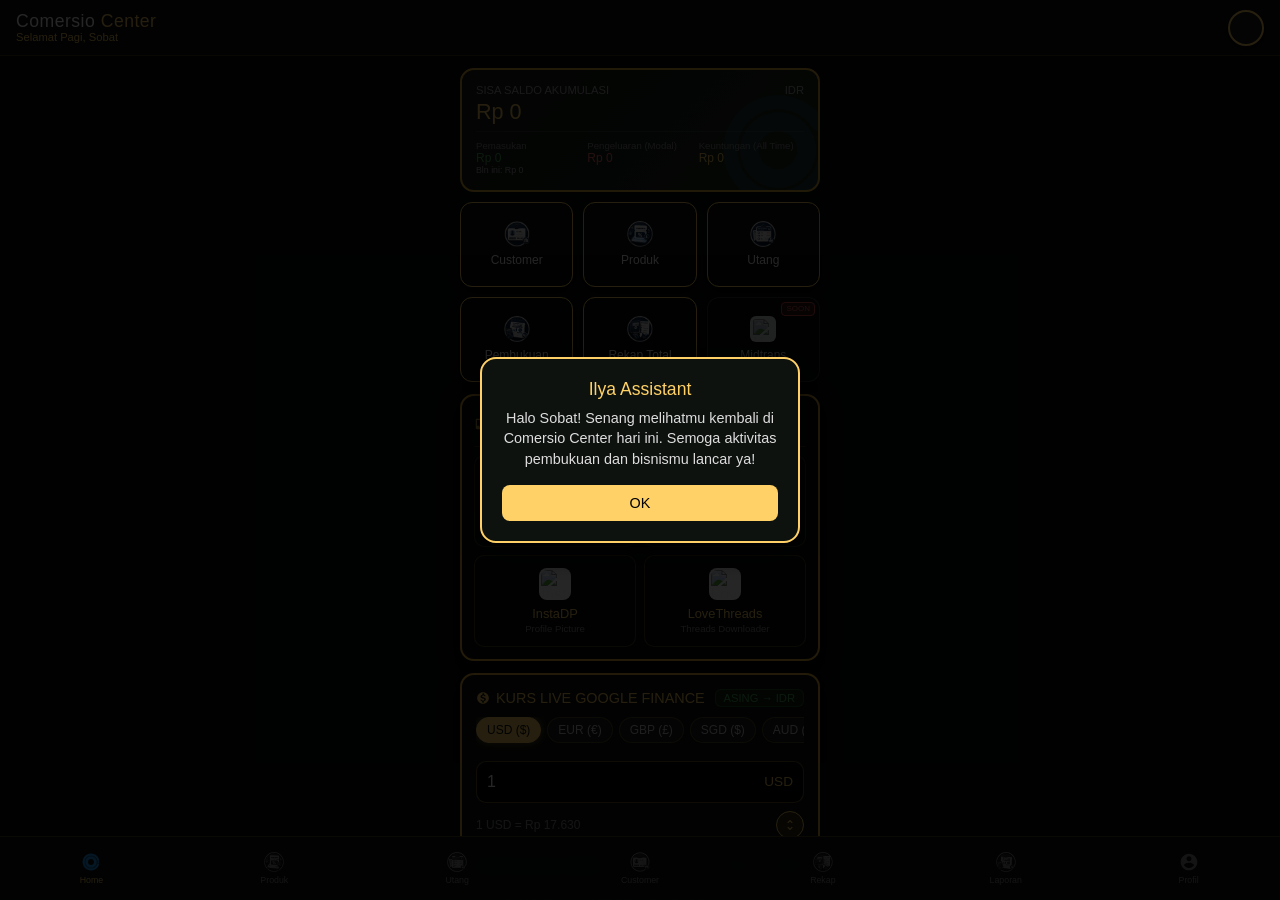
==== index.html @ 16e2926f "Update index.html" ====
<!DOCTYPE html>
<html lang="id">
<head>
<meta charset="UTF-8">
<meta name="viewport" content="width=device-width, initial-scale=1.0, maximum-scale=1.0, user-scalable=no">
<title>Comersio Center</title>
<link rel="stylesheet" href="style.css">
<link rel="manifest" href="manifest.json">
<meta name="theme-color" content="#000000">
<script>
if ('serviceWorker' in navigator) {
  navigator.serviceWorker.register('sw.js')
    .then(() => console.log("Comersio Center siap offline!"))
    .catch(err => console.log("Gagal daftar sw:", err));
}
</script>
<style>
@font-face{ font-family: 'OswaldBold'; src: url('oswald-bold.ttf') format('truetype'); font-weight: 700; font-style: normal; }
@font-face{ font-family: 'FiraCondBold'; src: url('firasanscondensed-bold.otf') format('opentype'); font-weight: 700; font-style: normal; }
@font-face{ font-family: 'FiraCondBook'; src: url('firasanscondensed-book.otf') format('opentype'); font-weight: 400; font-style: normal; }
:root{ --hijau: #2f6b3a; --hijau-terang: #4caf5e; --emas: #e8b13c; --emas-terang: #ffd166; --gelap: #0b0f0c; }
*{ box-sizing: border-box; -webkit-tap-highlight-color: transparent; }
html, body{ margin: 0; padding: 0; height: 100%; overflow: hidden; font-family: 'FiraCondBook', sans-serif; }
body{ position: relative; width: 100%; height: 100vh; background: #0a0a0a; }
.bg-layer{ position: fixed; inset: 0; background-image: url('background.jpg'); background-size: cover; background-position: center center; background-repeat: no-repeat; z-index: 0; }
.bg-dim{ position: fixed; inset: 0; background: rgba(6, 10, 7, 0.78); z-index: 1; }
.board-icon, .mi-icon, .custom-modal-btn svg, .option-btn svg, .cancelButton svg, .bubble-menu-item svg, .bubble-sub svg, .tv-title svg, .tv-arrow svg, .iab-btn svg, .iab-open-ext-btn svg, .popupContent h2 svg, .board-ctrl-btn svg, .board-delete-btn svg, .converter-switch-btn svg, .live-label svg, .patch-chevron svg, .patch-bubble-icon svg { width: 14px; height: 14px; flex-shrink: 0; fill: currentColor; vertical-align: middle; }
.board-icon { width: 14px !important; height: 14px !important; }
.mi-icon { width: 16px !important; height: 16px !important; }
.iab-btn svg { width: 18px !important; height: 18px !important; }
.popupContent h2 svg { width: 20px !important; height: 20px !important; }
.tv-arrow svg { width: 16px !important; height: 16px !important; }
.converter-switch-btn svg { width: 14px !important; height: 14px !important; }
.bubble-sub svg { width: 10px !important; height: 10px !important; }
.board-ctrl-btn svg, .board-delete-btn svg { width: 12px !important; height: 12px !important; }
.live-label svg { width: 8px !important; height: 8px !important; }
.mbanking-topbar { position: fixed; top: 0; left: 0; right: 0; height: 56px; background: rgba(10, 14, 11, 0.95); border-bottom: 1px solid rgba(232, 177, 60, 0.25); display: flex; align-items: center; justify-content: space-between; padding: 0 16px; z-index: 20; backdrop-filter: blur(8px); }
.mbanking-brand-container { display: flex; flex-direction: column; justify-content: center; }
.mbanking-brand { font-family: 'OswaldBold', sans-serif; font-size: 1.1rem; color: #ffffff; letter-spacing: 0.5px; line-height: 1.1; }
.mbanking-brand span { color: var(--emas-terang); }
.mbanking-greeting-top { font-size: 0.7rem; color: var(--emas-terang); font-family: 'FiraCondBold', sans-serif; margin-top: 1px; line-height: 1; }
.profile-circle-btn { width: 36px; height: 36px; border-radius: 50%; border: 2px solid var(--emas-terang); background: #121814; overflow: hidden; display: flex; align-items: center; justify-content: center; cursor: pointer; text-decoration: none; transition: transform 0.2s, box-shadow 0.2s; box-shadow: 0 2px 8px rgba(0,0,0,0.5); padding: 0; }
.profile-circle-btn:hover { transform: scale(1.08); box-shadow: 0 0 12px rgba(255, 209, 102, 0.4); }
.profile-circle-btn img { width: 100%; height: 100%; object-fit: cover; }
.profile-dropdown-wrapper { position: relative; display: inline-block; }
.profile-bubble-menu { position: absolute; top: 45px; right: 0; width: 250px; background: rgba(12, 17, 13, 0.98); border: 2px solid var(--emas-terang); border-radius: 14px; box-shadow: 0 10px 30px rgba(0,0,0,0.8); display: none; flex-direction: column; z-index: 999999; backdrop-filter: blur(10px); overflow: hidden; animation: bubbleIn 0.2s cubic-bezier(0.175, 0.885, 0.32, 1.275) forwards; }
.profile-bubble-menu.active { display: flex; }
@keyframes bubbleIn { from { opacity: 0; transform: translateY(-8px) scale(0.95); } to { opacity: 1; transform: translateY(0) scale(1); } }
.bubble-profile-preview { display: flex; align-items: center; gap: 10px; padding: 12px; background: rgba(232, 177, 60, 0.08); border-bottom: 1px solid rgba(232, 177, 60, 0.2); text-decoration: none; transition: background 0.2s; }
.bubble-profile-preview:hover { background: rgba(232, 177, 60, 0.18); }
.bubble-avatar { width: 40px; height: 40px; border-radius: 50%; border: 1.5px solid var(--emas-terang); background: #121814; overflow: hidden; display: flex; align-items: center; justify-content: center; flex-shrink: 0; }
.bubble-avatar img { width: 100%; height: 100%; object-fit: cover; }
.bubble-info { display: flex; flex-direction: column; min-width: 0; }
.bubble-name { font-family: 'FiraCondBold', sans-serif; font-size: 0.9rem; color: #fff; white-space: nowrap; overflow: hidden; text-overflow: ellipsis; }
.bubble-sub { font-size: 0.7rem; color: var(--emas-terang); display: flex; align-items: center; gap: 3px; }
.bubble-menu-item { display: flex; align-items: center; gap: 10px; padding: 11px 14px; color: #f0f0f0; text-decoration: none; font-family: 'FiraCondBold', sans-serif; font-size: 0.85rem; border-bottom: 1px solid rgba(255, 255, 255, 0.06); background: transparent; border-top: none; border-left: none; border-right: none; width: 100%; text-align: left; cursor: pointer; transition: background 0.2s, color 0.2s; }
.bubble-menu-item:last-child { border-bottom: none; }
.bubble-menu-item:hover { background: rgba(232, 177, 60, 0.15); color: var(--emas-terang); }
.bubble-menu-item.logout { color: #ff5555; }
.bubble-menu-item.logout:hover { background: rgba(255, 85, 85, 0.15); color: #ff6b6b; }
#screen-dashboard{ position: fixed; inset: 0; z-index: 5; display: flex; flex-direction: column; align-items: center; padding-top: 64px; padding-bottom: 80px; overflow-y: auto; }
.mbanking-account-card { position: relative; overflow: hidden; width: 92%; max-width: 360px; margin: 4px auto 10px auto; background: linear-gradient(135deg, #111a13, #1c2b1e); border: 2px solid var(--emas); border-radius: 14px; padding: 14px; box-shadow: 0 6px 20px rgba(0,0,0,0.6); flex-shrink: 0; }
.card-watermark-icon { position: absolute; right: -25px; bottom: -25px; width: 130px; height: 130px; object-fit: contain; opacity: 0.12; pointer-events: none; transform: rotate(-15deg); }
.mbanking-acc-header { display: flex; justify-content: space-between; align-items: center; font-size: 0.7rem; color: #aaa; text-transform: uppercase; font-family: 'FiraCondBold', sans-serif; margin-bottom: 3px; position: relative; z-index: 2; }
.balance-row-wrapper { display: flex; align-items: center; justify-content: space-between; border-bottom: 1px solid rgba(255,255,255,0.1); padding-bottom: 6px; margin-bottom: 8px; position: relative; z-index: 2; }
.mbanking-acc-balance { font-family: 'OswaldBold', sans-serif; font-size: 1.35rem; color: var(--emas-terang); margin: 0; }
.mbanking-acc-footer { display: grid; grid-template-columns: repeat(3, 1fr); gap: 6px; position: relative; z-index: 2; }
.acc-sub-box .sub-label { font-size: 0.6rem; color: #888; }
.acc-sub-box .sub-val { font-family: 'FiraCondBold', sans-serif; font-size: 0.75rem; line-height: 1.2; }
.acc-sub-box .sub-val.income { color: var(--hijau-terang); }
.acc-sub-box .sub-val.expense { color: #ff6b6b; }
.acc-sub-box .sub-val.profit { color: var(--emas-terang); }
.menu-grid-wrap { width: 92%; max-width: 360px; display: grid; grid-template-columns: repeat(3, 1fr); gap: 10px; margin-bottom: 12px; }
.menu-grid-item { font-family: 'FiraCondBold', sans-serif; display: flex; flex-direction: column; align-items: center; justify-content: center; text-decoration: none; text-align: center; color: #f5f5f5; background: rgba(10, 14, 11, 0.85); border: 1.5px solid var(--emas-terang); border-radius: 12px; padding: 12px 6px; font-size: 0.75rem; line-height: 1.25; box-shadow: 0 3px 10px rgba(0,0,0,0.4); transition: transform 0.2s, box-shadow 0.2s, border-color 0.2s; cursor: pointer; user-select: none; min-height: 85px; position: relative; }
.menu-grid-item img, .menu-grid-item svg { width: 26px; height: 26px; object-fit: contain; margin-bottom: 6px; fill: var(--emas-terang); }
.menu-grid-item.bounce { animation: bounceClick 0.4s cubic-bezier(.36,1.7,.4,1.1); }
@keyframes bounceClick { 0% { transform: scale(1); } 30% { transform: scale(0.88); } 55% { transform: scale(1.08); } 100% { transform: scale(1); } }
.menu-grid-item:hover { border-color: var(--emas); box-shadow: 0 0 15px rgba(255, 209, 102, 0.25); transform: translateY(-2px); }
.coming-soon-badge { position: absolute; top: 4px; right: 4px; background: rgba(255, 85, 85, 0.2); border: 1px solid #ff5555; color: #ff6b6b; font-size: 0.5rem; padding: 1px 4px; border-radius: 4px; font-family: 'FiraCondBold', sans-serif; }
#modularBoardsContainer { width: 92%; max-width: 360px; display: flex; flex-direction: column; gap: 12px; margin-bottom: 20px; }
.media-downloader-grid { display: grid; grid-template-columns: repeat(2, 1fr); gap: 8px; }
.media-dl-item { display: flex; flex-direction: column; align-items: center; justify-content: center; text-align: center; text-decoration: none; color: #f5f5f5; background: #080c09; border: 1px solid rgba(255, 209, 102, 0.25); border-radius: 10px; padding: 12px 8px; transition: all 0.2s; cursor: pointer; }
.media-dl-item:hover { border-color: var(--emas-terang); background: rgba(232, 177, 60, 0.08); transform: translateY(-2px); box-shadow: 0 0 12px rgba(255, 209, 102, 0.2); }
.media-dl-item img { width: 32px; height: 32px; border-radius: 8px; margin-bottom: 6px; object-fit: contain; background: #fff; padding: 2px; }
.media-dl-item span { font-family: 'FiraCondBold', sans-serif; font-size: 0.8rem; color: var(--emas-terang); }
.media-dl-item small { font-size: 0.6rem; color: #888; margin-top: 2px; }
.converter-container { width: 100%; background: rgba(12, 17, 13, 0.95); border: 2px solid var(--emas); border-radius: 14px; padding: 14px; box-shadow: 0 6px 20px rgba(0,0,0,0.6); }
.converter-header { font-family: 'FiraCondBold', sans-serif; font-size: 0.9rem; color: var(--emas-terang); text-transform: uppercase; margin-bottom: 10px; display: flex; justify-content: space-between; align-items: center; gap: 8px; }
.converter-header > span:first-child { display: inline-flex; align-items: center; gap: 6px; }
.currency-pills-scroll { display: flex; gap: 6px; overflow-x: auto; padding-bottom: 8px; margin-bottom: 10px; scrollbar-width: none; }
.currency-pills-scroll::-webkit-scrollbar { display: none; }
.currency-pill { background: #151c17; border: 1px solid rgba(232, 177, 60, 0.3); color: #ccc; padding: 5px 10px; border-radius: 20px; font-family: 'FiraCondBold', sans-serif; font-size: 0.75rem; cursor: pointer; white-space: nowrap; transition: all 0.2s; }
.currency-pill.active { background: var(--emas-terang); color: #0b0f0c; border-color: var(--emas-terang); box-shadow: 0 0 10px rgba(255, 209, 102, 0.4); }
.converter-input-row { display: flex; align-items: center; background: #000; border: 1.5px solid rgba(255, 209, 102, 0.4); border-radius: 10px; padding: 0 10px; margin-bottom: 8px; }
.converter-input { flex: 1; height: 40px; background: transparent; border: none; color: #fff; font-family: 'FiraCondBold', sans-serif; font-size: 1rem; outline: none; }
.converter-input-unit { font-family: 'FiraCondBold', sans-serif; color: var(--emas-terang); font-size: 0.85rem; }
.converter-switch-row { display: flex; justify-content: space-between; align-items: center; margin-bottom: 8px; }
.converter-mode-badge { font-size: 0.7rem; color: var(--hijau-terang); font-family: 'FiraCondBold', sans-serif; background: rgba(76, 175, 94, 0.15); padding: 2px 8px; border-radius: 6px; border: 1px solid rgba(76, 175, 94, 0.3); }
.converter-switch-btn { background: rgba(232, 177, 60, 0.15); border: 1px solid var(--emas-terang); color: var(--emas-terang); border-radius: 50%; width: 28px; height: 28px; display: flex; align-items: center; justify-content: center; cursor: pointer; transition: transform 0.2s, background 0.2s; }
.converter-switch-btn:hover { background: rgba(232, 177, 60, 0.3); transform: rotate(180deg); }
.converter-result-box { padding-top: 8px; border-top: 1px dashed rgba(255, 209, 102, 0.3); display: flex; justify-content: space-between; align-items: center; font-size: 0.85rem; color: #aaa; }
.converter-result-val { font-family: 'FiraCondBold', sans-serif; color: var(--hijau-terang); font-size: 1.05rem; }
.asset-ticker-container { margin-top: 10px; padding-top: 10px; border-top: 1px solid rgba(232, 177, 60, 0.25); }
.asset-ticker-title { font-family: 'FiraCondBold', sans-serif; font-size: 0.75rem; color: var(--emas-terang); text-transform: uppercase; margin-bottom: 6px; display: flex; justify-content: space-between; align-items: center; gap: 6px; }
.asset-ticker-title > span:first-child { display: inline-flex; align-items: center; gap: 5px; }
.live-label { display: inline-flex; align-items: center; gap: 4px; font-size: 0.65rem; color: var(--hijau-terang); }
.asset-grid { display: grid; grid-template-columns: repeat(2, 1fr); gap: 6px; }
.asset-card { background: #080c09; border: 1px solid rgba(255, 209, 102, 0.2); border-radius: 8px; padding: 8px; display: flex; flex-direction: column; }
.asset-name { font-size: 0.7rem; color: #aaa; font-family: 'FiraCondBold', sans-serif; }
.asset-price { font-size: 0.85rem; color: #fff; font-family: 'FiraCondBold', sans-serif; margin-top: 2px; }
.note-board-container { width: 100%; background: rgba(12, 17, 13, 0.92); border: 2px solid var(--emas); border-radius: 14px; padding: 14px; box-shadow: 0 6px 20px rgba(0,0,0,0.6); }
.note-board-header { display: flex; justify-content: space-between; align-items: center; margin-bottom: 8px; border-bottom: 1px solid rgba(255, 209, 102, 0.2); padding-bottom: 6px; }
.note-board-title { font-family: 'FiraCondBold', sans-serif; font-size: 0.9rem; color: var(--emas-terang); text-transform: uppercase; display: inline-flex; align-items: center; gap: 6px; }
.single-note-box { background: #000; border: 1px solid rgba(255, 209, 102, 0.3); border-radius: 10px; padding: 10px; min-height: 50px; display: flex; justify-content: space-between; align-items: flex-start; gap: 8px; }
.market-board { width: 100%; background: rgba(10, 14, 11, 0.95); border: 2px solid var(--emas); border-radius: 14px; padding: 12px; box-shadow: 0 6px 20px rgba(0,0,0,0.6); }
.market-board-header { display: flex; align-items: center; justify-content: space-between; border-bottom: 1px solid rgba(232, 177, 60, 0.3); padding-bottom: 6px; margin-bottom: 8px; font-family: 'OswaldBold', sans-serif; color: var(--emas-terang); font-size: 0.9rem; letter-spacing: 0.5px; gap: 8px; }
.market-board-header > span:first-child { display: inline-flex; align-items: center; gap: 6px; }
.live-dot { width: 8px; height: 8px; background-color: #ff3b3b; border-radius: 50%; display: inline-block; box-shadow: 0 0 8px #ff3b3b; animation: pulseLive 1.5s infinite; }
@keyframes pulseLive { 0% { transform: scale(0.95); opacity: 0.8; } 50% { transform: scale(1.2); opacity: 1; } 100% { transform: scale(0.95); opacity: 0.8; } }
.news-ticker-list { display: flex; flex-direction: column; gap: 6px; max-height: 150px; overflow-y: auto; }
.news-item-card { background: #080c09; border: 1px solid rgba(255, 209, 102, 0.2); border-radius: 8px; padding: 8px 10px; text-decoration: none; color: #e0e0e0; display: block; transition: all 0.2s; }
.news-item-card:hover { border-color: var(--emas-terang); background: rgba(232, 177, 60, 0.08); transform: translateX(2px); }
.news-item-title { font-size: 0.8rem; font-family: 'FiraCondBold', sans-serif; color: #fff; margin-bottom: 2px; line-height: 1.2; }
.news-item-time { font-size: 0.65rem; color: var(--emas-terang); }
.tradingview-btn { display: flex; align-items: center; justify-content: space-between; background: linear-gradient(135deg, #112618, #1a3c25); border: 1.5px solid var(--hijau-terang); border-radius: 10px; padding: 10px 12px; text-decoration: none; color: #fff; margin-top: 8px; transition: transform 0.2s, box-shadow 0.2s; }
.tradingview-btn:hover { transform: translateY(-2px); box-shadow: 0 0 12px rgba(76, 175, 94, 0.4); }
.tradingview-left { display: flex; flex-direction: column; }
.tv-title { font-family: 'FiraCondBold', sans-serif; font-size: 0.85rem; color: var(--emas-terang); display: inline-flex; align-items: center; gap: 6px; }
.tv-sub { font-size: 0.65rem; color: #aaa; }
.tv-arrow { color: var(--hijau-terang); display: inline-flex; align-items: center; }
.mbanking-bottom-nav { position: fixed; bottom: 0; left: 0; right: 0; height: 64px; background: rgba(10, 14, 11, 0.96); border-top: 1px solid rgba(232, 177, 60, 0.3); display: grid; grid-template-columns: repeat(7, 1fr); z-index: 99999; backdrop-filter: blur(8px); }
.nav-item { display: flex; flex-direction: column; align-items: center; justify-content: center; text-decoration: none; color: #888; font-family: 'FiraCondBold', sans-serif; font-size: 0.55rem; gap: 3px; padding: 4px 0; transition: color 0.2s; cursor: pointer; background: none; border: none; }
.nav-item img { width: 20px; height: 20px; object-fit: contain; filter: grayscale(100%) opacity(0.6); transition: filter 0.2s; }
.nav-item.active, .nav-item:hover { color: var(--emas-terang); }
.nav-item.active img, .nav-item:hover img { filter: none; }
.in-app-browser { position: fixed; inset: 0; z-index: 9999998; background: #000; display: none; flex-direction: column; }
.in-app-browser.active { display: flex; }
.iab-bar { height: 56px; background: rgba(10, 14, 11, 0.98); border-bottom: 2px solid var(--emas); display: flex; align-items: center; padding: 0 10px; gap: 10px; flex-shrink: 0; backdrop-filter: blur(8px); }
.iab-btn { width: 40px; height: 40px; border-radius: 10px; border: 1.5px solid; background: transparent; display: flex; align-items: center; justify-content: center; cursor: pointer; flex-shrink: 0; transition: all 0.2s; padding: 0; }
.iab-close { border-color: #ff3b3b; color: #ff3b3b; background: rgba(255,59,59,0.15); }
.iab-close:hover, .iab-close:active { background: rgba(255,59,59,0.4); }
.iab-external { border-color: var(--hijau-terang); color: var(--hijau-terang); background: rgba(76,175,94,0.15); }
.iab-external:hover, .iab-external:active { background: rgba(76,175,94,0.4); }
.iab-title { flex: 1; color: var(--emas-terang); font-family: 'FiraCondBold', sans-serif; font-size: 0.9rem; overflow: hidden; text-overflow: ellipsis; white-space: nowrap; text-align: center; padding: 0 4px; }
.iab-frame-wrap { flex: 1; position: relative; background: #fff; overflow: hidden; }
#iabFrame { width: 100%; height: 100%; border: 0; background: #fff; display: block; }
.iab-loading, .iab-blocked { position: absolute; inset: 0; background: #0b0f0c; display: flex; flex-direction: column; align-items: center; justify-content: center; text-align: center; padding: 30px; z-index: 2; }
.iab-loading { display: flex; }
.iab-blocked { display: none; }
.iab-spinner { width: 44px; height: 44px; border: 3px solid rgba(232,177,60,0.25); border-top-color: var(--emas-terang); border-radius: 50%; animation: iabSpin 0.8s linear infinite; }
@keyframes iabSpin { to { transform: rotate(360deg); } }
.iab-blocked-icon { margin-bottom: 12px; color: var(--emas-terang); }
.iab-blocked-icon svg { width: 56px; height: 56px; fill: currentColor; }
.iab-blocked-title { color: #fff; font-family: 'FiraCondBold', sans-serif; font-size: 1rem; margin-bottom: 6px; }
.iab-blocked-sub { color: #aaa; font-size: 0.8rem; margin-bottom: 22px; line-height: 1.4; }
.iab-open-ext-btn { background: var(--emas-terang); color: #000; padding: 12px 26px; border: none; border-radius: 10px; font-family: 'FiraCondBold', sans-serif; font-size: 0.95rem; cursor: pointer; font-weight: bold; box-shadow: 0 4px 14px rgba(255,209,102,0.35); display: inline-flex; align-items: center; gap: 6px; }
.iab-open-ext-btn:hover { transform: translateY(-2px); box-shadow: 0 6px 18px rgba(255,209,102,0.5); }
.popupBox { position: fixed; inset: 0; background: rgba(0,0,0,0.85); display: none; justify-content: center; align-items: center; z-index: 9999999; padding: 20px; }
.popupBox.active { display: flex; }
.popupContent { display: flex; flex-direction: column; width: 100%; max-width: 340px; background: #000; border: 2px solid var(--emas-terang); border-radius: 20px; padding: 20px; max-height: 85vh; overflow-y: auto; }
.popupContent h2 { margin-top: 0; margin-bottom: 12px; font-family: 'FiraCondBold', sans-serif; color: var(--emas-terang); text-align: center; font-size: 1.1rem; display: flex; align-items: center; justify-content: center; gap: 8px; }
.option-btn { width: 100%; background: #111; border: 1.5px solid var(--emas-terang); color: white; padding: 12px; border-radius: 12px; font-family: 'FiraCondBold', sans-serif; font-size: 0.95rem; margin-bottom: 10px; cursor: pointer; transition: background 0.2s; text-align: center; display: inline-flex; align-items: center; justify-content: center; gap: 6px; }
.option-btn:hover { background: rgba(232, 177, 60, 0.2); color: var(--emas-terang); }
.option-btn.logout { border-color: #ff3b3b; color: #ff3b3b; }
.option-btn.logout:hover { background: rgba(255, 59, 59, 0.2); }
.cancelButton { width: 100%; background: #2a2a2a; border: none; color: white; padding: 10px; border-radius: 10px; font-family: 'FiraCondBold', sans-serif; cursor: pointer; margin-top: 5px; display: inline-flex; align-items: center; justify-content: center; gap: 6px; }
.custom-modal-box { background: #0d120f; border: 2px solid var(--emas-terang); border-radius: 16px; padding: 20px; width: 100%; max-width: 320px; text-align: center; box-shadow: 0 10px 30px rgba(0,0,0,0.8); }
.custom-modal-title { font-family: 'FiraCondBold', sans-serif; font-size: 1.1rem; color: var(--emas-terang); margin-bottom: 8px; }
.custom-modal-msg { font-size: 0.9rem; color: #ddd; margin-bottom: 16px; line-height: 1.4; white-space: pre-wrap; }
.custom-modal-input { width: 100%; height: 42px; background: #000; border: 1px solid var(--emas); border-radius: 8px; color: #fff; padding: 0 12px; font-family: 'FiraCondBook', sans-serif; font-size: 0.95rem; margin-bottom: 16px; outline: none; }
.custom-modal-buttons { display: flex; gap: 8px; }
.custom-modal-btn { flex: 1; padding: 10px; border-radius: 8px; font-family: 'FiraCondBold', sans-serif; font-size: 0.9rem; cursor: pointer; border: none; display: inline-flex; align-items: center; justify-content: center; gap: 4px; }
.custom-modal-btn.primary { background: var(--emas-terang); color: #000; }
.custom-modal-btn.secondary { background: #222; color: #aaa; border: 1px solid #444; }
.board-setting-item { display: flex; align-items: center; justify-content: space-between; background: #121814; border: 1px solid rgba(232, 177, 60, 0.3); border-radius: 8px; padding: 6px 10px; margin-bottom: 5px; font-size: 0.8rem; color: #fff; }
.board-setting-item input[type="checkbox"] { width: 16px; height: 16px; min-width: 16px; min-height: 16px; accent-color: var(--emas-terang); margin: 0; cursor: pointer; }
.board-setting-controls { display: flex; gap: 3px; align-items: center; }
.board-ctrl-btn { background: rgba(232, 177, 60, 0.2); border: 1px solid var(--emas); color: var(--emas-terang); width: 24px; height: 22px; border-radius: 4px; cursor: pointer; display: flex; align-items: center; justify-content: center; padding: 0; }
.board-ctrl-btn:hover { background: rgba(232, 177, 60, 0.4); }
.board-delete-btn { background: rgba(255, 59, 59, 0.2); border: 1px solid #ff3b3b; color: #ff3b3b; width: 24px; height: 22px; border-radius: 4px; cursor: pointer; display: flex; align-items: center; justify-content: center; padding: 0; }
.board-delete-btn:hover { background: rgba(255, 59, 59, 0.4); }
#patchNotesPopup .popupContent { max-width: 380px; max-height: 88vh; padding: 18px 16px; }
.patch-accordion-wrap { display: flex; flex-direction: column; gap: 10px; margin-bottom: 14px; }
.patch-item { background: rgba(10, 14, 11, 0.9); border: 1.5px solid rgba(232, 177, 60, 0.35); border-radius: 14px; overflow: hidden; transition: border-color 0.25s ease, box-shadow 0.25s ease; }
.patch-item.active { border-color: var(--emas-terang); box-shadow: 0 0 14px rgba(255, 209, 102, 0.22); }
.patch-item.latest { background: linear-gradient(180deg, rgba(232, 177, 60, 0.08) 0%, rgba(10, 14, 11, 0.9) 100%); }
.patch-header-btn { width: 100%; background: transparent; border: none; color: #fff; padding: 12px 14px; display: flex; align-items: center; gap: 10px; cursor: pointer; font-family: 'FiraCondBold', sans-serif; text-align: left; transition: background 0.2s; }
.patch-header-btn:hover { background: rgba(232, 177, 60, 0.08); }
.patch-bubble-icon { width: 32px; height: 32px; border-radius: 50%; background: rgba(232, 177, 60, 0.15); border: 1.5px solid var(--emas); color: var(--emas-terang); display: flex; align-items: center; justify-content: center; flex-shrink: 0; transition: background 0.25s, color 0.25s, border-color 0.25s, box-shadow 0.25s; }
.patch-item.active .patch-bubble-icon { background: var(--emas-terang); color: #000; border-color: var(--emas-terang); box-shadow: 0 0 12px rgba(255, 209, 102, 0.5); }
.patch-bubble-icon svg { width: 16px !important; height: 16px !important; fill: currentColor; }
.patch-meta { flex: 1; min-width: 0; display: flex; flex-direction: column; }
.patch-title-row { display: flex; align-items: center; gap: 6px; flex-wrap: wrap; }
.patch-version { font-family: 'OswaldBold', sans-serif; font-size: 0.85rem; color: var(--emas-terang); letter-spacing: 0.5px; white-space: nowrap; }
.patch-tag { background: rgba(76, 175, 94, 0.2); border: 1px solid var(--hijau-terang); color: var(--hijau-terang); font-size: 0.55rem; padding: 1px 6px; border-radius: 4px; letter-spacing: 0.5px; white-space: nowrap; }
.patch-date { font-size: 0.65rem; color: #888; margin-top: 2px; font-family: 'FiraCondBook', sans-serif; }
.patch-chevron { width: 24px; height: 24px; display: flex; align-items: center; justify-content: center; color: var(--emas-terang); flex-shrink: 0; transition: transform 0.3s cubic-bezier(.4,0,.2,1); }
.patch-chevron svg { width: 16px !important; height: 16px !important; fill: currentColor; }
.patch-item.active .patch-chevron { transform: rotate(180deg); }
.patch-body { display: grid; grid-template-rows: 0fr; transition: grid-template-rows 0.35s cubic-bezier(.4,0,.2,1); }
.patch-body-inner { min-height: 0; overflow: hidden; }
.patch-item.active .patch-body { grid-template-rows: 1fr; }
.patch-body-pad { padding: 4px 14px 14px 14px; }
.patch-feature-list { display: flex; flex-direction: column; gap: 10px; border-top: 1px dashed rgba(232, 177, 60, 0.2); padding-top: 12px; }
.patch-feature { display: flex; gap: 8px; align-items: flex-start; font-size: 0.8rem; color: #ddd; line-height: 1.45; }
.patch-feature-icon { width: 22px; height: 22px; border-radius: 6px; background: rgba(232, 177, 60, 0.12); border: 1px solid rgba(232, 177, 60, 0.3); color: var(--emas-terang); display: flex; align-items: center; justify-content: center; flex-shrink: 0; margin-top: 1px; }
.patch-feature-icon svg { width: 12px !important; height: 12px !important; fill: currentColor; }
.patch-feature-text { flex: 1; min-width: 0; }
.patch-feature-text b { color: var(--emas-terang); font-family: 'FiraCondBold', sans-serif; font-size: 0.82rem; display: block; margin-bottom: 2px; line-height: 1.3; }
.patch-feature-text div { color: #aaa; font-size: 0.75rem; line-height: 1.4; word-wrap: break-word; }
</style>
</head>
<body>
<div class="bg-layer"></div>
<div class="bg-dim"></div>
<div class="mbanking-topbar">
<div class="mbanking-brand-container">
<div class="mbanking-brand">Comersio <span>Center</span></div>
<div class="mbanking-greeting-top" id="display-greeting">Selamat Datang</div>
</div>
<div style="display:flex; align-items:center; gap:8px;">
<div class="profile-dropdown-wrapper">
<button type="button" class="profile-circle-btn" id="topProfileMenuBtn" title="Menu Profil & Akun" onclick="toggleProfileBubble(event)"></button>
<div class="profile-bubble-menu" id="profileBubbleMenu">
<a href="profile.html" class="bubble-profile-preview">
<div class="bubble-avatar" id="bubbleAvatarContainer"></div>
<div class="bubble-info">
<span class="bubble-name" id="bubbleUserName">Sobat</span>
<span class="bubble-sub">Ubah Profil <svg viewBox="0 0 24 24"><path d="M12 4l-1.41 1.41L16.17 11H4v2h12.17l-5.58 5.59L12 20l8-8z"/></svg></span>
</div>
</a>
<button type="button" class="bubble-menu-item" onclick="closeProfileBubble(); editSaldoBase();">
<svg class="mi-icon" viewBox="0 0 24 24"><path d="M21 18v1a2 2 0 0 1-2 2H5a2 2 0 0 1-2-2V5a2 2 0 0 1 2-2h14a2 2 0 0 1 2 2v1h-9a2 2 0 0 0-2 2v8a2 2 0 0 0 2 2h9zm-9-2h10V8H12v8zm4-2.5a1.5 1.5 0 1 1 0-3 1.5 1.5 0 0 1 0 3z"/></svg>
<span>Atur Saldo Dasar</span>
</button>
<button type="button" class="bubble-menu-item" onclick="closeProfileBubble(); openStartDatePicker();">
<svg class="mi-icon" viewBox="0 0 24 24"><path d="M19 3h-1V1h-2v2H8V1H6v2H5c-1.11 0-1.99.9-1.99 2L3 19c0 1.1.89 2 2 2h14c1.1 0 2-.9 2-2V5c0-1.1-.9-2-2-2zm0 16H5V8h14v11zM7 10h5v5H7z"/></svg>
<span>Atur Bulan Mulai Profit</span>
</button>
<button type="button" class="bubble-menu-item" onclick="closeProfileBubble(); openBoardCustomizer();">
<svg class="mi-icon" viewBox="0 0 24 24"><path d="M19.14 12.94c.04-.3.06-.61.06-.94 0-.32-.02-.64-.07-.94l2.03-1.58a.49.49 0 0 0 .12-.61l-1.92-3.32a.488.488 0 0 0-.59-.22l-2.39.96c-.5-.38-1.03-.7-1.62-.94l-.36-2.54a.484.484 0 0 0-.48-.41h-3.84c-.24 0-.43.17-.47.41l-.36 2.54c-.59.24-1.13.57-1.62.94l-2.39-.96c-.22-.08-.47 0-.59.22L2.74 8.87c-.12.21-.08.47.12.61l2.03 1.58c-.05.3-.09.63-.09.94s.02.64.07.94l-2.03 1.58a.49.49 0 0 0-.12.61l1.92 3.32c.12.22.37.29.59.22l2.39-.96c.5.38 1.03.7 1.62.94l.36 2.54c.05.24.24.41.48.41h3.84c.24 0 .44-.17.47-.41l.36-2.54c.59-.24 1.13-.56 1.62-.94l2.39.96c.22.08.47 0 .59-.22l1.92-3.32c.12-.22.07-.47-.12-.61l-2.01-1.58zM12 15.6c-1.98 0-3.6-1.62-3.6-3.6s1.62-3.6 3.6-3.6 3.6 1.62 3.6 3.6-1.62 3.6-3.6 3.6z"/></svg>
<span>Atur Tampilan &amp; Board</span>
</button>
<button type="button" class="bubble-menu-item" onclick="closeProfileBubble(); openPatchNotesModal();">
<svg class="mi-icon" viewBox="0 0 24 24"><path d="M12 2.5s-4 4-4 9.5c0 2.5 1 4.5 2.5 6l-1.5 3 3-1 2 1 3-1-1.5-3c1.5-1.5 2.5-3.5 2.5-6 0-5.5-4-9.5-4-9.5s-.5.2-1 .5c-.5-.3-1-.5-1-.5zm0 10c-.83 0-1.5-.67-1.5-1.5S11.17 9.5 12 9.5s1.5.67 1.5 1.5-.67 1.5-1.5 1.5z"/></svg>
<span>Update Patch List</span>
</button>
<button type="button" class="bubble-menu-item" onclick="closeProfileBubble(); saveComersioData();">
<svg class="mi-icon" viewBox="0 0 24 24"><path d="M17 3H5a2 2 0 0 0-2 2v14a2 2 0 0 0 2 2h14c1.1 0 2-.9 2-2V7l-4-4zm-5 16c-1.66 0-3-1.34-3-3s1.34-3 3-3 3 1.34 3 3-1.34 3-3 3zm3-10H5V5h10v4z"/></svg>
<span>Save Data</span>
</button>
<button type="button" class="bubble-menu-item" onclick="closeProfileBubble(); document.getElementById('loadFile').click();">
<svg class="mi-icon" viewBox="0 0 24 24"><path d="M20 6h-8l-2-2H4c-1.1 0-1.99.9-1.99 2L2 18c0 1.1.9 2 2 2h16c1.1 0 2-.9 2-2V8c0-1.1-.9-2-2-2zm0 12H4V8h16v10z"/></svg>
<span>Load Data</span>
</button>
<button type="button" class="bubble-menu-item logout" onclick="closeProfileBubble(); logoutComersio();">
<svg class="mi-icon" viewBox="0 0 24 24"><path d="M17 7l-1.41 1.41L18.17 11H8v2h10.17l-2.58 2.58L17 17l5-5zM4 5h8V3H4c-1.1 0-2 .9-2 2v14c0 1.1.9 2 2 2h8v-2H4V5z"/></svg>
<span>Logout</span>
</button>
</div>
</div>
</div>
</div>
<div id="screen-dashboard">
<div class="mbanking-account-card">
<img src="icon.png" alt="" class="card-watermark-icon">
<div class="mbanking-acc-header"><span>Sisa Saldo Akumulasi</span><span>IDR</span></div>
<div class="balance-row-wrapper"><div class="mbanking-acc-balance" id="display-saldo">Rp 0</div></div>
<div class="mbanking-acc-footer">
<div class="acc-sub-box"><div class="sub-label">Pemasukan</div><div class="sub-val income" id="display-income">Rp 0</div></div>
<div class="acc-sub-box"><div class="sub-label">Pengeluaran (Modal)</div><div class="sub-val expense" id="display-expense">Rp 0</div></div>
<div class="acc-sub-box"><div class="sub-label" id="label-profit-title">Keuntungan</div><div class="sub-val profit" id="display-profit">Rp 0</div></div>
</div>
</div>
<div class="menu-grid-wrap">
<a href="customer.html" class="menu-grid-item"><img src="nama.png" alt=""><span>Customer</span></a>
<a href="product.html" class="menu-grid-item"><img src="voucher.png" alt=""><span>Produk</span></a>
<a href="debt.html" class="menu-grid-item"><img src="debt.png" alt=""><span>Utang</span></a>
<a href="monthly.html" class="menu-grid-item"><img src="pembukuan.png" alt=""><span>Pembukuan</span></a>
<a href="recap.html" class="menu-grid-item"><img src="rekap.png" alt=""><span>Rekap Total</span></a>
<a href="javascript:void(0)" onclick="showCustomAlert('Fitur pembayaran & integrasi Midtrans sedang dalam tahap pengembangan (Coming Soon).', 'Midtrans Coming Soon')" class="menu-grid-item" style="border-color: rgba(255,255,255,0.2); opacity: 0.85;">
<div class="coming-soon-badge">SOON</div>
<img src="https://www.google.com/s2/favicons?domain=midtrans.com&sz=128" alt="Midtrans" style="background:#fff; padding:3px; border-radius:6px; filter:grayscale(30%);" onerror="this.onerror=null; this.src='https://midtrans.com/favicon.ico';">
<span>Midtrans</span>
</a>
</div>
<div id="modularBoardsContainer"></div>
</div>
<nav class="mbanking-bottom-nav">
<a href="index.html" class="nav-item active"><img src="icon.png" alt="Home"><span>Home</span></a>
<a href="product.html" class="nav-item"><img src="voucher.png" alt="Produk"><span>Produk</span></a>
<a href="debt.html" class="nav-item"><img src="debt.png" alt="Utang"><span>Utang</span></a>
<a href="customer.html" class="nav-item"><img src="nama.png" alt="Customer"><span>Customer</span></a>
<a href="recap.html" class="nav-item"><img src="rekap.png" alt="Rekap"><span>Rekap</span></a>
<a href="monthly.html" class="nav-item"><img src="pembukuan.png" alt="Laporan"><span>Laporan</span></a>
<a href="profile.html" class="nav-item" title="Pengaturan Profil">
<svg viewBox="0 0 24 24" style="width:20px; height:20px; fill:currentColor; filter:none;"><path d="M12 2C6.48 2 2 6.48 2 12s4.48 10 10 10 10-4.48 10-10S17.52 2 12 2zm0 3c1.66 0 3 1.34 3 3s-1.34 3-3 3-3-1.34-3-3 1.34-3 3-3zm0 14.2c-2.5 0-4.71-1.28-6-3.22.03-1.99 4-3.08 6-3.08 1.99 0 5.97 1.09 6 3.08-1.29 1.94-3.5 3.22-6 3.22z"/></svg>
<span>Profil</span>
</a>
</nav>
<div id="inAppBrowser" class="in-app-browser">
<div class="iab-bar">
<button type="button" class="iab-btn iab-close" onclick="closeInAppBrowser()" title="Tutup">
<svg viewBox="0 0 24 24"><path d="M19 6.41L17.59 5 12 10.59 6.41 5 5 6.41 10.59 12 5 17.59 6.41 19 12 13.41 17.59 19 19 17.59 13.41 12z"/></svg>
</button>
<div class="iab-title" id="iabTitle">Media</div>
<button type="button" class="iab-btn iab-external" onclick="iabOpenExternal()" title="Buka di Browser">
<svg viewBox="0 0 24 24"><path d="M19 19H5V5h7V3H5a2 2 0 0 0-2 2v14a2 2 0 0 0 2 2h14c1.1 0 2-.9 2-2v-7h-2v7zM14 3v2h3.59l-9.83 9.83 1.41 1.41L19 6.41V10h2V3h-7z"/></svg>
</button>
</div>
<div class="iab-frame-wrap">
<iframe id="iabFrame" src="about:blank" referrerpolicy="no-referrer"></iframe>
<div class="iab-loading" id="iabLoading">
<div class="iab-spinner"></div>
<div style="color:#aaa; font-size:0.85rem; margin-top:14px; font-family:'FiraCondBold';">Memuat halaman...</div>
</div>
<div class="iab-blocked" id="iabBlocked">
<div class="iab-blocked-icon"><svg viewBox="0 0 24 24"><path d="M18 8h-1V6c0-2.76-2.24-5-5-5S7 3.24 7 6v2H6c-1.1 0-2 .9-2 2v10c0 1.1.9 2 2 2h12c1.1 0 2-.9 2-2V10c0-1.1-.9-2-2-2zm-6 9c-1.1 0-2-.9-2-2s.9-2 2-2 2 .9 2 2-.9 2-2 2zm3.1-9H8.9V6c0-1.71 1.39-3.1 3.1-3.1 1.71 0 3.1 1.39 3.1 3.1v2z"/></svg></div>
<div class="iab-blocked-title">Situs ini tidak bisa dibuka di dalam app</div>
<div class="iab-blocked-sub">Karena alasan keamanan dari situs tersebut.<br>Silakan buka di browser HP kamu.</div>
<button type="button" class="iab-open-ext-btn" onclick="iabOpenExternal()">
<svg viewBox="0 0 24 24"><path d="M11.99 2C6.47 2 2 6.48 2 12s4.47 10 9.99 10C17.52 22 22 17.52 22 12S17.52 2 11.99 2z"/></svg> Buka di Browser
</button>
</div>
</div>
</div>
<div id="customModalOverlay" class="popupBox">
<div class="custom-modal-box">
<div class="custom-modal-title" id="customModalTitle">Informasi</div>
<div class="custom-modal-msg" id="customModalMsg">Pesan konfirmasi...</div>
<div id="customModalInputWrapper" style="display:none;">
<input type="text" id="customModalInputField" class="custom-modal-input" placeholder="Ketik disini...">
</div>
<div class="custom-modal-buttons" id="customModalBtnContainer">
<button type="button" class="custom-modal-btn primary" id="customModalOkBtn" onclick="closeCustomModal(true)">OK</button>
<button type="button" class="custom-modal-btn secondary" id="customModalCancelBtn" onclick="closeCustomModal(false)" style="display:none;">Batal</button>
</div>
</div>
</div>
<div id="patchNotesPopup" class="popupBox">
<div class="popupContent">
<h2>
<svg viewBox="0 0 24 24"><path d="M12 2.5s-4 4-4 9.5c0 2.5 1 4.5 2.5 6l-1.5 3 3-1 2 1 3-1-1.5-3c1.5-1.5 2.5-3.5 2.5-6 0-5.5-4-9.5-4-9.5s-.5.2-1 .5c-.5-.3-1-.5-1-.5zm0 10c-.83 0-1.5-.67-1.5-1.5S11.17 9.5 12 9.5s1.5.67 1.5 1.5-.67 1.5-1.5 1.5z"/></svg> Update Patch List
</h2>
<div style="text-align: center; font-size: 0.72rem; color: #888; margin-bottom: 14px; font-family: 'FiraCondBold', sans-serif;">
Ketuk tiap patch untuk lihat detail perubahan
</div>
<div id="patchAccordionWrap" class="patch-accordion-wrap"></div>
<button type="button" class="option-btn" onclick="closePatchNotesModal()" style="background: var(--emas-terang); color: #000; font-weight: bold; margin-bottom:0;">Tutup</button>
</div>
</div>
<div id="startDatePickerPopup" class="popupBox">
<div class="popupContent">
<h2>BULAN MULAI PROFIT</h2>
<div style="font-size:0.8rem; color:#aaa; margin-bottom:12px; text-align:center;">Pilih <b>bulan &amp; tahun mulai</b>. Profit dihitung <b style="color:#4caf5e;">DARI bulan itu SAMPAI BULAN TERBARU</b>.</div>
<input type="month" id="profitStartDateInput" class="custom-modal-input" style="margin-bottom:12px; text-align:center;">
<button type="button" class="option-btn" onclick="saveProfitStartDate()" style="background:var(--emas); color:#000;">Simpan Bulan Mulai</button>
<button type="button" class="option-btn" onclick="resetProfitStartDate()" style="background:#333; color:#fff;">Reset (Hitung Semua)</button>
<button type="button" class="cancelButton" onclick="closeStartDatePicker()">Batal</button>
</div>
</div>
<input type="file" id="loadFile" accept=".json" hidden>
<div id="boardCustomizerPopup" class="popupBox">
<div class="popupContent">
<h2>KUSTOMISASI BOARD</h2>
<div style="font-size:0.75rem; color:#aaa; margin-bottom:8px; text-align:center;">Atur posisi, visibilitas, atau tambah board.</div>
<button type="button" class="option-btn" onclick="addNewCustomBoardPrompt()" style="background:var(--hijau); font-size:0.8rem; padding:6px; margin-bottom:8px;">
<svg viewBox="0 0 24 24"><path d="M19 13h-6v6h-2v-6H5v-2h6V5h2v6h6v2z"/></svg> Tambah Board Custom
</button>
<div id="boardCustomizerList" style="display:flex; flex-direction:column; gap:4px; max-height:190px; overflow-y:auto; margin-bottom:10px;"></div>
<button type="button" class="option-btn" onclick="saveBoardSettings()" style="background:var(--emas); color:#000; padding:10px;">Simpan Perubahan</button>
<button type="button" class="cancelButton" onclick="closeBoardCustomizer()">Batal</button>
</div>
</div>
<script>
const SVG = {
  inbox: '<svg class="board-icon" viewBox="0 0 24 24"><path d="M19 3H5c-1.11 0-2 .9-2 2v14c0 1.1.89 2 2 2h14c1.1 0 2-.9 2-2V5c0-1.1-.9-2-2-2zm0 12h-4c0 1.66-1.35 3-3 3s-3-1.34-3-3H5V5h14v10z"/></svg>',
  currency: '<svg class="board-icon" viewBox="0 0 24 24"><path d="M12 2C6.48 2 2 6.48 2 12s4.48 10 10 10 10-4.48 10-10S17.52 2 12 2zm1.41 16.09V20h-2.67v-1.93c-1.71-.36-3.16-1.46-3.27-3.4h1.96c.1 1.05 1.18 1.79 2.51 1.79 1.44 0 2.28-.72 2.28-1.72 0-.83-.62-1.37-2.18-1.72l-1.15-.26c-2.05-.46-3.18-1.55-3.18-3.23 0-1.87 1.48-2.99 3.32-3.3V4h2.67v1.96c1.71.4 2.75 1.53 2.85 3.25h-1.94c-.11-.88-.96-1.65-2.18-1.65-1.18 0-2.05.58-2.05 1.51 0 .78.62 1.26 2.05 1.58l1.34.31c2.16.48 3.13 1.5 3.13 3.28 0 2.02-1.5 3.12-3.48 3.39z"/></svg>',
  chartLine: '<svg class="board-icon" viewBox="0 0 24 24"><path d="M3.5 18.49l6-6.01 4 4L22 6.92l-1.41-1.41-7.09 7.97-4-4L2 16.99z"/></svg>',
  note: '<svg class="board-icon" viewBox="0 0 24 24"><path d="M3 17.25V21h3.75L17.81 9.94l-3.75-3.75L3 17.25zM20.71 7.04a1.003 1.003 0 0 0 0-1.42l-2.34-2.34a1.003 1.003 0 0 0-1.42 0l-1.83 1.83 3.75 3.75 1.84-1.82z"/></svg>',
  save: '<svg class="board-icon" viewBox="0 0 24 24"><path d="M17 3H5a2 2 0 0 0-2 2v14a2 2 0 0 0 2 2h14c1.1 0 2-.9 2-2V7l-4-4zm-5 16c-1.66 0-3-1.34-3-3s1.34-3 3-3 3 1.34 3 3-1.34 3-3 3zm3-10H5V5h10v4z"/></svg>',
  phone: '<svg class="board-icon" viewBox="0 0 24 24"><path d="M20 2H4c-1.1 0-2 .9-2 2v18l4-4h14c1.1 0 2-.9 2-2V4c0-1.1-.9-2-2-2z"/></svg>',
  chart: '<svg class="board-icon" viewBox="0 0 24 24"><path d="M5 9.2h3V19H5zM10.6 5h2.8v14h-2.8zm5.6 8H19v6h-2.8z"/></svg>',
  crypto: '<svg class="board-icon" viewBox="0 0 24 24"><path d="M11.8 10.9c-2.27-.59-3-1.2-3-2.15 0-1.09 1.01-1.85 2.7-1.85 1.78 0 2.44.85 2.5 2.1h2.21c-.07-1.72-1.12-3.3-3.21-3.81V3h-3v2.16c-1.94.42-3.5 1.68-3.5 3.61 0 2.31 1.91 3.46 4.7 4.13 2.5.6 3 1.48 3 2.41 0 .69-.49 1.79-2.7 1.79-2.06 0-2.87-.92-2.98-2.1h-2.2c.12 2.19 1.76 3.42 3.68 3.83V21h3v-2.15c1.95-.37 3.5-1.5 3.5-3.55 0-2.84-2.43-3.81-4.7-4.4z"/></svg>',
  wave: '<svg class="board-icon" viewBox="0 0 24 24"><path d="M17 16.99c-1.35 0-2.2.42-2.95.8-.65.33-1.18.6-2.05.6-.9 0-1.4-.25-2.05-.6-.75-.38-1.57-.8-2.95-.8s-2.2.42-2.95.8c-.65.33-1.17.6-2.05.6v1.95c1.35 0 2.2-.42 2.95-.8.65-.33 1.17-.6 2.05-.6s1.4.25 2.05.6c.75.38 1.57.8 2.95.8s2.2-.42 2.95-.8c.65-.33 1.18-.6 2.05-.6.9 0 1.4.25 2.05.6.75.38 1.58.8 2.95.8v-1.95c-.9 0-1.4-.25-2.05-.6-.75-.38-1.6-.8-2.95-.8z"/></svg>',
  trophy: '<svg class="board-icon" viewBox="0 0 24 24"><path d="M19 5h-2V3H7v2H5c-1.1 0-2 .9-2 2v1c0 2.55 1.92 4.63 4.39 4.94.63 1.5 1.98 2.63 3.61 2.96V19H7v2h10v-2h-4v-3.1c1.63-.33 2.98-1.46 3.61-2.96C19.08 12.63 21 10.55 21 8V7c0-1.1-.9-2-2-2zM5 8V7h2v3.82C5.84 10.4 5 9.3 5 8zm14 0c0 1.3-.84 2.4-2 2.82V7h2v1z"/></svg>',
  globe: '<svg class="board-icon" viewBox="0 0 24 24"><path d="M11.99 2C6.47 2 2 6.48 2 12s4.47 10 9.99 10C17.52 22 22 17.52 22 12S17.52 2 11.99 2z"/></svg>',
  pin: '<svg class="board-icon" viewBox="0 0 24 24"><path d="M14 4v5c0 1.12.37 2.16 1 3H9c.65-.86 1-1.9 1-3V4h4zm3-2H7c-.55 0-1 .45-1 1s.45 1 1 1h1v5c0 1.66-1.34 3-3 3v2h5.97v7l1 1 1-1v-7H19v-2c-1.66 0-3-1.34-3-3V4h1c.55 0 1-.45 1-1s-.45-1-1-1z"/></svg>',
  arrowRight: '<svg viewBox="0 0 24 24"><path d="M12 4l-1.41 1.41L16.17 11H4v2h12.17l-5.58 5.59L12 20l8-8z"/></svg>',
  upDown: '<svg viewBox="0 0 24 24"><path d="M12 5.83L15.17 9l1.41-1.41L12 3 7.41 7.59 8.83 9 12 5.83zm0 12.34L8.83 15l-1.41 1.41L12 21l4.59-4.59L15.17 15 12 18.17z"/></svg>',
  up: '<svg viewBox="0 0 24 24"><path d="M7.41 15.41L12 10.83l4.59 4.58L18 14l-6-6-6 6z"/></svg>',
  down: '<svg viewBox="0 0 24 24"><path d="M7.41 8.59L12 13.17l4.59-4.58L18 10l-6 6-6-6z"/></svg>',
  trash: '<svg viewBox="0 0 24 24"><path d="M6 19c0 1.1.9 2 2 2h8c1.1 0 2-.9 2-2V7H6v12zM19 4h-3.5l-1-1h-5l-1 1H5v2h14V4z"/></svg>',
  dot: '<svg viewBox="0 0 24 24"><circle cx="12" cy="12" r="6"/></svg>',
  rocket: '<svg viewBox="0 0 24 24"><path d="M12 2.5s-4 4-4 9.5c0 2.5 1 4.5 2.5 6l-1.5 3 3-1 2 1 3-1-1.5-3c1.5-1.5 2.5-3.5 2.5-6 0-5.5-4-9.5-4-9.5s-.5.2-1 .5c-.5-.3-1-.5-1-.5zm0 10c-.83 0-1.5-.67-1.5-1.5S11.17 9.5 12 9.5s1.5.67 1.5 1.5-.67 1.5-1.5 1.5z"/></svg>',
  star: '<svg viewBox="0 0 24 24"><path d="M12 2L9.19 8.62 2 9.24l5.46 4.73L5.82 21 12 17.27 18.18 21l-1.64-7.03L22 9.24l-7.19-.62L12 2z"/></svg>',
  bookmark: '<svg viewBox="0 0 24 24"><path d="M17 3H7c-1.1 0-1.99.9-1.99 2L5 21l7-3 7 3V5c0-1.1-.9-2-2-2z"/></svg>',
  user: '<svg viewBox="0 0 24 24"><path d="M12 2C6.48 2 2 6.48 2 12s4.48 10 10 10 10-4.48 10-10S17.52 2 12 2zm0 3c1.66 0 3 1.34 3 3s-1.34 3-3 3-3-1.34-3-3 1.34-3 3-3zm0 14.2c-2.5 0-4.71-1.28-6-3.22.03-1.99 4-3.08 6-3.08 1.99 0 5.97 1.09 6 3.08-1.29 1.94-3.5 3.22-6 3.22z"/></svg>',
  bug: '<svg viewBox="0 0 24 24"><path d="M20 8h-2.81a5.985 5.985 0 0 0-1.82-1.96L17 4.41 15.59 3l-2.17 2.17C12.96 5.06 12.49 5 12 5s-.96.06-1.41.17L8.41 3 7 4.41l1.62 1.63C7.88 6.55 7.26 7.22 6.81 8H4v2h2.09c-.05.33-.09.66-.09 1v1H4v2h2v1c0 .34.04.67.09 1H4v2h2.81c1.04 1.79 2.97 3 5.19 3s4.15-1.21 5.19-3H20v-2h-2.09c.05-.33.09-.66.09-1v-1h2v-2h-2v-1c0-.34-.04-.67-.09-1H20V8z"/></svg>',
  chevronDown: '<svg viewBox="0 0 24 24"><path d="M7.41 8.59L12 13.17l4.59-4.58L18 10l-6 6-6-6z"/></svg>'
};
let openPatchIndex = 0;
let modalCallback = null;
function renderPatchAccordion(){
  const wrap = document.getElementById("patchAccordionWrap");
  if(!wrap) return;
  wrap.innerHTML = "";
  if(typeof PATCH_NOTES_DATA === "undefined") { wrap.innerHTML = "<div style='color:#ff5555; text-align:center; padding:10px;'>Gagal memuat patch-data.js</div>"; return; }
  PATCH_NOTES_DATA.forEach((patch, idx) => {
    const isOpen = (idx === openPatchIndex);
    const item = document.createElement("div");
    item.className = "patch-item" + (isOpen ? " active" : "") + (patch.isLatest ? " latest" : "");
    const tagHtml = patch.tag ? `<span class="patch-tag">${patch.tag}</span>` : "";
    const featuresHtml = patch.features.map(f => ` <div class="patch-feature"> <div class="patch-feature-icon">${f.icon}</div> <div class="patch-feature-text"> <b>${f.title}</b> <div>${f.desc}</div> </div> </div> `).join("");
    item.innerHTML = ` <button type="button" class="patch-header-btn" onclick="togglePatchItem(${idx})"> <div class="patch-bubble-icon">${SVG.rocket}</div> <div class="patch-meta"> <div class="patch-title-row"> <span class="patch-version">${patch.version}</span> ${tagHtml} </div> <div class="patch-date">${patch.date}</div> </div> <div class="patch-chevron">${SVG.chevronDown}</div> </button> <div class="patch-body"> <div class="patch-body-inner"> <div class="patch-body-pad"> <div class="patch-feature-list">${featuresHtml}</div> </div> </div> </div> `;
    wrap.appendChild(item);
  });
}
function togglePatchItem(idx){
  const items = document.querySelectorAll("#patchAccordionWrap .patch-item");
  items.forEach((item, i) => { if(i === idx) item.classList.toggle("active"); else item.classList.remove("active"); });
  openPatchIndex = idx;
  setTimeout(() => { const activeItem = document.querySelector("#patchAccordionWrap .patch-item.active"); if(activeItem){ activeItem.scrollIntoView({ behavior: "smooth", block: "nearest" }); } }, 380);
}
function showCustomAlert(message, title = "Informasi") {
  return new Promise((resolve) => {
    document.getElementById("customModalTitle").innerText = title;
    document.getElementById("customModalMsg").innerText = message;
    document.getElementById("customModalInputWrapper").style.display = "none";
    document.getElementById("customModalCancelBtn").style.display = "none";
    document.getElementById("customModalOverlay").classList.add("active");
    modalCallback = (res) => resolve(res);
  });
}
function showCustomConfirm(message, title = "Konfirmasi") {
  return new Promise((resolve) => {
    document.getElementById("customModalTitle").innerText = title;
    document.getElementById("customModalMsg").innerText = message;
    document.getElementById("customModalInputWrapper").style.display = "none";
    document.getElementById("customModalCancelBtn").style.display = "block";
    document.getElementById("customModalOverlay").classList.add("active");
    modalCallback = (res) => resolve(res);
  });
}
function showCustomPrompt(message, defaultValue = "", title = "Masukan") {
  return new Promise((resolve) => {
    document.getElementById("customModalTitle").innerText = title;
    document.getElementById("customModalMsg").innerText = message;
    const inputField = document.getElementById("customModalInputField");
    inputField.value = defaultValue;
    document.getElementById("customModalInputWrapper").style.display = "block";
    document.getElementById("customModalCancelBtn").style.display = "block";
    document.getElementById("customModalOverlay").classList.add("active");
    setTimeout(() => inputField.focus(), 100);
    modalCallback = (res) => { if(res) { resolve(inputField.value); } else { resolve(null); } };
  });
}
function closeCustomModal(result) {
  document.getElementById("customModalOverlay").classList.remove("active");
  if(modalCallback) { modalCallback(result); modalCallback = null; }
}
const username = localStorage.getItem("username") || "Sobat";
function toggleProfileBubble(e) { if(e) e.stopPropagation(); document.getElementById("profileBubbleMenu").classList.toggle("active"); }
function closeProfileBubble() { const menu = document.getElementById("profileBubbleMenu"); if(menu) menu.classList.remove("active"); }
window.addEventListener("click", function() { closeProfileBubble(); });
window.addEventListener("DOMContentLoaded", () => {
  const topProfileMenuBtn = document.getElementById("topProfileMenuBtn");
  const bubbleAvatarContainer = document.getElementById("bubbleAvatarContainer");
  const bubbleUserName = document.getElementById("bubbleUserName");
  if(bubbleUserName) bubbleUserName.innerText = username;
  if (!topProfileMenuBtn || !bubbleAvatarContainer) return;
  let savedPic = localStorage.getItem("profile_picture") || localStorage.getItem("user_avatar") || "";
  savedPic = String(savedPic).trim();
  const isInvalid = !savedPic || savedPic === "null" || savedPic === "undefined" || savedPic === "data:," || savedPic.length < 10;
  if (isInvalid) { topProfileMenuBtn.innerHTML = ""; bubbleAvatarContainer.innerHTML = ""; return; }
  const testImg = new Image();
  testImg.onload = function() { const imgHTML = '<img src="' + savedPic + '" alt="Profile">'; topProfileMenuBtn.innerHTML = imgHTML; bubbleAvatarContainer.innerHTML = imgHTML; };
  testImg.onerror = function() { topProfileMenuBtn.innerHTML = ""; bubbleAvatarContainer.innerHTML = ""; };
  testImg.src = savedPic;
});
function openPatchNotesModal() {
  openPatchIndex = 0;
  if(typeof PATCH_NOTES_DATA === "undefined") {
    const script = document.createElement("script");
    script.src = "patch-data.js";
    script.onload = () => { renderPatchAccordion(); };
    document.body.appendChild(script);
  } else { renderPatchAccordion(); }
  document.getElementById("patchNotesPopup").classList.add("active");
  setTimeout(() => { const wrap = document.getElementById("patchAccordionWrap"); if(wrap) wrap.scrollTop = 0; }, 50);
}
function closePatchNotesModal() { document.getElementById("patchNotesPopup").classList.remove("active"); }
function setDynamicGreeting() {
  const now = new Date();
  const hour = now.getHours();
  let timeGreet = "Selamat Datang";
  if (hour >= 3 && hour < 11) timeGreet = "Selamat Pagi";
  else if (hour >= 11 && hour < 15) timeGreet = "Selamat Siang";
  else if (hour >= 15 && hour < 18) timeGreet = "Selamat Sore";
  else timeGreet = "Selamat Malam";
  document.getElementById("display-greeting").innerText = `${timeGreet}, ${username}`;
  let lastGreetDate = localStorage.getItem("ilya_greet_date");
  let todayStr = new Date().toDateString();
  if(lastGreetDate !== todayStr) {
    localStorage.setItem("ilya_greet_date", todayStr);
    setTimeout(() => { showCustomAlert(`Halo ${username}! Senang melihatmu kembali di Comersio Center hari ini. Semoga aktivitas pembukuan dan bisnismu lancar ya!`, "Ilya Assistant"); }, 600);
  }
}
setDynamicGreeting();
let iabCurrentUrl = "";
let iabBlockedTimer = null;
function openInAppBrowser(url, title) {
  iabCurrentUrl = url;
  document.getElementById("iabTitle").innerText = title || url;
  const frame = document.getElementById("iabFrame");
  const loading = document.getElementById("iabLoading");
  const blocked = document.getElementById("iabBlocked");
  loading.style.display = "flex";
  blocked.style.display = "none";
  frame.src = "about:blank";
  document.getElementById("inAppBrowser").classList.add("active");
  frame.onload = function() {
    let isBlocked = false;
    try { const doc = frame.contentDocument; if (doc && doc.location && doc.location.href === "about:blank") isBlocked = true; } catch (e) {}
    if (isBlocked) { loading.style.display = "none"; blocked.style.display = "flex"; } else { loading.style.display = "none"; }
  };
  setTimeout(() => { frame.src = url; }, 100);
  if (iabBlockedTimer) clearTimeout(iabBlockedTimer);
  iabBlockedTimer = setTimeout(() => { if (loading.style.display === "flex") { loading.style.display = "none"; blocked.style.display = "flex"; } }, 8000);
}
function closeInAppBrowser() {
  document.getElementById("inAppBrowser").classList.remove("active");
  const frame = document.getElementById("iabFrame");
  frame.onload = null;
  frame.src = "about:blank";
  if (iabBlockedTimer) { clearTimeout(iabBlockedTimer); iabBlockedTimer = null; }
}
function iabOpenExternal() {
  if (!iabCurrentUrl) return;
  const win = window.open(iabCurrentUrl, "_blank", "noopener,noreferrer");
  if (!win || win.closed || typeof win.closed === 'undefined') location.href = iabCurrentUrl;
  else win.focus();
}
function openExternalLink(e, url, title) {
  if (e) e.preventDefault();
  openInAppBrowser(url, title);
  return false;
}
function parseTgl(val) {
  if (val === null || val === undefined || val === "") return null;
  if (val instanceof Date) return isNaN(val.getTime()) ? null : val;
  if (typeof val === "number") { let ts = val; if (ts < 10000000000) ts = ts * 1000; let d = new Date(ts); return isNaN(d.getTime()) ? null : d; }
  let s = String(val).trim();
  if (!s) return null;
  let m1 = s.match(/^(\d{1,2})[\/\-](\d{1,2})[\/\-](\d{2,4})/);
  if (m1) { let d = parseInt(m1[1],10), mo = parseInt(m1[2],10)-1, y = parseInt(m1[3],10); if(y<100) y+=2000; let dt=new Date(y,mo,d); if(!isNaN(dt.getTime())) return dt; }
  let m2 = s.match(/^(\d{4})[\/\-](\d{1,2})[\/\-](\d{1,2})/);
  if (m2) { let dt=new Date(parseInt(m2[1],10), parseInt(m2[2],10)-1, parseInt(m2[3],10)); if(!isNaN(dt.getTime())) return dt; }
  let m3 = s.match(/^(\d{4})[\/\-](\d{1,2})$/);
  if (m3) { let dt=new Date(parseInt(m3[1],10), parseInt(m3[2],10)-1, 1); if(!isNaN(dt.getTime())) return dt; }
  let d = new Date(s);
  return isNaN(d.getTime()) ? null : d;
}
function getWaktuField(obj) { if (!obj) return null; return obj.waktu || obj.waktuLog || obj.tanggal || obj.tgl || obj.date || obj.created_at || obj.createdAt || obj.timestamp || obj.time || null; }
function numField(obj, ...keys) { if (!obj) return 0; for (let k of keys) { if (obj[k] !== undefined && obj[k] !== null && obj[k] !== "") { let v = parseFloat(obj[k]); if (!isNaN(v)) return v; } } return 0; }
function bulanKeIndex(bulanVal) {
  if (bulanVal === undefined || bulanVal === null) return -1;
  if (typeof bulanVal === "number") return bulanVal > 11 ? bulanVal - 1 : bulanVal;
  let s = String(bulanVal).trim().toLowerCase();
  if (!s) return -1;
  const NAMA_ID = ["januari","februari","maret","april","mei","juni","juli","agustus","september","oktober","november","desember"];
  const NAMA_EN = ["january","february","march","april","may","june","july","august","september","october","november","december"];
  const NAMA_SHORT_ID = ["jan","feb","mar","apr","mei","jun","jul","agu","sep","okt","nov","des"];
  const NAMA_SHORT_EN = ["jan","feb","mar","apr","may","jun","jul","aug","sep","oct","nov","dec"];
  let idx = NAMA_ID.indexOf(s); if (idx !== -1) return idx;
  idx = NAMA_EN.indexOf(s); if (idx !== -1) return idx;
  idx = NAMA_SHORT_ID.indexOf(s); if (idx !== -1) return idx;
  idx = NAMA_SHORT_EN.indexOf(s); if (idx !== -1) return idx;
  let n = parseInt(s, 10); if (!isNaN(n)) return n > 11 ? n - 1 : n;
  return -1;
}
function namaBulanIndonesia(idx) { const NAMA = ["Januari","Februari","Maret","April","Mei","Juni","Juli","Agustus","September","Oktober","November","Desember"]; return NAMA[idx] || "-"; }
function loadDashboardFinance() {
  let baseSaldoRaw = localStorage.getItem("comersio_base_saldo");
  let baseSaldo = (baseSaldoRaw !== null && baseSaldoRaw !== "") ? parseFloat(baseSaldoRaw) : 0;
  let totalIncomeAllTime = 0, totalIncomeThisMonth = 0, totalModalOut = 0, totalProfit = 0;
  const now = new Date(), currentMonth = now.getMonth(), currentYear = now.getFullYear();
  let startDateStr = localStorage.getItem("comersio_profit_start_date") || "";
  let startYear = null, startMonth = null;
  if (startDateStr) { let m = startDateStr.match(/^(\d{4})[\/\-](\d{1,2})/); if (m) { startYear = parseInt(m[1],10); startMonth = parseInt(m[2],10)-1; } }
  function isSameMonth(dateVal) { let d = parseTgl(dateVal); if (!d) return false; return d.getMonth() === currentMonth && d.getFullYear() === currentYear; }
  function cekProfitMasuk(tahunItem, bulanItem) { if (startYear === null || startMonth === null) return true; if (tahunItem > startYear) return true; if (tahunItem < startYear) return false; return bulanItem >= startMonth; }
  function isAfterStartMonth(dateVal) { if (startYear === null || startMonth === null) return true; let d = parseTgl(dateVal); if (!d) return true; return cekProfitMasuk(d.getFullYear(), d.getMonth()); }
  try {
    let debtsData = JSON.parse(localStorage.getItem("debts")) || {};
    for (let custId in debtsData) {
      let items = debtsData[custId];
      if (!Array.isArray(items)) continue;
      items.forEach(item => {
        if (item.excluded) return;
        let harga = numField(item,"harga","hargaJual","price","total");
        let modal = numField(item,"modal","hargaModal","cost","hpp");
        let dibayar = numField(item,"dibayar","bayar","paid","amount");
        let tip = numField(item,"tip","tips");
        let waktu = getWaktuField(item);
        let masuk = dibayar + tip;
        totalIncomeAllTime += masuk;
        if (isSameMonth(waktu)) totalIncomeThisMonth += masuk;
        totalModalOut += modal;
        let itemProfit = (harga - modal) + tip;
        if (isAfterStartMonth(waktu)) totalProfit += itemProfit;
      });
    }
  } catch(e) {}
  try {
    let monthlyData = JSON.parse(localStorage.getItem("monthlyLogs")) || JSON.parse(localStorage.getItem("monthly")) || [];
    if (Array.isArray(monthlyData)) {
      monthlyData.forEach(row => {
        if (!row || typeof row !== "object") return;
        let bulanVal = row.bulan !== undefined ? row.bulan : row.month;
        let tahunVal = row.tahun !== undefined ? row.tahun : row.year;
        let isSummary = (bulanVal !== null && bulanVal !== undefined || tahunVal !== null && tahunVal !== undefined) && (row.pemasukan !== undefined || row.totalMasuk !== undefined || row.income !== undefined || row.totalPemasukan !== undefined);
        if (isSummary) {
          let bulanIdx = bulanKeIndex(bulanVal);
          let tahunNum = parseInt(tahunVal, 10);
          if (isNaN(tahunNum)) { let d = parseTgl(getWaktuField(row)); tahunNum = d ? d.getFullYear() : currentYear; }
          if (bulanIdx < 0) bulanIdx = 0;
          let pemasukan = numField(row,"pemasukan","totalMasuk","income","totalPemasukan");
          let modalRow = numField(row,"modal","pengeluaran","expense","totalModal","hpp");
          let profitRow = numField(row,"profit","keuntungan","laba","totalProfit");
          totalIncomeAllTime += pemasukan;
          if (bulanIdx === currentMonth && tahunNum === currentYear) totalIncomeThisMonth += pemasukan;
          totalModalOut += modalRow;
          if (cekProfitMasuk(tahunNum, bulanIdx)) totalProfit += profitRow;
          return;
        }
        let bayar = numField(row,"dibayar","bayar","pemasukan","income");
        let tip = numField(row,"tip","tips");
        let modal = numField(row,"modal","hargaModal","cost","hpp");
        let harga = numField(row,"harga","hargaJual","price","total");
        let waktu = getWaktuField(row);
        let masuk = bayar + tip;
        totalIncomeAllTime += masuk;
        if (isSameMonth(waktu)) totalIncomeThisMonth += masuk;
        totalModalOut += modal;
        let rowProfit;
        if (harga > 0 || modal > 0) rowProfit = (harga - modal) + tip;
        else rowProfit = numField(row,"profit","keuntungan","laba");
        if (isAfterStartMonth(waktu)) totalProfit += rowProfit;
      });
    }
  } catch(e) {}
  let finalSaldo = baseSaldo - totalModalOut + totalIncomeAllTime;
  const formatIDR = (n) => { if (isNaN(n)) n = 0; if (n < 0) return "-Rp " + Math.abs(Math.round(n)).toLocaleString('id-ID'); return "Rp " + Math.round(n).toLocaleString('id-ID'); };
  document.getElementById("display-saldo").innerText = formatIDR(finalSaldo);
  document.getElementById("display-income").innerHTML = `<span style="font-size:0.75rem;">${formatIDR(totalIncomeAllTime)}</span><div style="font-size:0.55rem; color:#aaa; font-weight:normal;">Bln ini: ${formatIDR(totalIncomeThisMonth)}</div>`;
  document.getElementById("display-expense").innerText = formatIDR(totalModalOut);
  const labelEl = document.getElementById("label-profit-title");
  if(labelEl) {
    if (startYear !== null && startMonth !== null) {
      let nowLabel = namaBulanIndonesia(currentMonth) + " " + currentYear;
      let startLabel = namaBulanIndonesia(startMonth) + " " + startYear;
      labelEl.innerText = `Keuntungan (${startLabel} - ${nowLabel})`;
      labelEl.style.fontSize = "0.55rem";
    } else {
      labelEl.innerText = "Keuntungan (All Time)";
      labelEl.style.fontSize = "0.6rem";
    }
  }
  document.getElementById("display-profit").innerText = formatIDR(totalProfit);
}
async function editSaldoBase() {
  let currentBase = localStorage.getItem("comersio_base_saldo") || "";
  let input = await showCustomPrompt("Masukkan nominal Saldo Dasar (Awal/Kas):", currentBase, "Atur Saldo Dasar");
  if (input !== null) {
    if(input.trim() === "") { localStorage.setItem("comersio_base_saldo", "0"); }
    else { let parsed = parseFloat(input); if (!isNaN(parsed)) localStorage.setItem("comersio_base_saldo", parsed); else { await showCustomAlert("Format angka tidak valid!", "Kesalahan"); return; } }
    loadDashboardFinance();
    await showCustomAlert("Saldo dasar berhasil diperbarui!", "Berhasil");
  }
}
function openStartDatePicker() {
  let currentVal = localStorage.getItem("comersio_profit_start_date") || "";
  if (currentVal) { let m = currentVal.match(/^(\d{4})[\/\-](\d{1,2})/); if (m) currentVal = m[1] + "-" + m[2].padStart(2, "0"); }
  document.getElementById("profitStartDateInput").value = currentVal;
  document.getElementById("startDatePickerPopup").classList.add("active");
}
function closeStartDatePicker() { document.getElementById("startDatePickerPopup").classList.remove("active"); }
async function saveProfitStartDate() {
  let selectedMonth = document.getElementById("profitStartDateInput").value;
  if(selectedMonth) {
    localStorage.setItem("comersio_profit_start_date", selectedMonth);
    closeStartDatePicker();
    loadDashboardFinance();
    let m = selectedMonth.match(/^(\d{4})[\/\-](\d{1,2})/);
    let lbl = selectedMonth;
    if (m) { let idx = parseInt(m[2],10)-1; lbl = namaBulanIndonesia(idx) + " " + m[1]; }
    await showCustomAlert(`Profit dihitung DARI ${lbl} SAMPAI BULAN TERBARU.`, "Berhasil");
  } else { await showCustomAlert("Pilih bulan & tahun terlebih dahulu!", "Peringatan"); }
}
async function resetProfitStartDate() {
  localStorage.removeItem("comersio_profit_start_date");
  closeStartDatePicker();
  loadDashboardFinance();
  await showCustomAlert("Hitungan profit dikembalikan ke All Time!", "Berhasil");
}
loadDashboardFinance();
let defaultBoardsConfig = [
  { id: "mediadownloader", name: "Media Downloader", visible: true, order: 0, isCustom: false },
  { id: "converter", name: "Money Converter & Kurs Aset", visible: true, order: 1, isCustom: false },
  { id: "note", name: "Catatan Utama", visible: true, order: 2, isCustom: false },
  { id: "bloomberg", name: "Bloomberg Economy", visible: true, order: 3, isCustom: false },
  { id: "coingecko", name: "CoinGecko Market & News", visible: true, order: 4, isCustom: false },
  { id: "cryptowave", name: "Cryptowave Indonesia", visible: true, order: 5, isCustom: false },
  { id: "indostock", name: "Berita Stock Indonesia", visible: true, order: 6, isCustom: false },
  { id: "football", name: "DetikSport Terkini", visible: true, order: 7, isCustom: false }
];
function getBoardsConfig() {
  let saved = localStorage.getItem("comersio_boards_config");
  if(saved) {
    try {
      let parsed = JSON.parse(saved);
      if(!parsed.some(b => b.id === "mediadownloader")) { parsed.unshift({ id: "mediadownloader", name: "Media Downloader", visible: true, order: -1, isCustom: false }); parsed.forEach((b,i) => { b.order = i; }); }
      if(!parsed.some(b => b.id === "coingecko")) parsed.push({ id: "coingecko", name: "CoinGecko Market & News", visible: true, order: parsed.length, isCustom: false });
      if(!parsed.some(b => b.id === "football")) parsed.push({ id: "football", name: "DetikSport Terkini", visible: true, order: parsed.length, isCustom: false });
      parsed.forEach(b => { if (b.id === "football" && b.name === "Berita Bola Terkini") b.name = "DetikSport Terkini"; });
      return parsed;
    } catch(e) {}
  }
  return defaultBoardsConfig;
}
function renderAllBoards() {
  const container = document.getElementById("modularBoardsContainer");
  container.innerHTML = "";
  let config = getBoardsConfig();
  config.sort((a, b) => a.order - b.order);
  config.forEach(b => {
    if(!b.visible) return;
    if(b.id === "mediadownloader") container.appendChild(createMediaDownloaderBoardElement());
    else if(b.id === "converter") container.appendChild(createConverterBoardElement());
    else if(b.id === "note") container.appendChild(createNoteBoardElement());
    else if(b.id === "bloomberg") container.appendChild(createBloombergBoardElement());
    else if(b.id === "coingecko") container.appendChild(createCoinGeckoBoardElement());
    else if(b.id === "cryptowave") container.appendChild(createCryptowaveBoardElement());
    else if(b.id === "indostock") container.appendChild(createIndoStockBoardElement());
    else if(b.id === "football") container.appendChild(createFootballBoardElement());
    else if(b.isCustom) container.appendChild(createCustomBoardElement(b));
  });
}
function createMediaDownloaderBoardElement() {
  const div = document.createElement("div");
  div.className = "market-board";
  div.innerHTML = `<div class="market-board-header"><span>${SVG.inbox} MEDIA DOWNLOADER</span><span style="font-size: 0.7rem; color: var(--emas-terang);">TikTok, IG, Threads &amp; Profile</span></div> <div class="media-downloader-grid"> <a href="javascript:void(0)" onclick="return openExternalLink(event, 'https://snaptik.fi/id/download-tiktok-video', 'SnapTik')" class="media-dl-item"><img src="https://www.google.com/s2/favicons?domain=snaptik.fi&sz=64" alt="SnapTik" onerror="this.onerror=null;this.src='https://snaptik.fi/favicon.ico';"><span>SnapTik</span><small>TikTok Downloader</small></a> <a href="javascript:void(0)" onclick="return openExternalLink(event, 'https://fastdl.app/id3Uw', 'FastDL')" class="media-dl-item"><img src="https://www.google.com/s2/favicons?domain=fastdl.app&sz=64" alt="FastDL" onerror="this.onerror=null;this.src='https://fastdl.app/favicon.ico';"><span>FastDL</span><small>IG Downloader</small></a> <a href="javascript:void(0)" onclick="return openExternalLink(event, 'https://www.instadp.com/', 'InstaDP')" class="media-dl-item"><img src="https://www.google.com/s2/favicons?domain=instadp.com&sz=64" alt="InstaDP" onerror="this.onerror=null;this.src='https://www.instadp.com/favicon.ico';"><span>InstaDP</span><small>Profile Picture</small></a> <a href="javascript:void(0)" onclick="return openExternalLink(event, 'https://lovethreads.net/en', 'LoveThreads')" class="media-dl-item"><img src="https://lovethreads.net/icons/favicon-32x32.png" alt="LoveThreads" onerror="this.onerror=null;this.src='https://lovethreads.net/icons/favicon.ico';"><span>LoveThreads</span><small>Threads Downloader</small></a> </div>`;
  return div;
}
function createConverterBoardElement() {
  const div = document.createElement("div");
  div.className = "converter-container";
  div.innerHTML = `<div class="converter-header"><span>${SVG.currency} Kurs Live Google Finance</span><span class="converter-mode-badge" id="converterModeLabel">Asing &rarr; IDR</span></div> <div class="currency-pills-scroll" id="currencyPillsContainer"> <div class="currency-pill active" data-curr="USD" onclick="selectCurrency('USD')">USD ($)</div> <div class="currency-pill" data-curr="EUR" onclick="selectCurrency('EUR')">EUR (&euro;)</div> <div class="currency-pill" data-curr="GBP" onclick="selectCurrency('GBP')">GBP (&pound;)</div> <div class="currency-pill" data-curr="SGD" onclick="selectCurrency('SGD')">SGD ($)</div> <div class="currency-pill" data-curr="AUD" onclick="selectCurrency('AUD')">AUD ($)</div> <div class="currency-pill" data-curr="MYR" onclick="selectCurrency('MYR')">MYR (RM)</div> <div class="currency-pill" data-curr="CNY" onclick="selectCurrency('CNY')">CNY (&yen;)</div> <div class="currency-pill" data-curr="THB" onclick="selectCurrency('THB')">THB (&#3647;)</div> <div class="currency-pill" data-curr="JPY" onclick="selectCurrency('JPY')">JPY (&yen;)</div> <div class="currency-pill" data-curr="KRW" onclick="selectCurrency('KRW')">KRW (&#8361;)</div> </div> <div class="converter-input-row"><input type="number" id="converterInput" class="converter-input" placeholder="Masukkan nominal..." value="1" oninput="convertCurrency()"><span class="converter-input-unit" id="inputUnitLabel">USD</span></div> <div class="converter-switch-row"><span style="font-size: 0.75rem; color: #888;" id="currentRateInfo">Memuat kurs...</span><div class="converter-switch-btn" onclick="toggleConverterDirection()" title="Balik Arah">${SVG.upDown}</div></div> <div class="converter-result-box"><span id="converterResultDesc">Hasil Konversi (IDR):</span><span class="converter-result-val" id="converterResult">Menghitung...</span></div> <div class="asset-ticker-container"><div class="asset-ticker-title"><span>${SVG.chartLine} Komoditas &amp; Aset Real-Time (IDR)</span><span class="live-label">${SVG.dot} LIVE</span></div> <div class="asset-grid"> <div class="asset-card"><span class="asset-name">Bitcoin (BTC)</span><span class="asset-price" id="assetBtc">Memuat...</span></div> <div class="asset-card"><span class="asset-name">Ethereum (ETH)</span><span class="asset-price" id="assetEth">Memuat...</span></div> <div class="asset-card"><span class="asset-name">Gold / Emas (XAU)</span><span class="asset-price" id="assetGold">Memuat...</span></div> <div class="asset-card"><span class="asset-name">Nikel (Nickel)</span><span class="asset-price" id="assetNickel">Memuat...</span></div> </div> </div>`;
  setTimeout(() => { convertCurrency(); fetchGoogleFinanceRates(); }, 50);
  return div;
}
function createNoteBoardElement() {
  const div = document.createElement("div");
  div.className = "note-board-container";
  div.innerHTML = `<div class="note-board-header"><span class="note-board-title">${SVG.note} Catatan Utama</span></div> <div class="single-note-box" style="flex-direction: column; gap: 8px;"> <input type="text" id="noteTitle" class="custom-modal-input" placeholder="Judul catatan..." style="height:34px; font-size:0.85rem; margin-bottom:0; width:100%;"> <textarea id="noteContent" class="custom-modal-input" placeholder="Isi catatan..." style="height:90px; font-size:0.85rem; resize:none; margin-bottom:0; width:100%; padding-top:10px; font-family:inherit;"></textarea> <div style="display:flex; gap:8px; width:100%; margin-top:4px;"> <button type="button" class="custom-modal-btn primary" style="font-size:0.75rem; padding:8px; flex:1;" onclick="saveDashboardNote()">${SVG.save} Simpan</button> <button type="button" class="custom-modal-btn" style="background:#25D366; color:#fff; font-size:0.75rem; padding:8px; flex:1; border:none;" onclick="sendNoteToWA()">${SVG.phone} Kirim WA</button> </div> </div>`;
  setTimeout(() => loadActiveNoteBoard(), 50);
  return div;
}
function createBloombergBoardElement() {
  const div = document.createElement("div");
  div.className = "market-board";
  div.innerHTML = `<div class="market-board-header"><span>${SVG.chart} BLOOMBERG ECONOMY</span><span style="display: flex; align-items: center; gap: 6px; font-size: 0.7rem; color: #aaa;"><span class="live-dot"></span> LIVE</span></div> <div class="news-ticker-list"> <a href="javascript:void(0)" onclick="return openExternalLink(event, 'https://www.bloomberg.com/markets', 'Bloomberg Markets')" class="news-item-card"><div class="news-item-title">Global Markets Rally as Central Banks Signal Rate Adjustments</div><div class="news-item-time">Bloomberg &bull; 5 mins ago</div></a> <a href="javascript:void(0)" onclick="return openExternalLink(event, 'https://www.bloomberg.com/economics', 'Bloomberg Economics')" class="news-item-card"><div class="news-item-title">USD Index Strengthens Amid Stronger Employment Data Reports</div><div class="news-item-time">Bloomberg &bull; 18 mins ago</div></a> </div>`;
  return div;
}
function createCoinGeckoBoardElement() {
  const div = document.createElement("div");
  div.className = "market-board";
  div.innerHTML = `<div class="market-board-header"><span>${SVG.crypto} COINGECKO MARKET &amp; NEWS</span><span style="display: flex; align-items: center; gap: 6px; font-size: 0.7rem; color: #aaa;"><span class="live-dot"></span> LIVE</span></div> <div class="asset-ticker-container" style="margin-top: 0; padding-top: 0; border-top: none; margin-bottom: 8px;"><div class="asset-grid"> <div class="asset-card"><span class="asset-name">Solana (SOL)</span><span class="asset-price" id="cgSol">Memuat...</span></div> <div class="asset-card"><span class="asset-name">Binance Coin (BNB)</span><span class="asset-price" id="cgBnb">Memuat...</span></div> </div></div> <div class="news-ticker-list"> <a href="javascript:void(0)" onclick="return openExternalLink(event, 'https://www.coingecko.com/en/news', 'CoinGecko News')" class="news-item-card"><div class="news-item-title">Crypto Market Update: Altcoins Gain Momentum</div><div class="news-item-time">CoinGecko News &bull; Real-time</div></a> <a href="javascript:void(0)" onclick="return openExternalLink(event, 'https://www.coingecko.com/en/news', 'CoinGecko News')" class="news-item-card"><div class="news-item-title">DeFi TVL Rebounds Following Major Protocol Upgrades</div><div class="news-item-time">CoinGecko Insights &bull; Terbaru</div></a> </div>`;
  setTimeout(() => fetchCoinGeckoMiniPrices(), 50);
  return div;
}
async function fetchCoinGeckoMiniPrices() {
  try {
    const usdIdr = liveRates["USD"] || 17630;
    const res = await fetch("https://api.coingecko.com/api/v3/simple/price?ids=solana,binancecoin&vs_currencies=usd");
    const data = await res.json();
    if(data.solana && document.getElementById("cgSol")) document.getElementById("cgSol").innerText = "Rp " + Math.round(data.solana.usd * usdIdr).toLocaleString('id-ID');
    if(data.binancecoin && document.getElementById("cgBnb")) document.getElementById("cgBnb").innerText = "Rp " + Math.round(data.binancecoin.usd * usdIdr).toLocaleString('id-ID');
  } catch(e) {}
}
function createCryptowaveBoardElement() {
  const div = document.createElement("div");
  div.className = "market-board";
  div.innerHTML = `<div class="market-board-header"><span>${SVG.wave} CRYPTOWAVE INDONESIA</span><span style="display: flex; align-items: center; gap: 6px; font-size: 0.7rem; color: #aaa;"><span class="live-dot"></span> LIVE</span></div> <div class="news-ticker-list" style="margin-bottom: 6px;"> <a href="javascript:void(0)" onclick="return openExternalLink(event, 'https://cryptowave.co.id', 'Cryptowave')" class="news-item-card"><div class="news-item-title">Bitcoin Lanjut Reli, Melesat ke Harga Tinggi Didukung Volume ETF</div><div class="news-item-time">Cryptowave.co.id &bull; Berita Terbaru</div></a> <a href="javascript:void(0)" onclick="return openExternalLink(event, 'https://cryptowave.co.id', 'Cryptowave')" class="news-item-card"><div class="news-item-title">Data Ekonomi Makro &amp; Suku Bunga Pengaruhi Pasar Kripto Global</div><div class="news-item-time">Cryptowave.co.id &bull; Analisis</div></a> </div> <a href="javascript:void(0)" onclick="return openExternalLink(event, 'https://id.tradingview.com', 'TradingView')" class="tradingview-btn"><div class="tradingview-left"><span class="tv-title">${SVG.chartLine} TradingView Indonesia</span><span class="tv-sub">Buka Chart &amp; Analisis Pasar Real-Time</span></div><span class="tv-arrow">${SVG.arrowRight}</span></a>`;
  return div;
}
function createIndoStockBoardElement() {
  const div = document.createElement("div");
  div.className = "market-board";
  div.innerHTML = `<div class="market-board-header"><span>${SVG.chartLine} BERITA STOCK INDONESIA</span><span style="display: flex; align-items: center; gap: 6px; font-size: 0.7rem; color: #aaa;"><span class="live-dot"></span> IDX</span></div> <div class="news-ticker-list"> <a href="javascript:void(0)" onclick="return openExternalLink(event, 'https://www.idx.co.id', 'IDX')" class="news-item-card"><div class="news-item-title">IHSG Ditutup Hijau Didukung Saham Big Banks &amp; Emiten Komoditas</div><div class="news-item-time">IDX News &bull; Berita Pasar</div></a> <a href="javascript:void(0)" onclick="return openExternalLink(event, 'https://www.idx.co.id', 'IDX')" class="news-item-card"><div class="news-item-title">Daftar Saham Top Gainers &amp; Corporate Action Emiten Pekan Ini</div><div class="news-item-time">Bursa Efek Indonesia &bull; Market Update</div></a> </div>`;
  return div;
}
function createFootballBoardElement() {
  const div = document.createElement("div");
  div.className = "market-board";
  div.innerHTML = `<div class="market-board-header"><span>${SVG.trophy} DETIKSPORT TERKINI</span><span style="display: flex; align-items: center; gap: 6px; font-size: 0.7rem; color: #aaa;"><span class="live-dot"></span> REAL-TIME</span></div> <div class="news-ticker-list" id="footballNewsList"><div class="news-item-card"><div class="news-item-title">Memuat berita DetikSport...</div></div></div> <a href="javascript:void(0)" onclick="return openExternalLink(event, 'https://sport.detik.com/', 'DetikSport')" class="tradingview-btn" style="margin-top:8px;"><div class="tradingview-left"><span class="tv-title">${SVG.globe} Buka sport.detik.com</span><span class="tv-sub">Semua berita olahraga DetikSport</span></div><span class="tv-arrow">${SVG.arrowRight}</span></a>`;
  setTimeout(() => fetchFootballNews(), 50);
  return div;
}
function formatWaktuRelatif(dateStr) {
  try {
    const d = new Date(dateStr);
    if (isNaN(d.getTime())) return "Baru saja";
    const diffMin = Math.floor((Date.now() - d.getTime()) / 60000);
    if (diffMin < 1) return "Baru saja";
    if (diffMin < 60) return diffMin + " menit lalu";
    if (diffMin < 1440) return Math.floor(diffMin / 60) + " jam lalu";
    return Math.floor(diffMin / 1440) + " hari lalu";
  } catch(e) { return "Baru saja"; }
}
function renderFootballItems(items) {
  const listEl = document.getElementById("footballNewsList");
  if (!listEl) return;
  let html = "";
  const maxItems = Math.min(4, items.length);
  for (let i = 0; i < maxItems; i++) {
    const item = items[i];
    let title = (item.title || "Berita DetikSport").replace(/\s*-\s*detik\s*sport$/i, "").trim();
    const waktu = formatWaktuRelatif(item.pubDate);
    const link = item.link || "https://sport.detik.com/";
    const safeUrl = link.replace(/'/g, "\\'").replace(/"/g, '\\"');
    html += `<a href="javascript:void(0)" onclick="return openExternalLink(event, '${safeUrl}', 'DetikSport')" class="news-item-card"><div class="news-item-title">${title}</div><div class="news-item-time">DetikSport &bull; ${waktu}</div></a>`;
  }
  listEl.innerHTML = html;
}
async function fetchFootballNews() {
  const listEl = document.getElementById("footballNewsList");
  if (!listEl) return;
  const googleNewsRss = "https://news.google.com/rss/search?q=site:sport.detik.com&hl=id&gl=ID&ceid=ID:id";
  try {
    const r2jUrl = "https://api.rss2json.com/v1/api.json?rss_url=" + encodeURIComponent(googleNewsRss);
    const res = await fetch(r2jUrl);
    const data = await res.json();
    if (data.status === "ok" && Array.isArray(data.items) && data.items.length > 0) { renderFootballItems(data.items); return; }
  } catch(e) {}
  try {
    const proxyUrl = "https://api.allorigins.win/raw?url=" + encodeURIComponent(googleNewsRss);
    const res = await fetch(proxyUrl);
    const xmlText = await res.text();
    const parser = new DOMParser();
    const xml = parser.parseFromString(xmlText, "text/xml");
    const itemNodes = xml.querySelectorAll("item");
    if (itemNodes.length > 0) {
      const items = [];
      for (let i = 0; i < itemNodes.length; i++) {
        const node = itemNodes[i];
        items.push({ title: node.querySelector("title") ? node.querySelector("title").textContent : "Berita DetikSport", link: node.querySelector("link") ? node.querySelector("link").textContent : "https://sport.detik.com/", pubDate: node.querySelector("pubDate") ? node.querySelector("pubDate").textContent : new Date().toISOString() });
      }
      renderFootballItems(items); return;
    }
  } catch(e) {}
  listEl.innerHTML = `<div class="news-item-card"><div class="news-item-title" style="color:#ff6b6b;">Gagal memuat berita DetikSport.</div><div class="news-item-time">Tap tombol di bawah buat buka langsung.</div></div>`;
}
function createCustomBoardElement(boardObj) {
  const div = document.createElement("div");
  div.className = "market-board";
  const safeUrl = (boardObj.url || 'https://google.com').replace(/'/g, "\\'");
  const safeName = (boardObj.name || 'Custom').replace(/'/g, "\\'");
  div.innerHTML = `<div class="market-board-header"><span>${SVG.pin} ${boardObj.name}</span><span style="font-size: 0.7rem; color: var(--emas-terang);">CUSTOM</span></div> <div class="news-ticker-list"> <a href="javascript:void(0)" onclick="return openExternalLink(event, '${safeUrl}', '${safeName}')" class="news-item-card"><div class="news-item-title">Kunjungi Link / Berita Terkait: ${boardObj.name}</div><div class="news-item-time">Klik untuk membuka tautan eksternal</div></a> </div>`;
  return div;
}
let liveRates = { USD: 17630, EUR: 19100, GBP: 22400, SGD: 13200, AUD: 11500, MYR: 4050, CNY: 2450, THB: 515, JPY: 118, KRW: 13.2 };
let selectedCurrency = "USD";
let isIdrToForeign = false;
async function fetchGoogleFinanceRates() {
  try {
    const response = await fetch("https://open.er-api.com/v6/latest/USD");
    const data = await response.json();
    if(data && data.rates && data.rates.IDR) {
      const baseGoogleRate = data.rates.IDR;
      liveRates["USD"] = baseGoogleRate;
      for(let curr in liveRates) { if(curr !== "USD" && data.rates[curr]) { let usdVal = 1 / data.rates[curr]; liveRates[curr] = Math.round(usdVal * baseGoogleRate * 100) / 100; } }
    }
  } catch (err) {}
  convertCurrency();
  fetchLiveAssetPrices();
  fetchCoinGeckoMiniPrices();
}
async function fetchLiveAssetPrices() {
  try {
    const usdIdr = liveRates["USD"] || 17630;
    const cryptoRes = await fetch("https://api.coingecko.com/api/v3/simple/price?ids=bitcoin,ethereum&vs_currencies=usd");
    const cryptoData = await cryptoRes.json();
    if(cryptoData.bitcoin && document.getElementById("assetBtc")) { document.getElementById("assetBtc").innerText = "Rp " + Math.round(cryptoData.bitcoin.usd * usdIdr).toLocaleString('id-ID'); }
    if(cryptoData.ethereum && document.getElementById("assetEth")) { document.getElementById("assetEth").innerText = "Rp " + Math.round(cryptoData.ethereum.usd * usdIdr).toLocaleString('id-ID'); }
    const goldRes = await fetch("https://api.metals.dev/v1/latest?api_key=demo&currency=USD");
    const goldData = await goldRes.json();
    if(goldData && goldData.metals && goldData.metals.gold) {
      const goldUsdPerGram = goldData.metals.gold / 31.1035;
      const goldIdrPerGram = Math.round(goldUsdPerGram * usdIdr);
      if(document.getElementById("assetGold")) { document.getElementById("assetGold").innerText = "Rp " + goldIdrPerGram.toLocaleString('id-ID') + "/g"; }
    }
    const nickelRes = await fetch("https://api.metals.dev/v1/latest?api_key=demo&currency=USD");
    const nickelData = await nickelRes.json();
    if(nickelData && nickelData.metals && nickelData.metals.nickel) {
      if(document.getElementById("assetNickel")) { document.getElementById("assetNickel").innerText = "Rp " + Math.round(nickelData.metals.nickel * usdIdr).toLocaleString('id-ID') + "/kg"; }
    }
  } catch(e) { console.log("Error fetch asset live:", e); }
}
function selectCurrency(curr) {
  selectedCurrency = curr;
  document.querySelectorAll('.currency-pill').forEach(pill => { if(pill.getAttribute('data-curr') === curr) pill.classList.add('active'); else pill.classList.remove('active'); });
  convertCurrency();
}
function toggleConverterDirection() {
  isIdrToForeign = !isIdrToForeign;
  const label = document.getElementById("converterModeLabel");
  const unitLabel = document.getElementById("inputUnitLabel");
  const input = document.getElementById("converterInput");
  if(isIdrToForeign) { if(label) label.innerText = "IDR \u2192 Asing"; if(unitLabel) unitLabel.innerText = "IDR"; if(input) input.value = Math.round(liveRates["USD"] || 17630); }
  else { if(label) label.innerText = "Asing \u2192 IDR"; if(unitLabel) unitLabel.innerText = selectedCurrency; if(input) input.value = "1"; }
  convertCurrency();
}
function convertCurrency() {
  const inputEl = document.getElementById("converterInput");
  if(!inputEl) return;
  const val = parseFloat(inputEl.value) || 0;
  const rate = liveRates[selectedCurrency] || 17630;
  const resultEl = document.getElementById("converterResult");
  const descEl = document.getElementById("converterResultDesc");
  const rateInfo = document.getElementById("currentRateInfo");
  const unitLabel = document.getElementById("inputUnitLabel");
  if(!isIdrToForeign) {
    if(unitLabel) unitLabel.innerText = selectedCurrency;
    if(rateInfo) rateInfo.innerText = `1 ${selectedCurrency} = Rp ${rate.toLocaleString('id-ID', {maximumFractionDigits:0})}`;
    const converted = val * rate;
    if(descEl) descEl.innerText = `Hasil Konversi (IDR):`;
    if(resultEl) resultEl.innerText = "Rp " + converted.toLocaleString("id-ID", {maximumFractionDigits: 2});
  } else {
    if(unitLabel) unitLabel.innerText = "IDR";
    if(rateInfo) rateInfo.innerText = `1 ${selectedCurrency} = Rp ${rate.toLocaleString('id-ID', {maximumFractionDigits:0})}`;
    const converted = val / rate;
    if(descEl) descEl.innerText = `Hasil Konversi (${selectedCurrency}):`;
    if(resultEl) resultEl.innerText = `${selectedCurrency} ` + converted.toLocaleString("id-ID", {maximumFractionDigits: 2});
  }
}
fetchGoogleFinanceRates();
function loadActiveNoteBoard() {
  const titleEl = document.getElementById("noteTitle");
  const contentEl = document.getElementById("noteContent");
  if(!titleEl || !contentEl) return;
  const savedNoteV2 = localStorage.getItem("comersio_active_board_note_v2");
  if(savedNoteV2) {
    try { const parsed = JSON.parse(savedNoteV2); titleEl.value = parsed.title || ""; contentEl.value = parsed.content || ""; } catch(e) {}
  } else {
    const oldNote = localStorage.getItem("comersio_active_board_note");
    if(oldNote) contentEl.value = oldNote;
  }
}
async function saveDashboardNote() {
  const title = document.getElementById("noteTitle").value;
  const content = document.getElementById("noteContent").value;
  localStorage.setItem("comersio_active_board_note_v2", JSON.stringify({title, content}));
  localStorage.setItem("comersio_active_board_note", content);
  await showCustomAlert("Catatan berhasil disimpan!", "Berhasil");
}
function sendNoteToWA() {
  const title = document.getElementById("noteTitle").value;
  const content = document.getElementById("noteContent").value;
  if(!title && !content) { showCustomAlert("Catatan masih kosong!", "Peringatan"); return; }
  let waText = "";
  if(title) waText += `*${title}*\n\n`;
  if(content) waText += content;
  window.open(`https://wa.me/?text=${encodeURIComponent(waText)}`, "_blank");
}
let tempBoardsConfig = [];
function openBoardCustomizer() {
  tempBoardsConfig = JSON.parse(JSON.stringify(getBoardsConfig()));
  tempBoardsConfig.sort((a, b) => a.order - b.order);
  renderCustomizerList();
  document.getElementById("boardCustomizerPopup").classList.add("active");
}
function closeBoardCustomizer() { document.getElementById("boardCustomizerPopup").classList.remove("active"); }
function renderCustomizerList() {
  const container = document.getElementById("boardCustomizerList");
  container.innerHTML = "";
  tempBoardsConfig.forEach((b, idx) => {
    const item = document.createElement("div");
    item.className = "board-setting-item";
    item.innerHTML = `<label style="display:flex; align-items:center; gap:6px; cursor:pointer; flex:1; overflow:hidden;"><input type="checkbox" ${b.visible ? 'checked' : ''} onchange="toggleBoardVisible(${idx}, this.checked)"><span style="white-space:nowrap; overflow:hidden; text-overflow:ellipsis; font-size:0.8rem;">${b.name} ${b.isCustom ? '(Custom)' : ''}</span></label> <div class="board-setting-controls"> <button type="button" class="board-ctrl-btn" onclick="moveBoardOrder(${idx}, -1)" title="Up">${SVG.up}</button> <button type="button" class="board-ctrl-btn" onclick="moveBoardOrder(${idx}, 1)" title="Down">${SVG.down}</button> ${b.isCustom ? `<button type="button" class="board-delete-btn" onclick="deleteCustomBoard(${idx})" title="Hapus">${SVG.trash}</button>` : ''} </div>`;
    container.appendChild(item);
  });
}
function toggleBoardVisible(index, isChecked) { tempBoardsConfig[index].visible = isChecked; }
function moveBoardOrder(index, direction) {
  let targetIndex = index + direction;
  if(targetIndex < 0 || targetIndex >= tempBoardsConfig.length) return;
  let temp = tempBoardsConfig[index];
  tempBoardsConfig[index] = tempBoardsConfig[targetIndex];
  tempBoardsConfig[targetIndex] = temp;
  tempBoardsConfig.forEach((item, i) => { item.order = i; });
  renderCustomizerList();
}
async function addNewCustomBoardPrompt() {
  let name = await showCustomPrompt("Masukkan nama Board custom:", "", "Tambah Board");
  if(!name || name.trim() === "") return;
  let url = await showCustomPrompt("Masukkan tautan URL:", "https://", "URL Web");
  if(!url) url = "https://google.com";
  let newId = "custom_" + Date.now();
  tempBoardsConfig.push({ id: newId, name: name.trim(), visible: true, order: tempBoardsConfig.length, isCustom: true, url: url.trim() });
  renderCustomizerList();
  await showCustomAlert("Board custom ditambahkan! Klik 'Simpan Perubahan'.", "Berhasil");
}
async function deleteCustomBoard(index) {
  let conf = await showCustomConfirm(`Hapus board "${tempBoardsConfig[index].name}"?`, "Konfirmasi Hapus");
  if(conf) { tempBoardsConfig.splice(index, 1); tempBoardsConfig.forEach((item, i) => { item.order = i; }); renderCustomizerList(); }
}
async function saveBoardSettings() {
  localStorage.setItem("comersio_boards_config", JSON.stringify(tempBoardsConfig));
  closeBoardCustomizer();
  renderAllBoards();
  await showCustomAlert("Pengaturan board disimpan!", "Berhasil");
}
renderAllBoards();
document.querySelectorAll('.menu-grid-item').forEach(item => {
  if(item.hasAttribute('href') && item.getAttribute('href').endsWith('.html')){
    item.addEventListener('click', function(e){
      e.preventDefault();
      const href = this.getAttribute('href');
      this.classList.add('bounce');
      setTimeout(() => { window.location.href = href; }, 300);
    });
  }
});
/* =====================================================
   SAVE / LOAD DATA — FIXED VERSION
   Menerima: format lama (flat), wrapper {data}, format baru {storage}
   ===================================================== */
const BACKUP_FORMAT = "comersio-json";
const BACKUP_VERSION = 2;
const BACKUP_SKIP_KEYS = new Set(["ilya_greet_date"]);
const BACKUP_KEY_ALIASES = {
  active_board_note: "comersio_active_board_note",
  notes_archive: "comersio_notes_archive",
  boards_config: "comersio_boards_config",
  base_saldo: "comersio_base_saldo",
  profit_start_date: "comersio_profit_start_date"
};
const BACKUP_JSON_KEYS = ["customers","debts","products","monthly","monthlyLogs","comersio_notes_archive","comersio_boards_config","comersio_active_board_note_v2"];
const BACKUP_CORE_DEFAULTS = { customers: "[]", debts: "{}", products: "[]", monthly: "[]" };

function normalizeBackup(raw){
  if(!raw || typeof raw !== "object" || Array.isArray(raw))
    throw new Error("Format tidak dikenali (root bukan object)");

  const out = {};
  const put = (k, v) => {
    if(v === undefined || v === null) return;
    out[k] = (typeof v === "string") ? v : JSON.stringify(v);
  };

  const hasStorage = raw.storage && typeof raw.storage === "object" && !Array.isArray(raw.storage);
  const hasData    = raw.data    && typeof raw.data    === "object" && !Array.isArray(raw.data);

  // 1) FLAT keys (format lama / campuran) — proses SEMUA key selain meta
  const flatKeys = Object.keys(raw).filter(k =>
    !BACKUP_SKIP_KEYS.has(k) &&
    k !== "__format" && k !== "__version" && k !== "__savedAt" &&
    k !== "storage" && k !== "profile" && k !== "data"
  );
  flatKeys.sort((a, b) => {
    const aAlias = BACKUP_KEY_ALIASES[a] !== undefined ? 0 : 1;
    const bAlias = BACKUP_KEY_ALIASES[b] !== undefined ? 0 : 1;
    return aAlias - bAlias;
  });
  flatKeys.forEach(k => put(BACKUP_KEY_ALIASES[k] || k, raw[k]));

  // 2) Wrapper {data: {...}}
  if(hasData){
    Object.keys(raw.data).forEach(k => {
      if(BACKUP_SKIP_KEYS.has(k)) return;
      put(BACKUP_KEY_ALIASES[k] || k, raw.data[k]);
    });
  }

  // 3) Profile object
  if(raw.profile && typeof raw.profile === "object" && !Array.isArray(raw.profile)){
    put("username", raw.profile.username);
    put("email", raw.profile.email);
    put("title", raw.profile.title);
    const pic = raw.profile.profile_picture || raw.profile.user_avatar;
    if(pic) put("profile_picture", pic);
  }

  // 4) STORAGE (format baru) — prioritas tertinggi
  if(hasStorage){
    const storageKeys = Object.keys(raw.storage).filter(k => !BACKUP_SKIP_KEYS.has(k));
    storageKeys.sort((a, b) => {
      const aAlias = BACKUP_KEY_ALIASES[a] !== undefined ? 0 : 1;
      const bAlias = BACKUP_KEY_ALIASES[b] !== undefined ? 0 : 1;
      return aAlias - bAlias;
    });
    storageKeys.forEach(k => put(BACKUP_KEY_ALIASES[k] || k, raw.storage[k]));
  }

  // 5) Validasi JSON keys
  BACKUP_JSON_KEYS.forEach(k => {
    if(!(k in out)) return;
    try {
      const parsed = JSON.parse(out[k]);
      if(parsed === null) delete out[k];
      else out[k] = JSON.stringify(parsed);
    } catch(e){ delete out[k]; }
  });

  // 6) Sinkron note lama <-> baru
  if(out.comersio_active_board_note !== undefined && out.comersio_active_board_note_v2 === undefined){
    out.comersio_active_board_note_v2 = JSON.stringify({ title: "", content: out.comersio_active_board_note });
  } else if(out.comersio_active_board_note_v2 !== undefined && out.comersio_active_board_note === undefined){
    try {
      const parsed = JSON.parse(out.comersio_active_board_note_v2);
      out.comersio_active_board_note = String(parsed.content || "");
    } catch(e){}
  }

  // 7) Saldo harus angka
  if(out.comersio_base_saldo !== undefined && isNaN(parseFloat(out.comersio_base_saldo)))
    delete out.comersio_base_saldo;

  // 8) Foto profil disamakan
  const pic = out.profile_picture || out.user_avatar;
  if(pic){ out.profile_picture = pic; out.user_avatar = pic; }

  const sorted = {};
  Object.keys(out).sort().forEach(k => { sorted[k] = out[k]; });
  return sorted;
}

function buildBackup(){
  const storage = {};
  for(let i = 0; i < localStorage.length; i++){
    const k = localStorage.key(i);
    if(!k || BACKUP_SKIP_KEYS.has(k)) continue;
    try { storage[k] = localStorage.getItem(k); } catch(e){}
  }
  return {
    __format: BACKUP_FORMAT,
    __version: BACKUP_VERSION,
    __savedAt: new Date().toISOString(),
    storage: normalizeBackup({ storage })
  };
}

function applyBackup(raw){
  const storage = normalizeBackup(raw);
  let count = 0;
  Object.keys(storage).forEach(k => {
    try { localStorage.setItem(k, storage[k]); count++; } catch(e){}
  });
  Object.keys(BACKUP_CORE_DEFAULTS).forEach(k => {
    if(localStorage.getItem(k) === null) localStorage.setItem(k, BACKUP_CORE_DEFAULTS[k]);
  });
  return count;
}

function saveComersioData(){
  const blob = new Blob([JSON.stringify(buildBackup(), null, 2)], { type: "application/json" });
  const link = document.createElement("a");
  link.href = URL.createObjectURL(blob);
  link.download = "Comersio.json";
  link.click();
}

document.getElementById("loadFile").addEventListener("change", function(e){
  const input = e.target;
  const file = input.files[0];
  if(!file) return;
  const reader = new FileReader();
  reader.onload = async function(event){
    input.value = "";
    let data;
    try {
      data = JSON.parse(event.target.result);
    } catch(parseErr) {
      await showCustomAlert(
        "File tidak bisa dibaca sebagai JSON.\n\nPastikan file berekstensi .json dan tidak korup.\n\nDetail: " + parseErr.message,
        "Kesalahan Baca File"
      );
      return;
    }
    try {
      const wasOld = !(data && data.__format === BACKUP_FORMAT);
      const count = applyBackup(data);
      if(count === 0) {
        await showCustomAlert(
          "File terbaca tapi TIDAK ADA data yang bisa disimpan.\n\nKemungkinan file kosong atau formatnya tidak dikenali.",
          "Peringatan"
        );
        return;
      }
      await showCustomAlert(
        `Data berhasil di-load (${count} entri)${wasOld ? " dan dikonversi ke format baru" : ""}.\n\nHalaman akan dimuat ulang.`,
        "Berhasil"
      );
      location.reload();
    } catch(err) {
      await showCustomAlert("Gagal load data: " + (err.message || err), "Kesalahan Load");
    }
  };
  reader.readAsText(file);
});

async function logoutComersio(){
  let conf = await showCustomConfirm("Yakin ingin keluar?", "Konfirmasi Logout");
  if(conf) {
    localStorage.removeItem("username");
    localStorage.removeItem("email");
    localStorage.removeItem("title");
    localStorage.removeItem("profile_picture");
    localStorage.removeItem("user_avatar");
    window.location.href = "login.html";
  }
}
</script>
</body>
</html>
---- style.css ----
@font-face {
    font-family:"Bernier";
    src:url("BERNIERRegular-Regular.otf");
}

@font-face {
    font-family:"TimesCustom";
    src:url("times new roman.ttf");
}

*{
    margin:0;
    padding:0;
    box-sizing:border-box;
}

html{
    scroll-behavior:smooth;
}

body{
    background:#050505;
    overflow-x:hidden;
    padding:20px;
    transition:0.3s;
}

/* =========================
   LOGIN
========================= */

.loginBody{
    display:flex;
    justify-content:center;
    align-items:center;
    min-height:100vh;
}

.loginContainer{
    width:340px;
    background:#1f1f1f;
    border:4px solid #ffe600;
    border-radius:28px;
    padding:25px;

    display:flex;
    flex-direction:column;

    gap:15px;

    box-shadow:
    0 0 25px rgba(255,230,0,0.18);
}

.loginLogo{
    width:90px;
    margin:auto;
}

.loginTitle{
    text-align:center;
    color:#ffe600;
    font-family:"Bernier";
    font-size:30px;
    letter-spacing:1px;
}

.loginContainer input{
    padding:14px;
    border-radius:14px;
    border:none;
    outline:none;

    background:#0e0e0e;
    color:white;

    font-size:15px;

    font-family:"TimesCustom";
}

.loginContainer button{
    padding:14px;
    border:none;
    border-radius:14px;

    background:#ffe600;
    color:black;

    font-size:16px;

    font-weight:bold;

    cursor:pointer;
}

/* ALERT */

.bubbleAlert{
    position:fixed;

    bottom:-100px;
    left:50%;

    transform:translateX(-50%);

    background:#ff2e2e;
    color:white;

    padding:14px 28px;

    border-radius:50px;

    transition:0.4s;

    font-weight:bold;

    z-index:999999;
}

.bubbleAlert.show{
    bottom:30px;
}

/* =========================
   NAV TRIGGER
========================= */

.navTrigger{
    position:fixed;

    left:-35px;
    top:50%;

    transform:translateY(-50%);

    width:75px;
    height:75px;

    background:#1f1f1f;

    border:4px solid #1e90ff;

    border-radius:50%;

    display:flex;
    justify-content:center;
    align-items:center;

    z-index:10002;

    cursor:pointer;

    transition:0.2s;
}

.navTrigger img{
    width:50px;
    height:50px;
    object-fit:contain;
}

body.navActive .navTrigger{
    opacity:0;
    pointer-events:none;
}

/* =========================
   OVERLAY
========================= */

.overlay{
    position:fixed;

    inset:0;

    background:rgba(0,0,0,0.18);

    opacity:0;
    visibility:hidden;

    transition:0.3s;

    z-index:9998;
}

.overlay.active{
    opacity:1;
    visibility:visible;
}

/* =========================
   NAVBAR
========================= */

.navbar{
    position:fixed;

    top:0;
    left:-320px;

    width:280px;
    height:100vh;

    background:#1f1f1f;

    border-right:4px solid #ffe600;

    border-radius:0 25px 25px 0;

    z-index:10001;

    transition:0.3s;

    overflow-y:auto;

    padding-bottom:20px;
}

.navbar.active{
    left:0;
}

/* CLOSE */

.closeNavbar{
    position:absolute;

    right:18px;
    top:12px;

    color:#ffe600;

    font-size:30px;

    cursor:pointer;

    font-weight:bold;
}

/* PROFILE */

.navbarHeader{
    display:flex;

    gap:12px;

    padding:25px 18px;

    align-items:center;
}

.navLogo{
    width:65px;
    height:65px;

    object-fit:contain;
}

.navText{
    color:white;

    font-family:"TimesCustom";

    font-size:13px;

    line-height:22px;
}

/* NAV MENU */

.navbarMenu{
    padding:10px;
}

.navMenuBox{
    width:100%;

    min-height:65px;

    background:#2a2a2a;

    border:3px solid #ffe600;

    border-radius:18px;

    display:flex;

    align-items:center;

    gap:12px;

    padding:10px 12px;

    margin-bottom:12px;

    cursor:pointer;

    text-decoration:none;

    transition:0.2s;
}

.navMenuBox img{
    width:45px;
    height:45px;

    border-radius:50%;

    object-fit:cover;
}

.navMenuBox span{
    color:#dce8ff;

    font-family:"Bernier";

    font-size:15px;

    line-height:17px;
}

.navbar.active ~ .navTrigger{

    opacity:0;

    pointer-events:none;

}

/* =========================
   HEADER
========================= */

.headerBox{
    width:100%;

    min-height:120px;

    background:#202020;

    border:4px solid #ffe600;

    border-radius:30px;

    display:flex;

    align-items:center;

    padding:15px 20px;

    margin-bottom:30px;

    transition:0.3s;
}

.mainLogo{
    width:75px;
}

.headerRight{
    margin-left:15px;
}

.headerRight h1{
    color:#ffe600;

    font-family:"Bernier";

    font-size:30px;

    line-height:32px;
}

.headerRight p{
    color:white;

    font-family:"TimesCustom";

    font-size:14px;

    line-height:18px;

    margin-top:6px;
}

/* OPSI */

.opsiTrack{
    text-align:center;

    color:#ffe600;

    font-family:"Bernier";

    font-size:28px;

    margin-bottom:25px;
}

/* MENU */

.menuBox{
    width:100%;

    background:#202020;

    border:4px solid #ffe600;

    border-radius:28px;

    display:flex;

    align-items:center;

    gap:15px;

    padding:14px;

    margin-bottom:18px;

    cursor:pointer;

    transition:0.2s;
}

.menuBox img{
    width:60px;
    height:60px;

    object-fit:cover;

    border-radius:50%;
}

.menuBox h3{
    color:#dce8ff;

    font-family:"Bernier";

    font-size:18px;

    line-height:22px;
}

/* BUTTON EFFECT */

.menuBox:hover,
.navMenuBox:hover,
.navTrigger:hover,
.loginContainer button:hover{
    transform:translateY(-3px);
}

.menuBox:active,
.navMenuBox:active,
.navTrigger:active,
.loginContainer button:active{
    transform:scale(0.97);
}

/* =========================
   CUSTOMER PAGE
========================= */

.customerListBox{
    width:100%;

    min-height:250px;

    background:#202020;

    border:4px solid #ffe600;

    border-radius:30px;

    padding:18px;
}

.customerListBox h2{
    text-align:center;

    color:#dce8ff;

    font-family:"Bernier";

    font-size:22px;

    margin-bottom:20px;
}

/* CUSTOMER DATA */

#customerList{
    width:100%;

    display:flex;

    flex-direction:column;

    gap:15px;
}

.customerItem{
    width:100%;

    min-height:65px;

    background:#2a2a2a;

    border:3px solid #ffe600;

    border-radius:18px;

    padding:12px;

    display:flex;

    flex-direction:column;

    justify-content:center;
}

.customerItem h3{
    color:#dce8ff;

    font-family:"Bernier";

    font-size:16px;

    margin-bottom:3px;
}

.customerItem p{
    color:white;

    font-family:"TimesCustom";

     font-size:15px;
}

.menuBox{

    text-decoration:none;

    color:white;

}

/* BUTTON TAMBAH */

.addCustomerButton{
    width:100%;

    background:#202020;

    border:4px solid #ffe600;

    border-radius:24px;

    margin-top:25px;

    padding:16px;

    text-align:center;

    color:#dce8ff;

    font-family:"Bernier";

    font-size:18px;

    cursor:pointer;

    transition:0.2s;
}

/* POPUP */

.popupBox{
    position:fixed;

    inset:0;

    background:rgba(0,0,0,0.45);

    display:none;

    justify-content:center;

    align-items:center;

    z-index:99999;
}

.popupBox.active{
    display:flex;
}

.popupContent{
    width:90%;
    max-width:380px;

    background:#1f1f1f;

    border:4px solid #ffe600;

    border-radius:28px;

    padding:22px;
}

.popupContent h2{
    text-align:center;

    color:#dce8ff;

    font-family:"Bernier";

    font-size:20px;

    margin-bottom:12px;
}

.popupContent input{
    width:100%;

    height:55px;

    border:none;
    outline:none;

    border-radius:18px;

    padding:15px;

    margin-bottom:15px;

    font-size:14px;

    border:4px solid #0057d8;

    font-family:"TimesCustom";
}

/* =========================
   BUTTON GROUP
========================= */

.popupButtonGroup{

    display:flex;

    flex-direction:column;

    gap:12px;

    margin-top:10px;

}

.cancelButton{

    width:100%;

    height:50px;

    border:none;

    border-radius:16px;

    background:#ff3b3b;

    color:white;

    font-size:16px;

    font-family:"TimesCustom";

    cursor:pointer;

    transition:0.2s;

}

.addButton{

    width:100%;

    height:50px;

    border:none;

    border-radius:16px;

    background:#4caf50;

    color:white;

    font-size:16px;

    font-family:"TimesCustom";

    cursor:pointer;

    transition:0.2s;

}

.cancelButton:hover,
.addButton:hover{

    transform:translateY(-2px);

}

.cancelButton:active,
.addButton:active{

    transform:scale(0.97);

}

/* FOOTER */

.footerBox{
    width:100%;

    background:#202020;

    border:4px solid #ffe600;

    border-radius:25px;

    padding:25px 15px;

    color:white;

    text-align:center;

    font-family:"TimesCustom";

    margin-top:35px;
}

.footerBox p{
    font-size:14px;

    line-height:20px;

    margin-bottom:8px;
}

/* BLUR */

body.navActive .headerBox,
body.navActive .opsiTrack,
body.navActive .menuBox,
body.navActive .footerBox,
body.navActive .customerListBox,
body.navActive .addCustomerButton{
    filter:blur(4px);
    opacity:0.6;
    pointer-events:none;
}

/* =========================
   POPUP FIX TOTAL
========================= */

.popupBox{

    position:fixed;

    inset:0;

    background:rgba(0,0,0,0.45);

    display:none;

    justify-content:center;

    align-items:center;

    padding:20px;

    z-index:99999;

}

.popupBox.active{

    display:flex;

}

.popupContent{

    width:100%;

    max-width:320px;

    background:#1f1f1f;

    border:4px solid #ffe600;

    border-radius:28px;

    padding:22px;

    margin:auto;

    display:flex;

    flex-direction:column;

    gap:12px;

}

.popupContent h2{

    text-align:center;

    color:#dce8ff;

    font-family:"Bernier";

    font-size:20px;

    margin:0;

}

.popupContent input{

    width:100%;

    height:50px;

    border:none;

    outline:none;

    border-radius:16px;

    padding:12px 15px;

    font-size:14px;

    border:4px solid #5d74d6;

    background:#3b3b3b;

    color:white;

    font-family:"TimesCustom";

}

.popupContent input::placeholder{

    color:rgba(255,255,255,0.45);

}

.cancelButton{

    width:100%;

    height:50px;

    border:none;

    border-radius:16px;

    background:#ff3b3b;

    color:white;

    font-size:16px;

    font-family:"TimesCustom";

    cursor:pointer;

    margin-top:5px;

}

.addButton{

    width:100%;

    height:50px;

    border:none;

    border-radius:16px;

    background:#4caf50;

    color:white;

    font-size:16px;

    font-family:"TimesCustom";

    cursor:pointer;

}

/* =========================
   DEBT PAGE
========================= */

.billTop{

    display:flex;

    justify-content:space-between;

    align-items:center;

    margin-bottom:20px;

}

.billTop h2{

    margin:0;

}

.billTop span{

    color:white;

    font-family:"TimesCustom";

    font-size:13px;

}

.sheetBox{

    width:100%;

    min-height:500px;

    background:white;

    border:3px solid #000;

    padding:10px;

    overflow:auto;

}

.sheetBox table{

    width:100%;

    border-collapse:collapse;

}

.sheetBox th{

    font-family:"TimesCustom";

    font-size:18px;

    color:black;

    padding:8px;

    text-align:left;

}

.sheetBox td{

    font-family:"TimesCustom";

    font-size:16px;

    color:black;

    padding:6px;

}

/* SELECT */

.popupContent select{

    width:100%;

    height:55px;

    border:none;

    outline:none;

    border-radius:16px;

    padding:12px;

    font-size:14px;

    border:4px solid #5d74d6;

    background:#3b3b3b;

    color:white;

    font-family:"TimesCustom";

    margin-bottom:15px;

}

.billTop{

    display:flex;

    justify-content:space-between;

    align-items:center;

    margin-bottom:15px;

}

.billTop span{

    color:white;

    font-size:13px;

    font-family:"TimesCustom";

}

.sheetBox{

    background:white;

    border-radius:10px;

    padding:10px;

    overflow-x:auto;

}

.sheetBox table{

    width:100%;

    border-collapse:collapse;

    color:black;

    font-family:"TimesCustom";

}

.sheetBox th{

    padding:10px;

    font-size:16px;

    border-bottom:2px solid black;

    text-align:center;

}

.sheetBox td{

    padding:10px;

    font-size:14px;

    border-bottom:1px solid #999;

    text-align:center;

}

.totalDebtBox{

    margin-top:15px;

    text-align:right;

    color:black;

    font-size:18px;

    font-family:"Bernier";

}

.popupContent select{

    width:100%;

    height:50px;

    border:none;

    outline:none;

    border-radius:16px;

    padding:10px;

    margin-bottom:15px;

    border:4px solid #5d74d6;

    background:#3b3b3b;

    color:white;

    font-family:"TimesCustom";

    font-size:14px;

}

/* =========================
   SELECT CUSTOMER
========================= */

.activeCustomerSelect{

    width:100%;

    margin-top:10px;

    height:45px;

    border:none;

    outline:none;

    border-radius:14px;

    padding:10px;

    background:#2a2a2a;

    color:white;

    border:3px solid #ffe600;

    font-family:"TimesCustom";

    font-size:13px;

}

/* =========================
   TABLE
========================= */

.sheetBox{

    width:100%;

    overflow-x:auto;

    margin-top:15px;

}

.sheetBox table{

    width:100%;

    border-collapse:collapse;

    font-size:9px;

}

.sheetBox th{

    background:#ffe600;

    color:black;

    padding:6px 3px;

    font-family:"Bernier";

    font-size:9px;

}

.sheetBox td{

    background:#2a2a2a;

    color:white;

    padding:6px 3px;

    text-align:center;

    border-bottom:2px solid #111;

    word-break:break-word;

    font-family:"TimesCustom";

    font-size:9px;

    line-height:11px;

}

.editableBayar{

    color:#ffe600;

    cursor:pointer;

    font-weight:bold;

}

/* =========================
   TOTAL
========================= */

.totalDebtBox{

    margin-top:18px;

    background:#2a2a2a;

    border:3px solid #ffe600;

    border-radius:18px;

    padding:15px;

    color:white;

    font-family:"Bernier";

    text-align:center;

    font-size:17px;

}

.paymentMethod{

    width:100%;

    min-height:60px;

    background:#2a2a2a;

    border:3px solid #ffe600;

    border-radius:18px;

    display:flex;

    justify-content:center;

    align-items:center;

    gap:10px;

    margin-bottom:12px;

    cursor:pointer;

    color:white;

    font-family:"Bernier";

    font-size:16px;

}

.paymentMethod img{

    width:40px;
    height:40px;

    object-fit:contain;

}

.qrisImage{

    width:100%;

    border-radius:20px;

    margin-top:20px;

}

.paymentList{

    margin-top:20px;

    display:flex;

    flex-direction:column;

    gap:15px;

}

.paymentList p{

    background:#2a2a2a;

    padding:15px;

    border-radius:18px;

    color:white;

    line-height:24px;

    font-size:14px;

}

.editableBayar{

    transition:0.2s;

}

.editableBayar:hover{

    background:#1a1a1a;

}
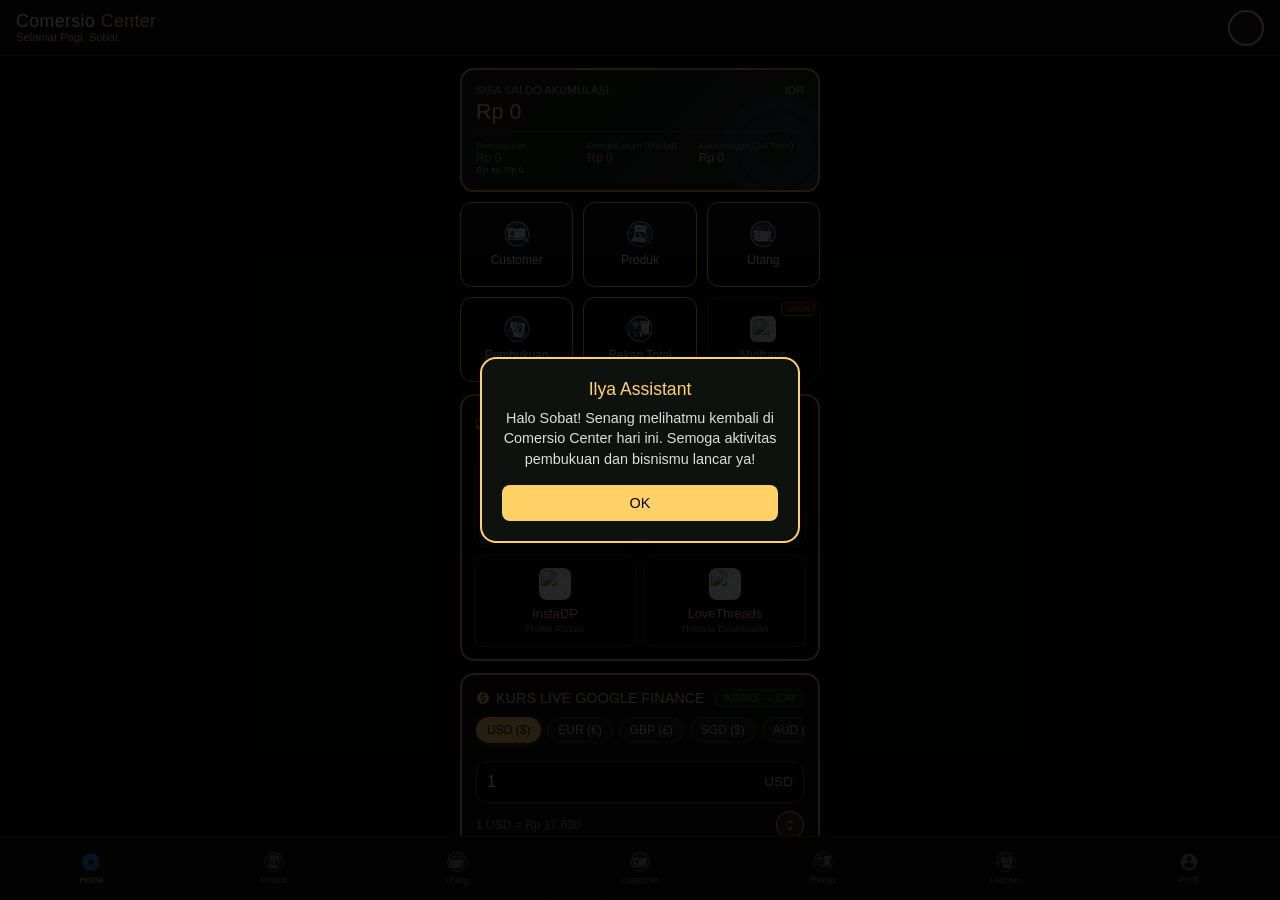
==== commit 9aa01b34: "Update index.html" ====
--- a/index.html
+++ b/index.html
@@ -580,6 +580,10 @@
   return -1;
 }
 function namaBulanIndonesia(idx) { const NAMA = ["Januari","Februari","Maret","April","Mei","Juni","Juli","Agustus","September","Oktober","November","Desember"]; return NAMA[idx] || "-"; }
+
+/* =========================================================
+   FIXED: loadDashboardFinance sekarang baca DEBTS + ARCHIVED_DEBTS
+========================================================= */
 function loadDashboardFinance() {
   let baseSaldoRaw = localStorage.getItem("comersio_base_saldo");
   let baseSaldo = (baseSaldoRaw !== null && baseSaldoRaw !== "") ? parseFloat(baseSaldoRaw) : 0;
@@ -587,14 +591,33 @@
   const now = new Date(), currentMonth = now.getMonth(), currentYear = now.getFullYear();
   let startDateStr = localStorage.getItem("comersio_profit_start_date") || "";
   let startYear = null, startMonth = null;
-  if (startDateStr) { let m = startDateStr.match(/^(\d{4})[\/\-](\d{1,2})/); if (m) { startYear = parseInt(m[1],10); startMonth = parseInt(m[2],10)-1; } }
-  function isSameMonth(dateVal) { let d = parseTgl(dateVal); if (!d) return false; return d.getMonth() === currentMonth && d.getFullYear() === currentYear; }
-  function cekProfitMasuk(tahunItem, bulanItem) { if (startYear === null || startMonth === null) return true; if (tahunItem > startYear) return true; if (tahunItem < startYear) return false; return bulanItem >= startMonth; }
-  function isAfterStartMonth(dateVal) { if (startYear === null || startMonth === null) return true; let d = parseTgl(dateVal); if (!d) return true; return cekProfitMasuk(d.getFullYear(), d.getMonth()); }
-  try {
-    let debtsData = JSON.parse(localStorage.getItem("debts")) || {};
-    for (let custId in debtsData) {
-      let items = debtsData[custId];
+  
+  if (startDateStr) { 
+    let m = startDateStr.match(/^(\d{4})[\/\-](\d{1,2})/); 
+    if (m) { startYear = parseInt(m[1],10); startMonth = parseInt(m[2],10)-1; } 
+  }
+  
+  function isSameMonth(dateVal) { 
+    let d = parseTgl(dateVal); if (!d) return false; 
+    return d.getMonth() === currentMonth && d.getFullYear() === currentYear; 
+  }
+  function cekProfitMasuk(tahunItem, bulanItem) { 
+    if (startYear === null || startMonth === null) return true; 
+    if (tahunItem > startYear) return true; 
+    if (tahunItem < startYear) return false; 
+    return bulanItem >= startMonth; 
+  }
+  function isAfterStartMonth(dateVal) { 
+    if (startYear === null || startMonth === null) return true; 
+    let d = parseTgl(dateVal); if (!d) return true; 
+    return cekProfitMasuk(d.getFullYear(), d.getMonth()); 
+  }
+
+  // Fungsi helper untuk proses data dari object (debts atau archivedDebts)
+  function processTransactionData(dataSet) {
+    if (!dataSet) return;
+    for (let custId in dataSet) {
+      let items = dataSet[custId];
       if (!Array.isArray(items)) continue;
       items.forEach(item => {
         if (item.excluded) return;
@@ -603,15 +626,32 @@
         let dibayar = numField(item,"dibayar","bayar","paid","amount");
         let tip = numField(item,"tip","tips");
         let waktu = getWaktuField(item);
+        
         let masuk = dibayar + tip;
         totalIncomeAllTime += masuk;
         if (isSameMonth(waktu)) totalIncomeThisMonth += masuk;
+        
         totalModalOut += modal;
+        
         let itemProfit = (harga - modal) + tip;
         if (isAfterStartMonth(waktu)) totalProfit += itemProfit;
       });
     }
-  } catch(e) {}
+  }
+
+  // 1. Proses transaksi aktif
+  try {
+    let debtsData = JSON.parse(localStorage.getItem("debts")) || {};
+    processTransactionData(debtsData);
+  } catch(e) { console.error("Error reading debts:", e); }
+
+  // 2. Proses transaksi arsip (lunas)
+  try {
+    let archivedData = JSON.parse(localStorage.getItem("archivedDebts")) || {};
+    processTransactionData(archivedData);
+  } catch(e) { console.error("Error reading archivedDebts:", e); }
+
+  // 3. Proses log bulanan manual (jika ada)
   try {
     let monthlyData = JSON.parse(localStorage.getItem("monthlyLogs")) || JSON.parse(localStorage.getItem("monthly")) || [];
     if (Array.isArray(monthlyData)) {
@@ -650,6 +690,7 @@
       });
     }
   } catch(e) {}
+
   let finalSaldo = baseSaldo - totalModalOut + totalIncomeAllTime;
   const formatIDR = (n) => { if (isNaN(n)) n = 0; if (n < 0) return "-Rp " + Math.abs(Math.round(n)).toLocaleString('id-ID'); return "Rp " + Math.round(n).toLocaleString('id-ID'); };
   document.getElementById("display-saldo").innerText = formatIDR(finalSaldo);
@@ -1033,10 +1074,6 @@
     });
   }
 });
-/* =====================================================
-   SAVE / LOAD DATA — FIXED VERSION
-   Menerima: format lama (flat), wrapper {data}, format baru {storage}
-   ===================================================== */
 const BACKUP_FORMAT = "comersio-json";
 const BACKUP_VERSION = 2;
 const BACKUP_SKIP_KEYS = new Set(["ilya_greet_date"]);
@@ -1049,121 +1086,47 @@
 };
 const BACKUP_JSON_KEYS = ["customers","debts","products","monthly","monthlyLogs","comersio_notes_archive","comersio_boards_config","comersio_active_board_note_v2"];
 const BACKUP_CORE_DEFAULTS = { customers: "[]", debts: "{}", products: "[]", monthly: "[]" };
-
 function normalizeBackup(raw){
-  if(!raw || typeof raw !== "object" || Array.isArray(raw))
-    throw new Error("Format tidak dikenali (root bukan object)");
-
+  if(!raw || typeof raw !== "object" || Array.isArray(raw)) throw new Error("Format tidak dikenali (root bukan object)");
   const out = {};
-  const put = (k, v) => {
-    if(v === undefined || v === null) return;
-    out[k] = (typeof v === "string") ? v : JSON.stringify(v);
-  };
-
+  const put = (k, v) => { if(v === undefined || v === null) return; out[k] = (typeof v === "string") ? v : JSON.stringify(v); };
   const hasStorage = raw.storage && typeof raw.storage === "object" && !Array.isArray(raw.storage);
   const hasData    = raw.data    && typeof raw.data    === "object" && !Array.isArray(raw.data);
-
-  // 1) FLAT keys (format lama / campuran) — proses SEMUA key selain meta
-  const flatKeys = Object.keys(raw).filter(k =>
-    !BACKUP_SKIP_KEYS.has(k) &&
-    k !== "__format" && k !== "__version" && k !== "__savedAt" &&
-    k !== "storage" && k !== "profile" && k !== "data"
-  );
-  flatKeys.sort((a, b) => {
-    const aAlias = BACKUP_KEY_ALIASES[a] !== undefined ? 0 : 1;
-    const bAlias = BACKUP_KEY_ALIASES[b] !== undefined ? 0 : 1;
-    return aAlias - bAlias;
-  });
+  const flatKeys = Object.keys(raw).filter(k => !BACKUP_SKIP_KEYS.has(k) && k !== "__format" && k !== "__version" && k !== "__savedAt" && k !== "storage" && k !== "profile" && k !== "data");
+  flatKeys.sort((a, b) => { const aAlias = BACKUP_KEY_ALIASES[a] !== undefined ? 0 : 1; const bAlias = BACKUP_KEY_ALIASES[b] !== undefined ? 0 : 1; return aAlias - bAlias; });
   flatKeys.forEach(k => put(BACKUP_KEY_ALIASES[k] || k, raw[k]));
-
-  // 2) Wrapper {data: {...}}
-  if(hasData){
-    Object.keys(raw.data).forEach(k => {
-      if(BACKUP_SKIP_KEYS.has(k)) return;
-      put(BACKUP_KEY_ALIASES[k] || k, raw.data[k]);
-    });
-  }
-
-  // 3) Profile object
+  if(hasData){ Object.keys(raw.data).forEach(k => { if(BACKUP_SKIP_KEYS.has(k)) return; put(BACKUP_KEY_ALIASES[k] || k, raw.data[k]); }); }
   if(raw.profile && typeof raw.profile === "object" && !Array.isArray(raw.profile)){
-    put("username", raw.profile.username);
-    put("email", raw.profile.email);
-    put("title", raw.profile.title);
+    put("username", raw.profile.username); put("email", raw.profile.email); put("title", raw.profile.title);
     const pic = raw.profile.profile_picture || raw.profile.user_avatar;
     if(pic) put("profile_picture", pic);
   }
-
-  // 4) STORAGE (format baru) — prioritas tertinggi
   if(hasStorage){
     const storageKeys = Object.keys(raw.storage).filter(k => !BACKUP_SKIP_KEYS.has(k));
-    storageKeys.sort((a, b) => {
-      const aAlias = BACKUP_KEY_ALIASES[a] !== undefined ? 0 : 1;
-      const bAlias = BACKUP_KEY_ALIASES[b] !== undefined ? 0 : 1;
-      return aAlias - bAlias;
-    });
+    storageKeys.sort((a, b) => { const aAlias = BACKUP_KEY_ALIASES[a] !== undefined ? 0 : 1; const bAlias = BACKUP_KEY_ALIASES[b] !== undefined ? 0 : 1; return aAlias - bAlias; });
     storageKeys.forEach(k => put(BACKUP_KEY_ALIASES[k] || k, raw.storage[k]));
   }
-
-  // 5) Validasi JSON keys
-  BACKUP_JSON_KEYS.forEach(k => {
-    if(!(k in out)) return;
-    try {
-      const parsed = JSON.parse(out[k]);
-      if(parsed === null) delete out[k];
-      else out[k] = JSON.stringify(parsed);
-    } catch(e){ delete out[k]; }
-  });
-
-  // 6) Sinkron note lama <-> baru
-  if(out.comersio_active_board_note !== undefined && out.comersio_active_board_note_v2 === undefined){
-    out.comersio_active_board_note_v2 = JSON.stringify({ title: "", content: out.comersio_active_board_note });
-  } else if(out.comersio_active_board_note_v2 !== undefined && out.comersio_active_board_note === undefined){
-    try {
-      const parsed = JSON.parse(out.comersio_active_board_note_v2);
-      out.comersio_active_board_note = String(parsed.content || "");
-    } catch(e){}
-  }
-
-  // 7) Saldo harus angka
-  if(out.comersio_base_saldo !== undefined && isNaN(parseFloat(out.comersio_base_saldo)))
-    delete out.comersio_base_saldo;
-
-  // 8) Foto profil disamakan
+  BACKUP_JSON_KEYS.forEach(k => { if(!(k in out)) return; try { const parsed = JSON.parse(out[k]); if(parsed === null) delete out[k]; else out[k] = JSON.stringify(parsed); } catch(e){ delete out[k]; } });
+  if(out.comersio_active_board_note !== undefined && out.comersio_active_board_note_v2 === undefined){ out.comersio_active_board_note_v2 = JSON.stringify({ title: "", content: out.comersio_active_board_note }); }
+  else if(out.comersio_active_board_note_v2 !== undefined && out.comersio_active_board_note === undefined){ try { const parsed = JSON.parse(out.comersio_active_board_note_v2); out.comersio_active_board_note = String(parsed.content || ""); } catch(e){} }
+  if(out.comersio_base_saldo !== undefined && isNaN(parseFloat(out.comersio_base_saldo))) delete out.comersio_base_saldo;
   const pic = out.profile_picture || out.user_avatar;
   if(pic){ out.profile_picture = pic; out.user_avatar = pic; }
-
-  const sorted = {};
-  Object.keys(out).sort().forEach(k => { sorted[k] = out[k]; });
+  const sorted = {}; Object.keys(out).sort().forEach(k => { sorted[k] = out[k]; });
   return sorted;
 }
-
 function buildBackup(){
   const storage = {};
-  for(let i = 0; i < localStorage.length; i++){
-    const k = localStorage.key(i);
-    if(!k || BACKUP_SKIP_KEYS.has(k)) continue;
-    try { storage[k] = localStorage.getItem(k); } catch(e){}
-  }
-  return {
-    __format: BACKUP_FORMAT,
-    __version: BACKUP_VERSION,
-    __savedAt: new Date().toISOString(),
-    storage: normalizeBackup({ storage })
-  };
-}
-
+  for(let i = 0; i < localStorage.length; i++){ const k = localStorage.key(i); if(!k || BACKUP_SKIP_KEYS.has(k)) continue; try { storage[k] = localStorage.getItem(k); } catch(e){} }
+  return { __format: BACKUP_FORMAT, __version: BACKUP_VERSION, __savedAt: new Date().toISOString(), storage: normalizeBackup({ storage }) };
+}
 function applyBackup(raw){
   const storage = normalizeBackup(raw);
   let count = 0;
-  Object.keys(storage).forEach(k => {
-    try { localStorage.setItem(k, storage[k]); count++; } catch(e){}
-  });
-  Object.keys(BACKUP_CORE_DEFAULTS).forEach(k => {
-    if(localStorage.getItem(k) === null) localStorage.setItem(k, BACKUP_CORE_DEFAULTS[k]);
-  });
+  Object.keys(storage).forEach(k => { try { localStorage.setItem(k, storage[k]); count++; } catch(e){} });
+  Object.keys(BACKUP_CORE_DEFAULTS).forEach(k => { if(localStorage.getItem(k) === null) localStorage.setItem(k, BACKUP_CORE_DEFAULTS[k]); });
   return count;
 }
-
 function saveComersioData(){
   const blob = new Blob([JSON.stringify(buildBackup(), null, 2)], { type: "application/json" });
   const link = document.createElement("a");
@@ -1171,7 +1134,6 @@
   link.download = "Comersio.json";
   link.click();
 }
-
 document.getElementById("loadFile").addEventListener("change", function(e){
   const input = e.target;
   const file = input.files[0];
@@ -1180,45 +1142,22 @@
   reader.onload = async function(event){
     input.value = "";
     let data;
-    try {
-      data = JSON.parse(event.target.result);
-    } catch(parseErr) {
-      await showCustomAlert(
-        "File tidak bisa dibaca sebagai JSON.\n\nPastikan file berekstensi .json dan tidak korup.\n\nDetail: " + parseErr.message,
-        "Kesalahan Baca File"
-      );
-      return;
-    }
+    try { data = JSON.parse(event.target.result); } catch(parseErr) { await showCustomAlert("File tidak bisa dibaca sebagai JSON.\n\nPastikan file berekstensi .json dan tidak korup.\n\nDetail: " + parseErr.message, "Kesalahan Baca File"); return; }
     try {
       const wasOld = !(data && data.__format === BACKUP_FORMAT);
       const count = applyBackup(data);
-      if(count === 0) {
-        await showCustomAlert(
-          "File terbaca tapi TIDAK ADA data yang bisa disimpan.\n\nKemungkinan file kosong atau formatnya tidak dikenali.",
-          "Peringatan"
-        );
-        return;
-      }
-      await showCustomAlert(
-        `Data berhasil di-load (${count} entri)${wasOld ? " dan dikonversi ke format baru" : ""}.\n\nHalaman akan dimuat ulang.`,
-        "Berhasil"
-      );
+      if(count === 0) { await showCustomAlert("File terbaca tapi TIDAK ADA data yang bisa disimpan.\n\nKemungkinan file kosong atau formatnya tidak dikenali.", "Peringatan"); return; }
+      await showCustomAlert(`Data berhasil di-load (${count} entri)${wasOld ? " dan dikonversi ke format baru" : ""}.\n\nHalaman akan dimuat ulang.`, "Berhasil");
       location.reload();
-    } catch(err) {
-      await showCustomAlert("Gagal load data: " + (err.message || err), "Kesalahan Load");
-    }
+    } catch(err) { await showCustomAlert("Gagal load data: " + (err.message || err), "Kesalahan Load"); }
   };
   reader.readAsText(file);
 });
-
 async function logoutComersio(){
   let conf = await showCustomConfirm("Yakin ingin keluar?", "Konfirmasi Logout");
   if(conf) {
-    localStorage.removeItem("username");
-    localStorage.removeItem("email");
-    localStorage.removeItem("title");
-    localStorage.removeItem("profile_picture");
-    localStorage.removeItem("user_avatar");
+    localStorage.removeItem("username"); localStorage.removeItem("email"); localStorage.removeItem("title");
+    localStorage.removeItem("profile_picture"); localStorage.removeItem("user_avatar");
     window.location.href = "login.html";
   }
 }
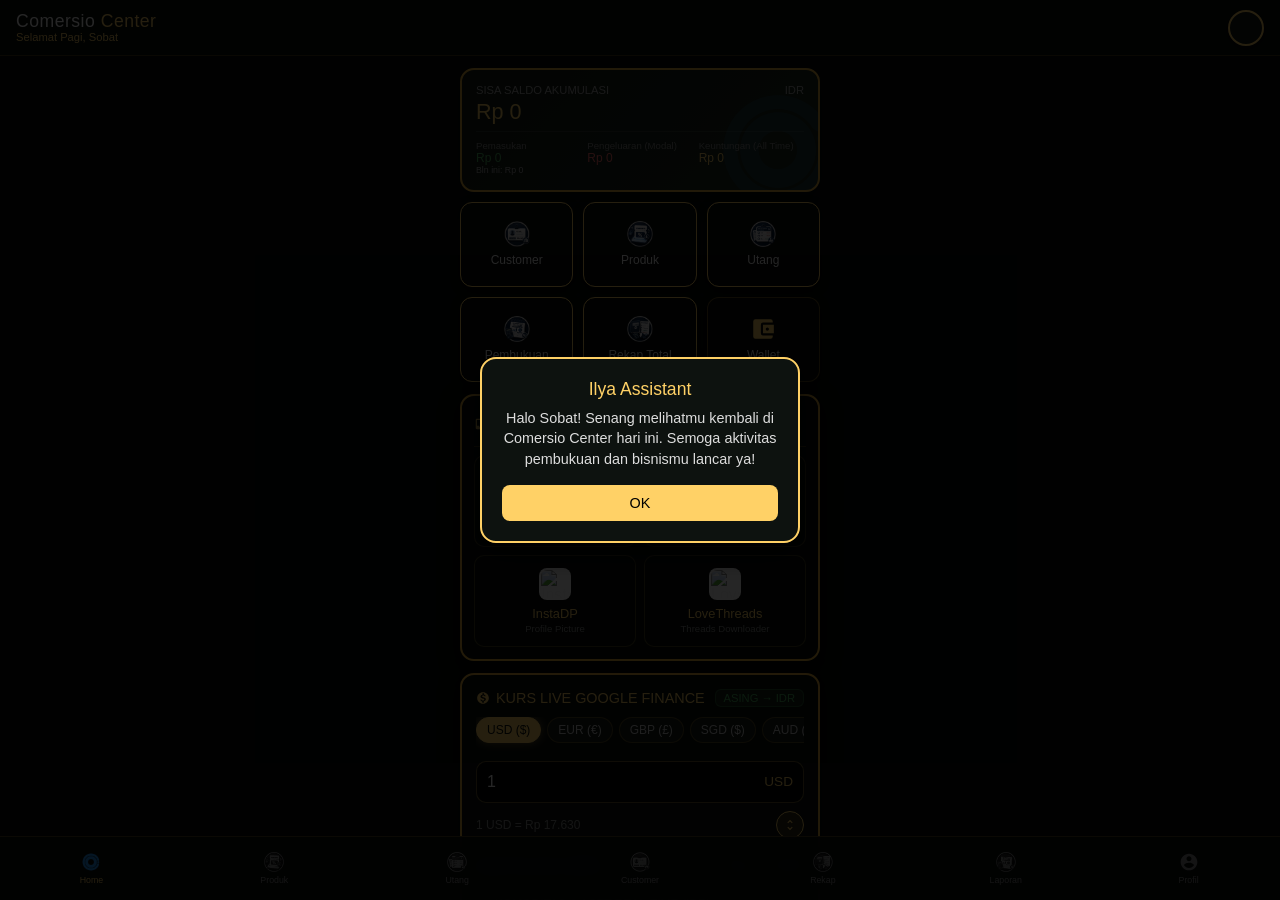
==== commit dd5b0bf7: "Add files via upload" ====
--- a/index.html
+++ b/index.html
@@ -208,6 +208,25 @@
 .patch-feature-text { flex: 1; min-width: 0; }
 .patch-feature-text b { color: var(--emas-terang); font-family: 'FiraCondBold', sans-serif; font-size: 0.82rem; display: block; margin-bottom: 2px; line-height: 1.3; }
 .patch-feature-text div { color: #aaa; font-size: 0.75rem; line-height: 1.4; word-wrap: break-word; }
+
+/* WALLET STYLES */
+.wallet-grid { display: grid; grid-template-columns: repeat(2, 1fr); gap: 10px; }
+.wallet-card {
+    background: #121814;
+    border: 1.5px solid rgba(232, 177, 60, 0.3);
+    border-radius: 12px;
+    padding: 12px;
+    display: flex; flex-direction: column; align-items: center; justify-content: center;
+    gap: 8px; cursor: pointer; transition: all 0.2s; position: relative;
+}
+.wallet-card:hover { border-color: var(--emas-terang); background: rgba(232,177,60,0.1); transform: translateY(-2px); }
+.wallet-card img { width: 32px; height: 32px; object-fit: contain; border-radius: 6px; background: #fff; padding: 2px; }
+.wallet-card span { font-family: 'FiraCondBold', sans-serif; font-size: 0.8rem; color: #fff; text-align: center; }
+.wallet-card.configured { border-color: var(--hijau-terang); }
+.wallet-badge { position: absolute; top: 4px; right: 4px; background: var(--hijau-terang); color: #000; font-size: 0.5rem; padding: 1px 4px; border-radius: 4px; font-weight: bold; }
+.qris-upload-box { border: 2px dashed rgba(232,177,60,0.5); border-radius: 10px; padding: 20px; text-align: center; cursor: pointer; transition: 0.2s; margin-bottom: 10px; position: relative; overflow: hidden; display: flex; flex-direction: column; align-items: center; justify-content: center; min-height: 150px; }
+.qris-upload-box:hover { border-color: var(--emas-terang); background: rgba(232,177,60,0.05); }
+.qris-upload-box img { max-width: 100%; max-height: 200px; border-radius: 8px; object-fit: contain; }
 </style>
 </head>
 <body>
@@ -278,11 +297,13 @@
 <a href="debt.html" class="menu-grid-item"><img src="debt.png" alt=""><span>Utang</span></a>
 <a href="monthly.html" class="menu-grid-item"><img src="pembukuan.png" alt=""><span>Pembukuan</span></a>
 <a href="recap.html" class="menu-grid-item"><img src="rekap.png" alt=""><span>Rekap Total</span></a>
-<a href="javascript:void(0)" onclick="showCustomAlert('Fitur pembayaran & integrasi Midtrans sedang dalam tahap pengembangan (Coming Soon).', 'Midtrans Coming Soon')" class="menu-grid-item" style="border-color: rgba(255,255,255,0.2); opacity: 0.85;">
-<div class="coming-soon-badge">SOON</div>
-<img src="https://www.google.com/s2/favicons?domain=midtrans.com&sz=128" alt="Midtrans" style="background:#fff; padding:3px; border-radius:6px; filter:grayscale(30%);" onerror="this.onerror=null; this.src='https://midtrans.com/favicon.ico';">
-<span>Midtrans</span>
+
+<!-- GANTI MIDTRANS JADI WALLET -->
+<a href="javascript:void(0)" onclick="openWalletList()" class="menu-grid-item" style="border-color: rgba(232, 177, 60, 0.4);">
+    <svg viewBox="0 0 24 24" style="width:26px; height:26px; fill:var(--emas-terang); margin-bottom:6px;"><path d="M21 18v1a2 2 0 0 1-2 2H5a2 2 0 0 1-2-2V5a2 2 0 0 1 2-2h14a2 2 0 0 1 2 2v1h-9a2 2 0 0 0-2 2v8a2 2 0 0 0 2 2h9zm-9-2h10V8H12v8zm4-2.5a1.5 1.5 0 1 1 0-3 1.5 1.5 0 0 1 0 3z"/></svg>
+    <span>Wallet</span>
 </a>
+
 </div>
 <div id="modularBoardsContainer"></div>
 </div>
@@ -298,6 +319,32 @@
 <span>Profil</span>
 </a>
 </nav>
+
+<!-- WALLET LIST MODAL -->
+<div id="walletListModal" class="popupBox">
+    <div class="popupContent" style="max-width: 400px;">
+        <h2>Pengaturan Wallet & Bank</h2>
+        <p style="text-align:center; font-size:0.75rem; color:#aaa; margin-top:-6px; margin-bottom:15px;">Konfigurasi tujuan pembayaran Anda</p>
+        <div id="walletGrid" class="wallet-grid"></div>
+        <button type="button" class="cancelButton" onclick="closeWalletList()" style="margin-top:15px;">Tutup</button>
+    </div>
+</div>
+
+<!-- EDIT WALLET MODAL -->
+<div id="walletEditModal" class="popupBox">
+    <div class="popupContent">
+        <h2 id="walletEditTitle">Edit Wallet</h2>
+        <div id="walletEditBody" style="display:flex; flex-direction:column; gap:10px;">
+            <!-- Dynamic content -->
+        </div>
+        <div class="popupButtonGroup" style="margin-top: 15px;">
+            <button type="button" class="cancelButton" onclick="closeWalletEdit()">Batal</button>
+            <button type="button" class="addButton" id="btnSaveWallet" onclick="saveWalletConfig()">Simpan</button>
+        </div>
+        <button type="button" class="btn-delete-confirm" id="btnDeleteWallet" style="display:none; width:100%; height:40px; border:none; border-radius:10px; margin-top:10px; font-family:'FiraCondBold'; font-size:0.85rem; cursor:pointer;" onclick="deleteWalletConfig()">Hapus Pengaturan</button>
+    </div>
+</div>
+
 <div id="inAppBrowser" class="in-app-browser">
 <div class="iab-bar">
 <button type="button" class="iab-btn iab-close" onclick="closeInAppBrowser()" title="Tutup">
@@ -399,6 +446,179 @@
   bug: '<svg viewBox="0 0 24 24"><path d="M20 8h-2.81a5.985 5.985 0 0 0-1.82-1.96L17 4.41 15.59 3l-2.17 2.17C12.96 5.06 12.49 5 12 5s-.96.06-1.41.17L8.41 3 7 4.41l1.62 1.63C7.88 6.55 7.26 7.22 6.81 8H4v2h2.09c-.05.33-.09.66-.09 1v1H4v2h2v1c0 .34.04.67.09 1H4v2h2.81c1.04 1.79 2.97 3 5.19 3s4.15-1.21 5.19-3H20v-2h-2.09c.05-.33.09-.66.09-1v-1h2v-2h-2v-1c0-.34-.04-.67-.09-1H20V8z"/></svg>',
   chevronDown: '<svg viewBox="0 0 24 24"><path d="M7.41 8.59L12 13.17l4.59-4.58L18 10l-6 6-6-6z"/></svg>'
 };
+
+const WALLET_LIST = [
+    { id: 'qris', name: 'QRIS', type: 'qris', domain: 'qris.id' },
+    { id: 'bca', name: 'BCA', type: 'bank', domain: 'bca.co.id' },
+    { id: 'bri', name: 'BRI', type: 'bank', domain: 'bri.co.id' },
+    { id: 'bni', name: 'BNI', type: 'bank', domain: 'bni.co.id' },
+    { id: 'ina', name: 'Bank INA', type: 'bank', domain: 'bankina.co.id' },
+    { id: 'seabank', name: 'SeaBank', type: 'bank', domain: 'seabank.co.id' },
+    { id: 'krom', name: 'Krom', type: 'bank', domain: 'krom.id' },
+    { id: 'jago', name: 'Bank Jago', type: 'bank', domain: 'bankjago.com' },
+    { id: 'superbank', name: 'SuperBank', type: 'bank', domain: 'superbank.id' },
+    { id: 'mandiri', name: 'Mandiri', type: 'bank', domain: 'bankmandiri.co.id' },
+    { id: 'ovo', name: 'OVO', type: 'ewallet', domain: 'ovo.id' },
+    { id: 'gopay', name: 'GoPay', type: 'ewallet', domain: 'gopay.co.id' },
+    { id: 'dana', name: 'DANA', type: 'ewallet', domain: 'dana.id' },
+    { id: 'shopeepay', name: 'ShopeePay', type: 'ewallet', domain: 'shopeepay.co.id' },
+    { id: 'speedcash', name: 'Speedcash', type: 'ewallet', domain: 'speedcash.co.id' },
+    { id: 'octopay', name: 'OctoPay', type: 'ewallet', domain: 'octopay.id' }
+];
+
+let currentWalletEditId = null;
+let qrisTempImage = null;
+
+function getWalletsData() {
+    return JSON.parse(localStorage.getItem("comersio_wallets")) || {};
+}
+
+function openWalletList() {
+    const wallets = getWalletsData();
+    const grid = document.getElementById("walletGrid");
+    grid.innerHTML = "";
+
+    WALLET_LIST.forEach(w => {
+        const isConfigured = !!wallets[w.id];
+        let iconUrl = `https://www.google.com/s2/favicons?domain=${w.domain}&sz=128`;
+        
+        // Fallback khusus SuperBank karena logo Google kadang ga ada
+        if (w.id === 'superbank') {
+            iconUrl = 'https://upload.wikimedia.org/wikipedia/commons/c/c6/Superbank_Indonesia.png';
+        }
+
+        const card = document.createElement("div");
+        card.className = "wallet-card" + (isConfigured ? " configured" : "");
+        card.innerHTML = `
+            ${isConfigured ? `<div class="wallet-badge">Aktif</div>` : ''}
+            <img src="${iconUrl}" alt="${w.name}" onerror="this.src='https://ui-avatars.com/api/?name=${w.name.charAt(0)}&background=000&color=fff&size=128&font-size=0.5&bold=true'">
+            <span>${w.name}</span>
+        `;
+        card.onclick = () => openWalletEdit(w.id);
+        grid.appendChild(card);
+    });
+
+    document.getElementById("walletListModal").classList.add("active");
+}
+
+function closeWalletList() {
+    document.getElementById("walletListModal").classList.remove("active");
+}
+
+function openWalletEdit(id) {
+    currentWalletEditId = id;
+    qrisTempImage = null;
+    const w = WALLET_LIST.find(x => x.id === id);
+    const wallets = getWalletsData();
+    const existing = wallets[id];
+
+    document.getElementById("walletEditTitle").innerText = `Atur ${w.name}`;
+    const body = document.getElementById("walletEditBody");
+    body.innerHTML = "";
+    
+    document.getElementById("btnDeleteWallet").style.display = existing ? "block" : "none";
+
+    if (w.type === 'qris') {
+        qrisTempImage = existing ? existing.image : null;
+        body.innerHTML = `
+            <p style="font-size:0.75rem; color:#aaa; margin-bottom:10px;">Upload foto QRIS Anda. Foto akan dipotong otomatis menjadi rasio 1:1 (kotak) jika belum kotak.</p>
+            <div class="qris-upload-box" onclick="document.getElementById('qrisInput').click()">
+                ${qrisTempImage ? `<img src="${qrisTempImage}" id="qrisPreview">` : `
+                    <svg viewBox="0 0 24 24" style="width:40px; height:40px; fill:#888; margin-bottom:10px;"><path d="M9 3L7.17 5H4c-1.1 0-2 .9-2 2v12c0 1.1.9 2 2 2h16c1.1 0 2-.9 2-2V7c0-1.1-.9-2-2-2h-3.17L15 3H9zm3 15c-2.76 0-5-2.24-5-5s2.24-5 5-5 5 2.24 5 5-2.24 5-5 5z"/><circle cx="12" cy="13" r="3"/></svg>
+                    <span style="color:#888; font-family:'FiraCondBold'; font-size:0.8rem;">Klik untuk Upload QRIS</span>
+                `}
+            </div>
+            <input type="file" id="qrisInput" accept="image/*" style="display:none;" onchange="handleQrisUpload(event)">
+        `;
+    } else {
+        const labelNo = w.type === 'bank' ? 'No Rekening' : 'No E-Wallet';
+        body.innerHTML = `
+            <label>Nama Pemilik:</label>
+            <input type="text" id="walletNameInput" placeholder="Contoh: Budi Santoso" value="${existing ? existing.name : ''}">
+            <label>${labelNo}:</label>
+            <input type="text" id="walletNumberInput" placeholder="Contoh: 1234567890" value="${existing ? existing.number : ''}">
+        `;
+    }
+
+    document.getElementById("walletEditModal").classList.add("active");
+}
+
+function closeWalletEdit() {
+    document.getElementById("walletEditModal").classList.remove("active");
+    currentWalletEditId = null;
+    qrisTempImage = null;
+}
+
+function handleQrisUpload(e) {
+    const file = e.target.files[0];
+    if (!file) return;
+
+    const reader = new FileReader();
+    reader.onload = (event) => {
+        const img = new Image();
+        img.onload = () => {
+            const canvas = document.createElement('canvas');
+            const size = Math.min(img.width, img.height); // Ambil sisi terpendek untuk 1:1
+            canvas.width = size;
+            canvas.height = size;
+            const ctx = canvas.getContext('2d');
+            
+            // Crop tengah
+            const sx = (img.width - size) / 2;
+            const sy = (img.height - size) / 2;
+            ctx.drawImage(img, sx, sy, size, size, 0, 0, size, size);
+            
+            qrisTempImage = canvas.toDataURL('image/jpeg', 0.8);
+            
+            // Update preview
+            const box = document.querySelector('.qris-upload-box');
+            box.innerHTML = `<img src="${qrisTempImage}" id="qrisPreview">`;
+        };
+        img.src = event.target.result;
+    };
+    reader.readAsDataURL(file);
+}
+
+function saveWalletConfig() {
+    if (!currentWalletEditId) return;
+    const w = WALLET_LIST.find(x => x.id === currentWalletEditId);
+    const wallets = getWalletsData();
+
+    if (w.type === 'qris') {
+        if (!qrisTempImage) {
+            showCustomAlert("Silakan upload foto QRIS terlebih dahulu!", "Peringatan");
+            return;
+        }
+        wallets[w.id] = { image: qrisTempImage };
+    } else {
+        const name = document.getElementById("walletNameInput").value.trim();
+        const number = document.getElementById("walletNumberInput").value.trim();
+        if (!name || !number) {
+            showCustomAlert("Lengkapi Nama dan Nomor terlebih dahulu!", "Peringatan");
+            return;
+        }
+        wallets[w.id] = { name: name, number: number };
+    }
+
+    localStorage.setItem("comersio_wallets", JSON.stringify(wallets));
+    closeWalletEdit();
+    openWalletList(); // Refresh list
+    showCustomAlert("Pengaturan berhasil disimpan!", "Berhasil");
+}
+
+function deleteWalletConfig() {
+    if (!currentWalletEditId) return;
+    showCustomConfirm("Hapus pengaturan ini?", "Konfirmasi Hapus").then(res => {
+        if (res) {
+            const wallets = getWalletsData();
+            delete wallets[currentWalletEditId];
+            localStorage.setItem("comersio_wallets", JSON.stringify(wallets));
+            closeWalletEdit();
+            openWalletList(); // Refresh list
+        }
+    });
+}
+
 let openPatchIndex = 0;
 let modalCallback = null;
 function renderPatchAccordion(){
@@ -581,9 +801,6 @@
 }
 function namaBulanIndonesia(idx) { const NAMA = ["Januari","Februari","Maret","April","Mei","Juni","Juli","Agustus","September","Oktober","November","Desember"]; return NAMA[idx] || "-"; }
 
-/* =========================================================
-   FIXED: loadDashboardFinance sekarang baca DEBTS + ARCHIVED_DEBTS
-========================================================= */
 function loadDashboardFinance() {
   let baseSaldoRaw = localStorage.getItem("comersio_base_saldo");
   let baseSaldo = (baseSaldoRaw !== null && baseSaldoRaw !== "") ? parseFloat(baseSaldoRaw) : 0;
@@ -613,7 +830,6 @@
     return cekProfitMasuk(d.getFullYear(), d.getMonth()); 
   }
 
-  // Fungsi helper untuk proses data dari object (debts atau archivedDebts)
   function processTransactionData(dataSet) {
     if (!dataSet) return;
     for (let custId in dataSet) {
@@ -639,19 +855,16 @@
     }
   }
 
-  // 1. Proses transaksi aktif
   try {
     let debtsData = JSON.parse(localStorage.getItem("debts")) || {};
     processTransactionData(debtsData);
   } catch(e) { console.error("Error reading debts:", e); }
 
-  // 2. Proses transaksi arsip (lunas)
   try {
     let archivedData = JSON.parse(localStorage.getItem("archivedDebts")) || {};
     processTransactionData(archivedData);
   } catch(e) { console.error("Error reading archivedDebts:", e); }
 
-  // 3. Proses log bulanan manual (jika ada)
   try {
     let monthlyData = JSON.parse(localStorage.getItem("monthlyLogs")) || JSON.parse(localStorage.getItem("monthly")) || [];
     if (Array.isArray(monthlyData)) {
@@ -1163,4 +1376,4 @@
 }
 </script>
 </body>
-</html>
+</html>
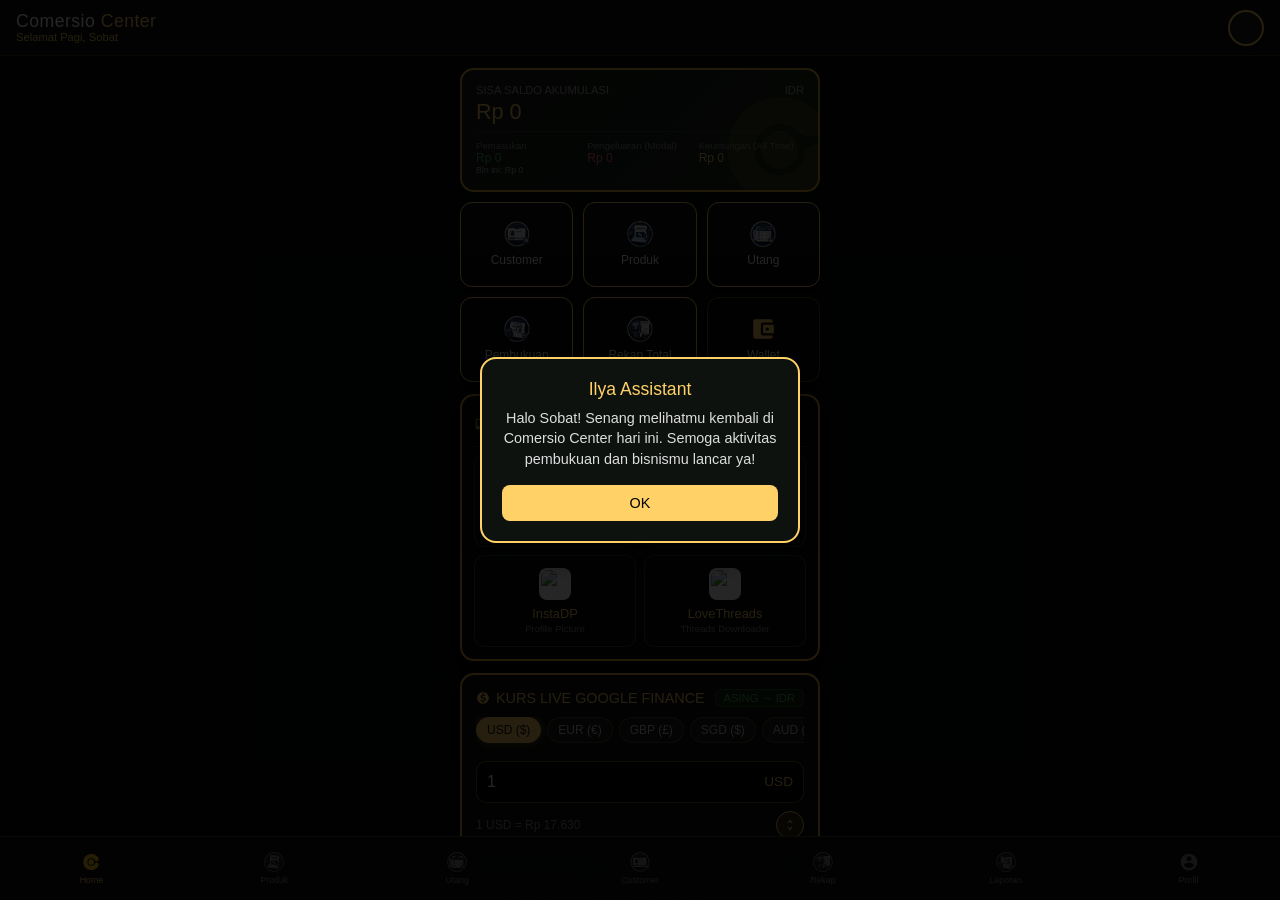
==== commit ed51a884: "Add files via upload" ====
--- a/index.html
+++ b/index.html
@@ -227,6 +227,34 @@
 .qris-upload-box { border: 2px dashed rgba(232,177,60,0.5); border-radius: 10px; padding: 20px; text-align: center; cursor: pointer; transition: 0.2s; margin-bottom: 10px; position: relative; overflow: hidden; display: flex; flex-direction: column; align-items: center; justify-content: center; min-height: 150px; }
 .qris-upload-box:hover { border-color: var(--emas-terang); background: rgba(232,177,60,0.05); }
 .qris-upload-box img { max-width: 100%; max-height: 200px; border-radius: 8px; object-fit: contain; }
+
+/* ================= PAGE LOADING OVERLAY (RINGAN) ================= */
+.page-loading-overlay {
+    position: fixed;
+    inset: 0;
+    background: rgba(5, 8, 6, 0.92);
+    z-index: 2147483647;
+    display: none;
+    flex-direction: column;
+    align-items: center;
+    justify-content: center;
+    gap: 14px;
+    pointer-events: all;
+}
+.page-loading-overlay.active { display: flex; }
+.page-loading-overlay img {
+    width: 80px;
+    height: 80px;
+    object-fit: contain;
+}
+.page-loading-overlay .loading-text {
+    color: var(--emas-terang);
+    font-family: 'FiraCondBold', sans-serif;
+    font-size: 0.8rem;
+    letter-spacing: 1px;
+    text-transform: uppercase;
+    opacity: 0.85;
+}
 </style>
 </head>
 <body>
@@ -419,6 +447,13 @@
 <button type="button" class="cancelButton" onclick="closeBoardCustomizer()">Batal</button>
 </div>
 </div>
+
+<!-- ================= PAGE LOADING OVERLAY ================= -->
+<div id="pageLoadingOverlay" class="page-loading-overlay">
+    <img src="loading.webp" alt="Loading...">
+    <div class="loading-text">Memuat Halaman...</div>
+</div>
+
 <script>
 const SVG = {
   inbox: '<svg class="board-icon" viewBox="0 0 24 24"><path d="M19 3H5c-1.11 0-2 .9-2 2v14c0 1.1.89 2 2 2h14c1.1 0 2-.9 2-2V5c0-1.1-.9-2-2-2zm0 12h-4c0 1.66-1.35 3-3 3s-3-1.34-3-3H5V5h14v10z"/></svg>',
@@ -481,12 +516,9 @@
     WALLET_LIST.forEach(w => {
         const isConfigured = !!wallets[w.id];
         let iconUrl = `https://www.google.com/s2/favicons?domain=${w.domain}&sz=128`;
-        
-        // Fallback khusus SuperBank karena logo Google kadang ga ada
         if (w.id === 'superbank') {
             iconUrl = 'https://upload.wikimedia.org/wikipedia/commons/c/c6/Superbank_Indonesia.png';
         }
-
         const card = document.createElement("div");
         card.className = "wallet-card" + (isConfigured ? " configured" : "");
         card.innerHTML = `
@@ -558,19 +590,14 @@
         const img = new Image();
         img.onload = () => {
             const canvas = document.createElement('canvas');
-            const size = Math.min(img.width, img.height); // Ambil sisi terpendek untuk 1:1
+            const size = Math.min(img.width, img.height);
             canvas.width = size;
             canvas.height = size;
             const ctx = canvas.getContext('2d');
-            
-            // Crop tengah
             const sx = (img.width - size) / 2;
             const sy = (img.height - size) / 2;
             ctx.drawImage(img, sx, sy, size, size, 0, 0, size, size);
-            
             qrisTempImage = canvas.toDataURL('image/jpeg', 0.8);
-            
-            // Update preview
             const box = document.querySelector('.qris-upload-box');
             box.innerHTML = `<img src="${qrisTempImage}" id="qrisPreview">`;
         };
@@ -602,7 +629,7 @@
 
     localStorage.setItem("comersio_wallets", JSON.stringify(wallets));
     closeWalletEdit();
-    openWalletList(); // Refresh list
+    openWalletList();
     showCustomAlert("Pengaturan berhasil disimpan!", "Berhasil");
 }
 
@@ -614,7 +641,7 @@
             delete wallets[currentWalletEditId];
             localStorage.setItem("comersio_wallets", JSON.stringify(wallets));
             closeWalletEdit();
-            openWalletList(); // Refresh list
+            openWalletList();
         }
     });
 }
@@ -679,6 +706,48 @@
   document.getElementById("customModalOverlay").classList.remove("active");
   if(modalCallback) { modalCallback(result); modalCallback = null; }
 }
+
+/* ================= PAGE LOADING OVERLAY ================= */
+(function preloadLoadingGif(){
+    const img = new Image();
+    img.src = 'loading.webp';
+})();
+
+function showPageLoading(){
+    const ov = document.getElementById('pageLoadingOverlay');
+    if (ov) ov.classList.add('active');
+}
+
+function navigateWithLoading(url){
+    if (!url) return;
+    showPageLoading();
+    setTimeout(() => { window.location.href = url; }, 450);
+}
+
+function reloadWithLoading(){
+    showPageLoading();
+    setTimeout(() => { window.location.reload(); }, 450);
+}
+
+/* Handler global untuk semua <a href="*.html"> */
+document.addEventListener('click', function(e){
+    const link = e.target.closest('a[href]');
+    if (!link) return;
+    if (link.classList.contains('menu-grid-item')) return;
+    if (link.classList.contains('nav-item')) return;
+    if (link.id === 'topProfileMenuBtn') return;
+
+    const href = link.getAttribute('href');
+    if (!href) return;
+    if (href.startsWith('http') || href.startsWith('javascript') ||
+        href.startsWith('#') || href.startsWith('mailto') ||
+        href.startsWith('tel') || href.startsWith('blob')) return;
+    if (!href.endsWith('.html')) return;
+
+    e.preventDefault();
+    navigateWithLoading(href);
+});
+
 const username = localStorage.getItem("username") || "Sobat";
 function toggleProfileBubble(e) { if(e) e.stopPropagation(); document.getElementById("profileBubbleMenu").classList.toggle("active"); }
 function closeProfileBubble() { const menu = document.getElementById("profileBubbleMenu"); if(menu) menu.classList.remove("active"); }
@@ -1277,16 +1346,31 @@
   await showCustomAlert("Pengaturan board disimpan!", "Berhasil");
 }
 renderAllBoards();
+
+/* Menu grid: bounce + loading */
 document.querySelectorAll('.menu-grid-item').forEach(item => {
   if(item.hasAttribute('href') && item.getAttribute('href').endsWith('.html')){
     item.addEventListener('click', function(e){
       e.preventDefault();
       const href = this.getAttribute('href');
       this.classList.add('bounce');
-      setTimeout(() => { window.location.href = href; }, 300);
+      showPageLoading();
+      setTimeout(() => { window.location.href = href; }, 450);
     });
   }
 });
+
+/* Bottom nav: loading */
+document.querySelectorAll('.nav-item').forEach(item => {
+  const href = item.getAttribute('href');
+  if (item.tagName === 'A' && href && href.endsWith('.html')){
+    item.addEventListener('click', function(e){
+      e.preventDefault();
+      navigateWithLoading(href);
+    });
+  }
+});
+
 const BACKUP_FORMAT = "comersio-json";
 const BACKUP_VERSION = 2;
 const BACKUP_SKIP_KEYS = new Set(["ilya_greet_date"]);
@@ -1361,7 +1445,7 @@
       const count = applyBackup(data);
       if(count === 0) { await showCustomAlert("File terbaca tapi TIDAK ADA data yang bisa disimpan.\n\nKemungkinan file kosong atau formatnya tidak dikenali.", "Peringatan"); return; }
       await showCustomAlert(`Data berhasil di-load (${count} entri)${wasOld ? " dan dikonversi ke format baru" : ""}.\n\nHalaman akan dimuat ulang.`, "Berhasil");
-      location.reload();
+      reloadWithLoading();
     } catch(err) { await showCustomAlert("Gagal load data: " + (err.message || err), "Kesalahan Load"); }
   };
   reader.readAsText(file);
@@ -1369,9 +1453,13 @@
 async function logoutComersio(){
   let conf = await showCustomConfirm("Yakin ingin keluar?", "Konfirmasi Logout");
   if(conf) {
-    localStorage.removeItem("username"); localStorage.removeItem("email"); localStorage.removeItem("title");
-    localStorage.removeItem("profile_picture"); localStorage.removeItem("user_avatar");
-    window.location.href = "login.html";
+    showPageLoading();
+    localStorage.removeItem("username");
+    localStorage.removeItem("email");
+    localStorage.removeItem("title");
+    localStorage.removeItem("profile_picture");
+    localStorage.removeItem("user_avatar");
+    setTimeout(() => { window.location.href = "login.html"; }, 450);
   }
 }
 </script>
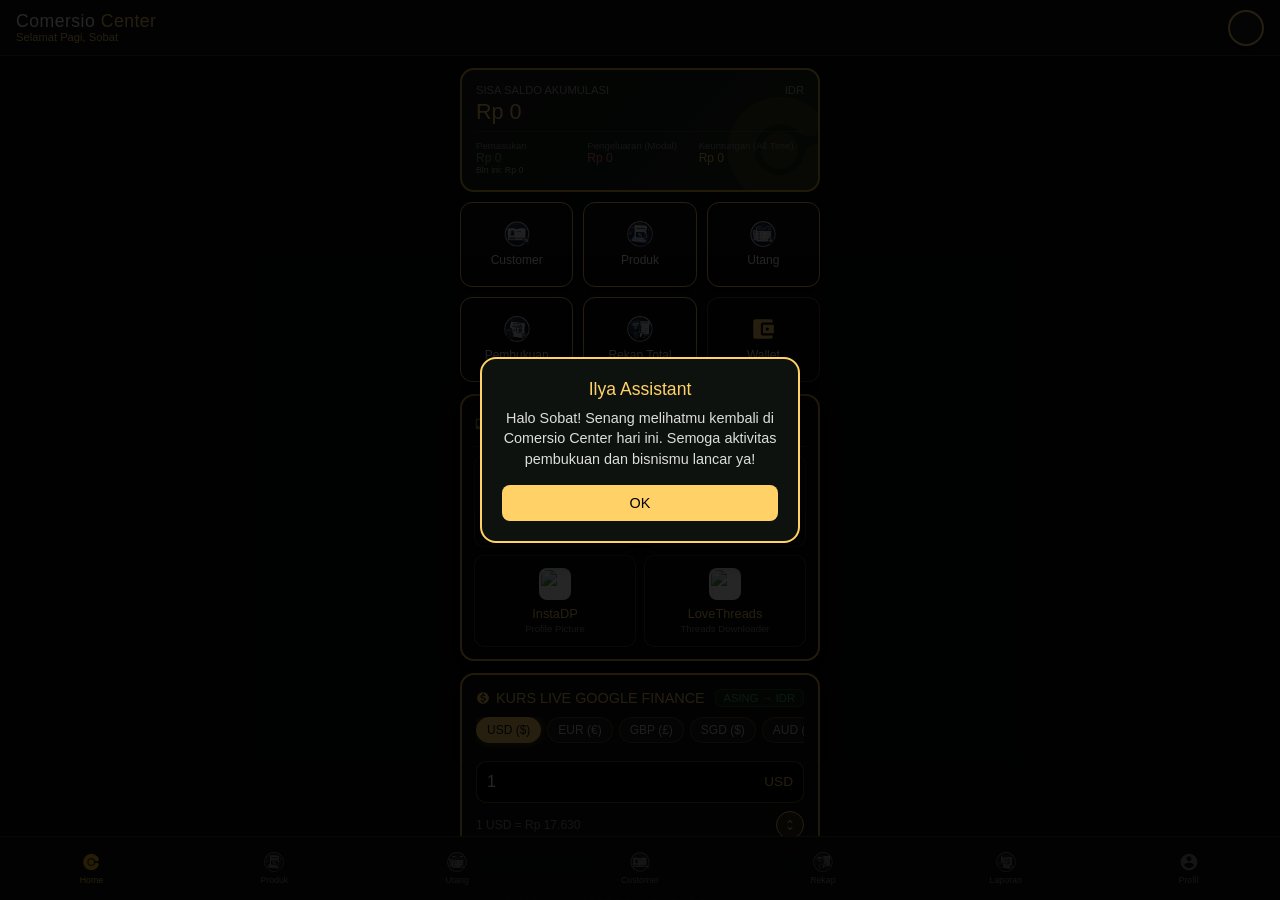
==== commit 23813384: "Add files via upload" ====
--- a/index.html
+++ b/index.html
@@ -455,6 +455,44 @@
 </div>
 
 <script>
+
+/* ================= IMAGE INTERCEPTOR (Base64 Cache) ================= */
+(function(){
+  // 🔴 ISI INI: Convert loading.webp kamu ke base64, paste string panjangnya
+  const webpBase64 = "[data-uri]";
+  
+  const BASE64_MAP = {
+    'loading.webp': webpBase64
+    // tambah pattern lain kalau mau, contoh:
+    // 'google.com/s2/favicons?domain=snaptik': 'data:image/png;base64,...',
+    // 'ui-avatars.com': 'data:image/png;base64,...'
+  };
+  
+  function interceptImage(img){
+    const src = img.src || '';
+    if (!src || src.startsWith('data:') || src.startsWith('blob:')) return;
+    
+    for (const pattern in BASE64_MAP) {
+      if (src.includes(pattern) && BASE64_MAP[pattern].length > 100) {
+        img.src = BASE64_MAP[pattern];
+        return;
+      }
+    }
+  }
+  
+  // Scan gambar yang udah ada di DOM
+  document.querySelectorAll('img').forEach(interceptImage);
+  
+  // Pantau gambar baru (wallet icon, media downloader, dll)
+  new MutationObserver((mutations) => {
+    mutations.forEach((m) => {
+      m.addedNodes.forEach((node) => {
+        if (node.tagName === 'IMG') interceptImage(node);
+        else if (node.querySelectorAll) node.querySelectorAll('img').forEach(interceptImage);
+      });
+    });
+  }).observe(document.documentElement, { childList: true, subtree: true });
+})();
 const SVG = {
   inbox: '<svg class="board-icon" viewBox="0 0 24 24"><path d="M19 3H5c-1.11 0-2 .9-2 2v14c0 1.1.89 2 2 2h14c1.1 0 2-.9 2-2V5c0-1.1-.9-2-2-2zm0 12h-4c0 1.66-1.35 3-3 3s-3-1.34-3-3H5V5h14v10z"/></svg>',
   currency: '<svg class="board-icon" viewBox="0 0 24 24"><path d="M12 2C6.48 2 2 6.48 2 12s4.48 10 10 10 10-4.48 10-10S17.52 2 12 2zm1.41 16.09V20h-2.67v-1.93c-1.71-.36-3.16-1.46-3.27-3.4h1.96c.1 1.05 1.18 1.79 2.51 1.79 1.44 0 2.28-.72 2.28-1.72 0-.83-.62-1.37-2.18-1.72l-1.15-.26c-2.05-.46-3.18-1.55-3.18-3.23 0-1.87 1.48-2.99 3.32-3.3V4h2.67v1.96c1.71.4 2.75 1.53 2.85 3.25h-1.94c-.11-.88-.96-1.65-2.18-1.65-1.18 0-2.05.58-2.05 1.51 0 .78.62 1.26 2.05 1.58l1.34.31c2.16.48 3.13 1.5 3.13 3.28 0 2.02-1.5 3.12-3.48 3.39z"/></svg>',
@@ -501,6 +539,29 @@
     { id: 'octopay', name: 'OctoPay', type: 'ewallet', domain: 'octopay.id' }
 ];
 
+/* ===== REVAMP WALLET ICON ===== */
+const LOCAL_WALLET_ICONS = {
+    qris: "qris logo",
+    seabank: "seabank",
+    jago: "jago",
+    krom: "krom",
+    ovo: "ovo",
+    gopay: "gopay",
+    dana: "dana",
+    shopeepay: "shopeepay"
+};
+
+function buildWalletIconCandidates(w) {
+    const candidates = [];
+    const base = LOCAL_WALLET_ICONS[w.id];
+    if (base) {
+        ["png", "webp", "jpg", "jpeg"].forEach(ext => candidates.push(`${base}.${ext}`));
+    }
+    candidates.push(`https://www.google.com/s2/favicons?domain=${w.domain}&sz=128`);
+    candidates.push(`https://ui-avatars.com/api/?name=${encodeURIComponent(w.name.charAt(0))}&background=000&color=fff&size=128&font-size=0.5&bold=true`);
+    return [...new Set(candidates)];
+}
+
 let currentWalletEditId = null;
 let qrisTempImage = null;
 
@@ -515,17 +576,24 @@
 
     WALLET_LIST.forEach(w => {
         const isConfigured = !!wallets[w.id];
-        let iconUrl = `https://www.google.com/s2/favicons?domain=${w.domain}&sz=128`;
-        if (w.id === 'superbank') {
-            iconUrl = 'https://upload.wikimedia.org/wikipedia/commons/c/c6/Superbank_Indonesia.png';
-        }
         const card = document.createElement("div");
         card.className = "wallet-card" + (isConfigured ? " configured" : "");
         card.innerHTML = `
             ${isConfigured ? `<div class="wallet-badge">Aktif</div>` : ''}
-            <img src="${iconUrl}" alt="${w.name}" onerror="this.src='https://ui-avatars.com/api/?name=${w.name.charAt(0)}&background=000&color=fff&size=128&font-size=0.5&bold=true'">
+            <img alt="${w.name}">
             <span>${w.name}</span>
         `;
+
+        const imgEl = card.querySelector("img");
+        const candidates = buildWalletIconCandidates(w);
+        let attempt = 0;
+        imgEl.onerror = function () {
+            attempt++;
+            if (attempt < candidates.length) imgEl.src = candidates[attempt];
+            else imgEl.onerror = null;
+        };
+        imgEl.src = candidates[0];
+
         card.onclick = () => openWalletEdit(w.id);
         grid.appendChild(card);
     });
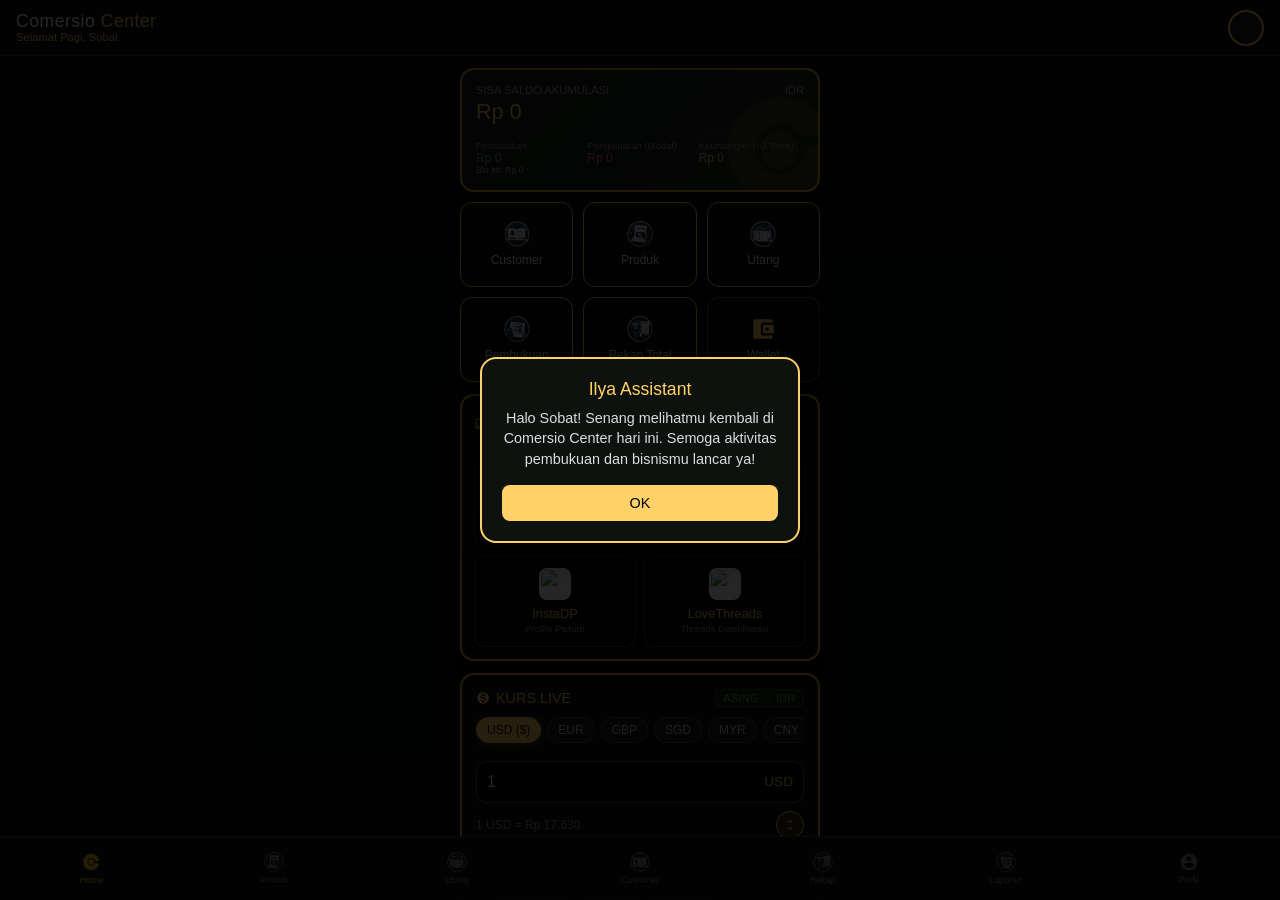
==== commit 9d10ff81: "Update index.html" ====
--- a/index.html
+++ b/index.html
@@ -228,33 +228,26 @@
 .qris-upload-box:hover { border-color: var(--emas-terang); background: rgba(232,177,60,0.05); }
 .qris-upload-box img { max-width: 100%; max-height: 200px; border-radius: 8px; object-fit: contain; }
 
+/* ACCOUNT CARDS (MULTI REKENING) */
+.account-card { background: #0d120f; border: 1.5px solid rgba(232,177,60,0.3); border-radius: 12px; padding: 12px; display: flex; flex-direction: column; gap: 6px; transition: border-color 0.2s, box-shadow 0.2s; }
+.account-card:hover { border-color: var(--emas-terang); box-shadow: 0 0 10px rgba(255,209,102,0.15); }
+.account-card-owner { font-family: 'FiraCondBold', sans-serif; color: #fff; font-size: 0.9rem; }
+.account-card-number { font-family: 'OswaldBold', sans-serif; color: var(--emas-terang); font-size: 1.05rem; letter-spacing: 1px; word-break: break-all; }
+.account-card-actions { display: flex; gap: 6px; margin-top: 4px; }
+.account-action-btn { flex: 1; padding: 6px 8px; border-radius: 6px; border: 1px solid; font-family: 'FiraCondBold', sans-serif; font-size: 0.7rem; cursor: pointer; display: flex; align-items: center; justify-content: center; gap: 3px; background: transparent; transition: all 0.2s; }
+.account-action-btn svg { width: 12px; height: 12px; fill: currentColor; }
+.account-action-btn.copy { border-color: var(--emas-terang); color: var(--emas-terang); }
+.account-action-btn.copy:hover { background: rgba(232,177,60,0.15); }
+.account-action-btn.edit { border-color: var(--hijau-terang); color: var(--hijau-terang); }
+.account-action-btn.edit:hover { background: rgba(76,175,94,0.15); }
+.account-action-btn.delete { border-color: #ff5555; color: #ff5555; }
+.account-action-btn.delete:hover { background: rgba(255,85,85,0.15); }
+
 /* ================= PAGE LOADING OVERLAY (RINGAN) ================= */
-.page-loading-overlay {
-    position: fixed;
-    inset: 0;
-    background: rgba(5, 8, 6, 0.92);
-    z-index: 2147483647;
-    display: none;
-    flex-direction: column;
-    align-items: center;
-    justify-content: center;
-    gap: 14px;
-    pointer-events: all;
-}
+.page-loading-overlay { position: fixed; inset: 0; background: rgba(5, 8, 6, 0.92); z-index: 2147483647; display: none; flex-direction: column; align-items: center; justify-content: center; gap: 14px; pointer-events: all; }
 .page-loading-overlay.active { display: flex; }
-.page-loading-overlay img {
-    width: 80px;
-    height: 80px;
-    object-fit: contain;
-}
-.page-loading-overlay .loading-text {
-    color: var(--emas-terang);
-    font-family: 'FiraCondBold', sans-serif;
-    font-size: 0.8rem;
-    letter-spacing: 1px;
-    text-transform: uppercase;
-    opacity: 0.85;
-}
+.page-loading-overlay img { width: 80px; height: 80px; object-fit: contain; }
+.page-loading-overlay .loading-text { color: var(--emas-terang); font-family: 'FiraCondBold', sans-serif; font-size: 0.8rem; letter-spacing: 1px; text-transform: uppercase; opacity: 0.85; }
 </style>
 </head>
 <body>
@@ -325,13 +318,10 @@
 <a href="debt.html" class="menu-grid-item"><img src="debt.png" alt=""><span>Utang</span></a>
 <a href="monthly.html" class="menu-grid-item"><img src="pembukuan.png" alt=""><span>Pembukuan</span></a>
 <a href="recap.html" class="menu-grid-item"><img src="rekap.png" alt=""><span>Rekap Total</span></a>
-
-<!-- GANTI MIDTRANS JADI WALLET -->
 <a href="javascript:void(0)" onclick="openWalletList()" class="menu-grid-item" style="border-color: rgba(232, 177, 60, 0.4);">
     <svg viewBox="0 0 24 24" style="width:26px; height:26px; fill:var(--emas-terang); margin-bottom:6px;"><path d="M21 18v1a2 2 0 0 1-2 2H5a2 2 0 0 1-2-2V5a2 2 0 0 1 2-2h14a2 2 0 0 1 2 2v1h-9a2 2 0 0 0-2 2v8a2 2 0 0 0 2 2h9zm-9-2h10V8H12v8zm4-2.5a1.5 1.5 0 1 1 0-3 1.5 1.5 0 0 1 0 3z"/></svg>
     <span>Wallet</span>
 </a>
-
 </div>
 <div id="modularBoardsContainer"></div>
 </div>
@@ -358,18 +348,31 @@
     </div>
 </div>
 
+<!-- WALLET ACCOUNTS LIST MODAL (MULTI REKENING) -->
+<div id="walletAccountsModal" class="popupBox">
+    <div class="popupContent" style="max-width: 400px;">
+        <h2 id="walletAccountsTitle">Rekening</h2>
+        <p style="text-align:center; font-size:0.72rem; color:#aaa; margin-top:-6px; margin-bottom:14px;">Daftar rekening tersimpan</p>
+        <div id="walletAccountsList" style="display:flex; flex-direction:column; gap:10px; max-height:320px; overflow-y:auto; margin-bottom:14px;"></div>
+        <button type="button" class="option-btn" onclick="openAddAccount()" style="background:var(--hijau); margin-bottom:8px;">
+            <svg viewBox="0 0 24 24" style="width:16px;height:16px;fill:currentColor;"><path d="M19 13h-6v6h-2v-6H5v-2h6V5h2v6h6v2z"/></svg>
+            Tambah Rekening Baru
+        </button>
+        <button type="button" class="cancelButton" onclick="closeWalletAccounts()">Tutup</button>
+    </div>
+</div>
+
 <!-- EDIT WALLET MODAL -->
 <div id="walletEditModal" class="popupBox">
     <div class="popupContent">
         <h2 id="walletEditTitle">Edit Wallet</h2>
         <div id="walletEditBody" style="display:flex; flex-direction:column; gap:10px;">
-            <!-- Dynamic content -->
         </div>
         <div class="popupButtonGroup" style="margin-top: 15px;">
             <button type="button" class="cancelButton" onclick="closeWalletEdit()">Batal</button>
-            <button type="button" class="addButton" id="btnSaveWallet" onclick="saveWalletConfig()">Simpan</button>
+            <button type="button" class="addButton" id="btnSaveWallet" onclick="saveWalletConfig()" style="background:var(--emas-terang); color:#000; border:none; padding:10px; border-radius:10px; font-family:'FiraCondBold'; cursor:pointer; width:100%; margin-top:6px;">Simpan</button>
         </div>
-        <button type="button" class="btn-delete-confirm" id="btnDeleteWallet" style="display:none; width:100%; height:40px; border:none; border-radius:10px; margin-top:10px; font-family:'FiraCondBold'; font-size:0.85rem; cursor:pointer;" onclick="deleteWalletConfig()">Hapus Pengaturan</button>
+        <button type="button" class="btn-delete-confirm" id="btnDeleteWallet" style="display:none; width:100%; height:40px; border:none; border-radius:10px; margin-top:10px; font-family:'FiraCondBold'; font-size:0.85rem; cursor:pointer; background:rgba(255,85,85,0.2); color:#ff5555;" onclick="deleteWalletConfig()">Hapus Pengaturan</button>
     </div>
 </div>
 
@@ -448,42 +451,26 @@
 </div>
 </div>
 
-<!-- ================= PAGE LOADING OVERLAY ================= -->
 <div id="pageLoadingOverlay" class="page-loading-overlay">
     <img src="loading.webp" alt="Loading...">
     <div class="loading-text">Memuat Halaman...</div>
 </div>
 
 <script>
-
-/* ================= IMAGE INTERCEPTOR (Base64 Cache) ================= */
+/* ================= IMAGE INTERCEPTOR ================= */
 (function(){
-  // 🔴 ISI INI: Convert loading.webp kamu ke base64, paste string panjangnya
   const webpBase64 = "[data-uri]";
-  
-  const BASE64_MAP = {
-    'loading.webp': webpBase64
-    // tambah pattern lain kalau mau, contoh:
-    // 'google.com/s2/favicons?domain=snaptik': 'data:image/png;base64,...',
-    // 'ui-avatars.com': 'data:image/png;base64,...'
-  };
-  
+  const BASE64_MAP = { 'loading.webp': webpBase64 };
   function interceptImage(img){
     const src = img.src || '';
     if (!src || src.startsWith('data:') || src.startsWith('blob:')) return;
-    
     for (const pattern in BASE64_MAP) {
       if (src.includes(pattern) && BASE64_MAP[pattern].length > 100) {
-        img.src = BASE64_MAP[pattern];
-        return;
+        img.src = BASE64_MAP[pattern]; return;
       }
     }
   }
-  
-  // Scan gambar yang udah ada di DOM
   document.querySelectorAll('img').forEach(interceptImage);
-  
-  // Pantau gambar baru (wallet icon, media downloader, dll)
   new MutationObserver((mutations) => {
     mutations.forEach((m) => {
       m.addedNodes.forEach((node) => {
@@ -493,6 +480,7 @@
     });
   }).observe(document.documentElement, { childList: true, subtree: true });
 })();
+
 const SVG = {
   inbox: '<svg class="board-icon" viewBox="0 0 24 24"><path d="M19 3H5c-1.11 0-2 .9-2 2v14c0 1.1.89 2 2 2h14c1.1 0 2-.9 2-2V5c0-1.1-.9-2-2-2zm0 12h-4c0 1.66-1.35 3-3 3s-3-1.34-3-3H5V5h14v10z"/></svg>',
   currency: '<svg class="board-icon" viewBox="0 0 24 24"><path d="M12 2C6.48 2 2 6.48 2 12s4.48 10 10 10 10-4.48 10-10S17.52 2 12 2zm1.41 16.09V20h-2.67v-1.93c-1.71-.36-3.16-1.46-3.27-3.4h1.96c.1 1.05 1.18 1.79 2.51 1.79 1.44 0 2.28-.72 2.28-1.72 0-.83-.62-1.37-2.18-1.72l-1.15-.26c-2.05-.46-3.18-1.55-3.18-3.23 0-1.87 1.48-2.99 3.32-3.3V4h2.67v1.96c1.71.4 2.75 1.53 2.85 3.25h-1.94c-.11-.88-.96-1.65-2.18-1.65-1.18 0-2.05.58-2.05 1.51 0 .78.62 1.26 2.05 1.58l1.34.31c2.16.48 3.13 1.5 3.13 3.28 0 2.02-1.5 3.12-3.48 3.39z"/></svg>',
@@ -523,6 +511,7 @@
 const WALLET_LIST = [
     { id: 'qris', name: 'QRIS', type: 'qris', domain: 'qris.id' },
     { id: 'bca', name: 'BCA', type: 'bank', domain: 'bca.co.id' },
+    { id: 'blu', name: 'blu by BCA', type: 'bank', domain: 'blubybcadigital.co.id' },
     { id: 'bri', name: 'BRI', type: 'bank', domain: 'bri.co.id' },
     { id: 'bni', name: 'BNI', type: 'bank', domain: 'bni.co.id' },
     { id: 'ina', name: 'Bank INA', type: 'bank', domain: 'bankina.co.id' },
@@ -539,9 +528,9 @@
     { id: 'octopay', name: 'OctoPay', type: 'ewallet', domain: 'octopay.id' }
 ];
 
-/* ===== REVAMP WALLET ICON ===== */
 const LOCAL_WALLET_ICONS = {
     qris: "qris logo",
+    blu: "blu",
     seabank: "seabank",
     jago: "jago",
     krom: "krom",
@@ -562,11 +551,36 @@
     return [...new Set(candidates)];
 }
 
-let currentWalletEditId = null;
+let currentBankId = null;
+let currentEditingAccountId = null;
 let qrisTempImage = null;
 
 function getWalletsData() {
-    return JSON.parse(localStorage.getItem("comersio_wallets")) || {};
+    let raw = JSON.parse(localStorage.getItem("comersio_wallets")) || {};
+    let changed = false;
+    for (let k in raw) {
+        if (k === 'qris') continue;
+        let entry = raw[k];
+        if (!entry) continue;
+        if (!entry.accounts && entry.name) {
+            entry.accounts = [{
+                id: 'acc_' + Date.now() + '_' + Math.random().toString(36).slice(2, 8),
+                name: entry.name,
+                number: entry.number || ''
+            }];
+            changed = true;
+        }
+    }
+    if (changed) localStorage.setItem("comersio_wallets", JSON.stringify(raw));
+    return raw;
+}
+
+function escapeHtml(str) {
+    return String(str || '').replace(/[&<>"']/g, m => ({'&':'&amp;','<':'&lt;','>':'&gt;','"':'&quot;',"'":'&#39;'}[m]));
+}
+
+function escapeJs(str) {
+    return String(str || '').replace(/\\/g, '\\\\').replace(/'/g, "\\'").replace(/"/g, '\\"').replace(/\n/g, '\\n').replace(/\r/g, '\\r');
 }
 
 function openWalletList() {
@@ -575,11 +589,17 @@
     grid.innerHTML = "";
 
     WALLET_LIST.forEach(w => {
-        const isConfigured = !!wallets[w.id];
+        const entry = wallets[w.id];
+        const isConfigured = w.type === 'qris'
+            ? !!(entry && entry.image)
+            : !!(entry && entry.accounts && entry.accounts.length > 0);
+        const accCount = (w.type !== 'qris' && entry && entry.accounts) ? entry.accounts.length : 0;
+
         const card = document.createElement("div");
         card.className = "wallet-card" + (isConfigured ? " configured" : "");
         card.innerHTML = `
-            ${isConfigured ? `<div class="wallet-badge">Aktif</div>` : ''}
+            ${isConfigured && w.type !== 'qris' ? `<div class="wallet-badge">${accCount} Rek</div>` : ''}
+            ${isConfigured && w.type === 'qris' ? `<div class="wallet-badge">Aktif</div>` : ''}
             <img alt="${w.name}">
             <span>${w.name}</span>
         `;
@@ -594,7 +614,10 @@
         };
         imgEl.src = candidates[0];
 
-        card.onclick = () => openWalletEdit(w.id);
+        card.onclick = () => {
+            if (w.type === 'qris') openQRISUpload();
+            else openBankAccounts(w.id);
+        };
         grid.appendChild(card);
     });
 
@@ -605,54 +628,170 @@
     document.getElementById("walletListModal").classList.remove("active");
 }
 
-function openWalletEdit(id) {
-    currentWalletEditId = id;
+function openQRISUpload() {
+    currentBankId = 'qris';
+    currentEditingAccountId = null;
     qrisTempImage = null;
-    const w = WALLET_LIST.find(x => x.id === id);
     const wallets = getWalletsData();
-    const existing = wallets[id];
-
-    document.getElementById("walletEditTitle").innerText = `Atur ${w.name}`;
+    const existing = wallets['qris'];
+
+    document.getElementById("walletEditTitle").innerText = "Atur QRIS";
+    document.getElementById("btnDeleteWallet").style.display = existing && existing.image ? "block" : "none";
+
+    qrisTempImage = existing ? existing.image : null;
     const body = document.getElementById("walletEditBody");
-    body.innerHTML = "";
-    
-    document.getElementById("btnDeleteWallet").style.display = existing ? "block" : "none";
-
-    if (w.type === 'qris') {
-        qrisTempImage = existing ? existing.image : null;
-        body.innerHTML = `
-            <p style="font-size:0.75rem; color:#aaa; margin-bottom:10px;">Upload foto QRIS Anda. Foto akan dipotong otomatis menjadi rasio 1:1 (kotak) jika belum kotak.</p>
-            <div class="qris-upload-box" onclick="document.getElementById('qrisInput').click()">
-                ${qrisTempImage ? `<img src="${qrisTempImage}" id="qrisPreview">` : `
-                    <svg viewBox="0 0 24 24" style="width:40px; height:40px; fill:#888; margin-bottom:10px;"><path d="M9 3L7.17 5H4c-1.1 0-2 .9-2 2v12c0 1.1.9 2 2 2h16c1.1 0 2-.9 2-2V7c0-1.1-.9-2-2-2h-3.17L15 3H9zm3 15c-2.76 0-5-2.24-5-5s2.24-5 5-5 5 2.24 5 5-2.24 5-5 5z"/><circle cx="12" cy="13" r="3"/></svg>
-                    <span style="color:#888; font-family:'FiraCondBold'; font-size:0.8rem;">Klik untuk Upload QRIS</span>
-                `}
+    body.innerHTML = `
+        <p style="font-size:0.75rem; color:#aaa; margin-bottom:10px;">Upload foto QRIS Anda. Foto akan dipotong otomatis menjadi rasio 1:1 (kotak) jika belum kotak.</p>
+        <div class="qris-upload-box" onclick="document.getElementById('qrisInput').click()">
+            ${qrisTempImage ? `<img src="${qrisTempImage}" id="qrisPreview">` : `
+                <svg viewBox="0 0 24 24" style="width:40px; height:40px; fill:#888; margin-bottom:10px;"><path d="M9 3L7.17 5H4c-1.1 0-2 .9-2 2v12c0 1.1.9 2 2 2h16c1.1 0 2-.9 2-2V7c0-1.1-.9-2-2-2h-3.17L15 3H9zm3 15c-2.76 0-5-2.24-5-5s2.24-5 5-5 5 2.24 5 5-2.24 5-5 5z"/><circle cx="12" cy="13" r="3"/></svg>
+                <span style="color:#888; font-family:'FiraCondBold'; font-size:0.8rem;">Klik untuk Upload QRIS</span>
+            `}
+        </div>
+        <input type="file" id="qrisInput" accept="image/*" style="display:none;" onchange="handleQrisUpload(event)">
+    `;
+    document.getElementById("walletListModal").classList.remove("active");
+    document.getElementById("walletEditModal").classList.add("active");
+}
+
+function openBankAccounts(bankId) {
+    currentBankId = bankId;
+    const w = WALLET_LIST.find(x => x.id === bankId);
+    const wallets = getWalletsData();
+    const entry = wallets[bankId] || { accounts: [] };
+    const accounts = entry.accounts || [];
+
+    document.getElementById('walletAccountsTitle').innerText = w.name;
+    const list = document.getElementById('walletAccountsList');
+
+    if (accounts.length === 0) {
+        list.innerHTML = `<div style="text-align:center; padding:30px 10px; color:#666; font-style:italic; font-size:0.85rem; line-height:1.5;">Belum ada rekening tersimpan.<br>Klik "+ Tambah Rekening Baru" di bawah.</div>`;
+    } else {
+        list.innerHTML = accounts.map(acc => `
+            <div class="account-card">
+                <div class="account-card-owner">${escapeHtml(acc.name)}</div>
+                <div class="account-card-number">${escapeHtml(acc.number)}</div>
+                <div class="account-card-actions">
+                    <button type="button" class="account-action-btn copy" data-action="copy" data-id="${escapeHtml(acc.id)}">
+                        <svg viewBox="0 0 24 24"><path d="M16 1H4c-1.1 0-2 .9-2 2v14h2V3h12V1zm3 4H8c-1.1 0-2 .9-2 2v14c0 1.1.9 2 2 2h11c1.1 0 2-.9 2-2V7c0-1.1-.9-2-2-2zm0 16H8V7h11v14z"/></svg>
+                        Salin
+                    </button>
+                    <button type="button" class="account-action-btn edit" data-action="edit" data-id="${escapeHtml(acc.id)}">
+                        <svg viewBox="0 0 24 24"><path d="M3 17.25V21h3.75L17.81 9.94l-3.75-3.75L3 17.25zM20.71 7.04a1.003 1.003 0 0 0 0-1.42l-2.34-2.34a1.003 1.003 0 0 0-1.42 0l-1.83 1.83 3.75 3.75 1.84-1.82z"/></svg>
+                        Edit
+                    </button>
+                    <button type="button" class="account-action-btn delete" data-action="delete" data-id="${escapeHtml(acc.id)}">
+                        <svg viewBox="0 0 24 24"><path d="M6 19c0 1.1.9 2 2 2h8c1.1 0 2-.9 2-2V7H6v12zM19 4h-3.5l-1-1h-5l-1 1H5v2h14V4z"/></svg>
+                        Hapus
+                    </button>
+                </div>
             </div>
-            <input type="file" id="qrisInput" accept="image/*" style="display:none;" onchange="handleQrisUpload(event)">
-        `;
+        `).join('');
+
+        list.querySelectorAll('[data-action]').forEach(btn => {
+            btn.addEventListener('click', function() {
+                const action = this.dataset.action;
+                const accId = this.dataset.id;
+                const acc = accounts.find(a => a.id === accId);
+                if (!acc) return;
+                if (action === 'copy') copyAccountNumber(acc.number, this);
+                else if (action === 'edit') openEditAccount(accId);
+                else if (action === 'delete') deleteAccount(accId);
+            });
+        });
+    }
+
+    document.getElementById('walletListModal').classList.remove('active');
+    document.getElementById('walletAccountsModal').classList.add('active');
+}
+
+function closeWalletAccounts() {
+    document.getElementById('walletAccountsModal').classList.remove('active');
+    currentBankId = null;
+    openWalletList();
+}
+
+function openAddAccount() {
+    if (!currentBankId) return;
+    currentEditingAccountId = null;
+    const w = WALLET_LIST.find(x => x.id === currentBankId);
+    document.getElementById('walletEditTitle').innerText = `Tambah Rekening ${w.name}`;
+
+    const labelNo = w.type === 'bank' ? 'No Rekening' : 'No E-Wallet';
+    document.getElementById('walletEditBody').innerHTML = `
+        <label>Nama Pemilik:</label>
+        <input type="text" id="walletNameInput" placeholder="Contoh: Budi Santoso" style="width:100%;height:42px;background:#000;border:1px solid var(--emas);border-radius:8px;color:#fff;padding:0 12px;font-family:'FiraCondBook',sans-serif;font-size:0.95rem;outline:none;">
+        <label>${labelNo}:</label>
+        <input type="text" id="walletNumberInput" placeholder="Contoh: 1234567890" style="width:100%;height:42px;background:#000;border:1px solid var(--emas);border-radius:8px;color:#fff;padding:0 12px;font-family:'FiraCondBook',sans-serif;font-size:0.95rem;outline:none;">
+    `;
+    document.getElementById('btnDeleteWallet').style.display = 'none';
+    document.getElementById('walletAccountsModal').classList.remove('active');
+    document.getElementById('walletEditModal').classList.add('active');
+}
+
+function openEditAccount(accountId) {
+    const wallets = getWalletsData();
+    const entry = wallets[currentBankId];
+    if (!entry || !entry.accounts) return;
+    const acc = entry.accounts.find(a => a.id === accountId);
+    if (!acc) return;
+
+    currentEditingAccountId = accountId;
+    const w = WALLET_LIST.find(x => x.id === currentBankId);
+    document.getElementById('walletEditTitle').innerText = `Edit Rekening ${w.name}`;
+
+    const labelNo = w.type === 'bank' ? 'No Rekening' : 'No E-Wallet';
+    document.getElementById('walletEditBody').innerHTML = `
+        <label>Nama Pemilik:</label>
+        <input type="text" id="walletNameInput" value="${escapeHtml(acc.name)}" style="width:100%;height:42px;background:#000;border:1px solid var(--emas);border-radius:8px;color:#fff;padding:0 12px;font-family:'FiraCondBook',sans-serif;font-size:0.95rem;outline:none;">
+        <label>${labelNo}:</label>
+        <input type="text" id="walletNumberInput" value="${escapeHtml(acc.number)}" style="width:100%;height:42px;background:#000;border:1px solid var(--emas);border-radius:8px;color:#fff;padding:0 12px;font-family:'FiraCondBook',sans-serif;font-size:0.95rem;outline:none;">
+    `;
+    document.getElementById('btnDeleteWallet').style.display = 'block';
+    document.getElementById('walletAccountsModal').classList.remove('active');
+    document.getElementById('walletEditModal').classList.add('active');
+}
+
+async function deleteAccount(accountId) {
+    const conf = await showCustomConfirm('Hapus rekening ini?', 'Konfirmasi Hapus');
+    if (!conf) return;
+    const wallets = getWalletsData();
+    const entry = wallets[currentBankId];
+    if (!entry || !entry.accounts) return;
+    entry.accounts = entry.accounts.filter(a => a.id !== accountId);
+    entry.name = entry.accounts[0] ? entry.accounts[0].name : '';
+    entry.number = entry.accounts[0] ? entry.accounts[0].number : '';
+    localStorage.setItem("comersio_wallets", JSON.stringify(wallets));
+    openBankAccounts(currentBankId);
+}
+
+function copyAccountNumber(num, btn) {
+    const orig = btn.innerHTML;
+    const doCopy = () => {
+        btn.innerHTML = `<svg viewBox="0 0 24 24" style="width:12px;height:12px;fill:currentColor;"><path d="M9 16.17L4.83 12l-1.42 1.41L9 19 21 7l-1.41-1.41z"/></svg> Tersalin`;
+        setTimeout(() => { btn.innerHTML = orig; }, 1500);
+    };
+    if (navigator.clipboard && window.isSecureContext) {
+        navigator.clipboard.writeText(num).then(doCopy).catch(() => fallbackCopy(num, doCopy));
     } else {
-        const labelNo = w.type === 'bank' ? 'No Rekening' : 'No E-Wallet';
-        body.innerHTML = `
-            <label>Nama Pemilik:</label>
-            <input type="text" id="walletNameInput" placeholder="Contoh: Budi Santoso" value="${existing ? existing.name : ''}">
-            <label>${labelNo}:</label>
-            <input type="text" id="walletNumberInput" placeholder="Contoh: 1234567890" value="${existing ? existing.number : ''}">
-        `;
+        fallbackCopy(num, doCopy);
     }
-
-    document.getElementById("walletEditModal").classList.add("active");
-}
-
-function closeWalletEdit() {
-    document.getElementById("walletEditModal").classList.remove("active");
-    currentWalletEditId = null;
-    qrisTempImage = null;
+}
+
+function fallbackCopy(text, cb) {
+    const ta = document.createElement("textarea");
+    ta.value = text;
+    ta.style.position = "fixed";
+    ta.style.left = "-999999px";
+    document.body.appendChild(ta);
+    ta.select();
+    try { document.execCommand('copy'); cb(); } catch(e) { console.error(e); }
+    ta.remove();
 }
 
 function handleQrisUpload(e) {
     const file = e.target.files[0];
     if (!file) return;
-
     const reader = new FileReader();
     reader.onload = (event) => {
         const img = new Image();
@@ -666,8 +805,7 @@
             const sy = (img.height - size) / 2;
             ctx.drawImage(img, sx, sy, size, size, 0, 0, size, size);
             qrisTempImage = canvas.toDataURL('image/jpeg', 0.8);
-            const box = document.querySelector('.qris-upload-box');
-            box.innerHTML = `<img src="${qrisTempImage}" id="qrisPreview">`;
+            document.querySelector('.qris-upload-box').innerHTML = `<img src="${qrisTempImage}" id="qrisPreview">`;
         };
         img.src = event.target.result;
     };
@@ -675,8 +813,8 @@
 }
 
 function saveWalletConfig() {
-    if (!currentWalletEditId) return;
-    const w = WALLET_LIST.find(x => x.id === currentWalletEditId);
+    if (!currentBankId) return;
+    const w = WALLET_LIST.find(x => x.id === currentBankId);
     const wallets = getWalletsData();
 
     if (w.type === 'qris') {
@@ -684,36 +822,59 @@
             showCustomAlert("Silakan upload foto QRIS terlebih dahulu!", "Peringatan");
             return;
         }
-        wallets[w.id] = { image: qrisTempImage };
+        wallets['qris'] = { image: qrisTempImage };
+        localStorage.setItem("comersio_wallets", JSON.stringify(wallets));
+        closeWalletEdit();
+        openWalletList();
+        showCustomAlert("QRIS berhasil disimpan!", "Berhasil");
+        return;
+    }
+
+    const name = document.getElementById("walletNameInput").value.trim();
+    const number = document.getElementById("walletNumberInput").value.trim();
+    if (!name || !number) {
+        showCustomAlert("Lengkapi Nama dan Nomor terlebih dahulu!", "Peringatan");
+        return;
+    }
+
+    if (!wallets[w.id]) wallets[w.id] = { name: '', number: '', accounts: [] };
+    if (!wallets[w.id].accounts) wallets[w.id].accounts = [];
+
+    if (currentEditingAccountId) {
+        const idx = wallets[w.id].accounts.findIndex(a => a.id === currentEditingAccountId);
+        if (idx >= 0) {
+            wallets[w.id].accounts[idx].name = name;
+            wallets[w.id].accounts[idx].number = number;
+        }
     } else {
-        const name = document.getElementById("walletNameInput").value.trim();
-        const number = document.getElementById("walletNumberInput").value.trim();
-        if (!name || !number) {
-            showCustomAlert("Lengkapi Nama dan Nomor terlebih dahulu!", "Peringatan");
-            return;
-        }
-        wallets[w.id] = { name: name, number: number };
+        wallets[w.id].accounts.push({
+            id: 'acc_' + Date.now() + '_' + Math.random().toString(36).slice(2, 8),
+            name, number
+        });
     }
+
+    wallets[w.id].name = wallets[w.id].accounts[0].name;
+    wallets[w.id].number = wallets[w.id].accounts[0].number;
 
     localStorage.setItem("comersio_wallets", JSON.stringify(wallets));
     closeWalletEdit();
-    openWalletList();
-    showCustomAlert("Pengaturan berhasil disimpan!", "Berhasil");
-}
-
-function deleteWalletConfig() {
-    if (!currentWalletEditId) return;
-    showCustomConfirm("Hapus pengaturan ini?", "Konfirmasi Hapus").then(res => {
-        if (res) {
-            const wallets = getWalletsData();
-            delete wallets[currentWalletEditId];
-            localStorage.setItem("comersio_wallets", JSON.stringify(wallets));
-            closeWalletEdit();
-            openWalletList();
-        }
-    });
-}
-
+    openBankAccounts(currentBankId);
+    showCustomAlert("Rekening berhasil disimpan!", "Berhasil");
+}
+
+function closeWalletEdit() {
+    document.getElementById("walletEditModal").classList.remove("active");
+    currentEditingAccountId = null;
+    qrisTempImage = null;
+}
+
+async function deleteWalletConfig() {
+    if (!currentEditingAccountId || !currentBankId) return;
+    await deleteAccount(currentEditingAccountId);
+    closeWalletEdit();
+}
+
+/* ================= PATCH NOTES ================= */
 let openPatchIndex = 0;
 let modalCallback = null;
 function renderPatchAccordion(){
@@ -775,43 +936,21 @@
   if(modalCallback) { modalCallback(result); modalCallback = null; }
 }
 
-/* ================= PAGE LOADING OVERLAY ================= */
-(function preloadLoadingGif(){
-    const img = new Image();
-    img.src = 'loading.webp';
-})();
-
-function showPageLoading(){
-    const ov = document.getElementById('pageLoadingOverlay');
-    if (ov) ov.classList.add('active');
-}
-
-function navigateWithLoading(url){
-    if (!url) return;
-    showPageLoading();
-    setTimeout(() => { window.location.href = url; }, 450);
-}
-
-function reloadWithLoading(){
-    showPageLoading();
-    setTimeout(() => { window.location.reload(); }, 450);
-}
-
-/* Handler global untuk semua <a href="*.html"> */
+(function preloadLoadingGif(){ const img = new Image(); img.src = 'loading.webp'; })();
+function showPageLoading(){ const ov = document.getElementById('pageLoadingOverlay'); if (ov) ov.classList.add('active'); }
+function navigateWithLoading(url){ if (!url) return; showPageLoading(); setTimeout(() => { window.location.href = url; }, 450); }
+function reloadWithLoading(){ showPageLoading(); setTimeout(() => { window.location.reload(); }, 450); }
+
 document.addEventListener('click', function(e){
     const link = e.target.closest('a[href]');
     if (!link) return;
     if (link.classList.contains('menu-grid-item')) return;
     if (link.classList.contains('nav-item')) return;
     if (link.id === 'topProfileMenuBtn') return;
-
     const href = link.getAttribute('href');
     if (!href) return;
-    if (href.startsWith('http') || href.startsWith('javascript') ||
-        href.startsWith('#') || href.startsWith('mailto') ||
-        href.startsWith('tel') || href.startsWith('blob')) return;
+    if (href.startsWith('http') || href.startsWith('javascript') || href.startsWith('#') || href.startsWith('mailto') || href.startsWith('tel') || href.startsWith('blob')) return;
     if (!href.endsWith('.html')) return;
-
     e.preventDefault();
     navigateWithLoading(href);
 });
@@ -913,8 +1052,6 @@
   if (m1) { let d = parseInt(m1[1],10), mo = parseInt(m1[2],10)-1, y = parseInt(m1[3],10); if(y<100) y+=2000; let dt=new Date(y,mo,d); if(!isNaN(dt.getTime())) return dt; }
   let m2 = s.match(/^(\d{4})[\/\-](\d{1,2})[\/\-](\d{1,2})/);
   if (m2) { let dt=new Date(parseInt(m2[1],10), parseInt(m2[2],10)-1, parseInt(m2[3],10)); if(!isNaN(dt.getTime())) return dt; }
-  let m3 = s.match(/^(\d{4})[\/\-](\d{1,2})$/);
-  if (m3) { let dt=new Date(parseInt(m3[1],10), parseInt(m3[2],10)-1, 1); if(!isNaN(dt.getTime())) return dt; }
   let d = new Date(s);
   return isNaN(d.getTime()) ? null : d;
 }
@@ -926,13 +1063,7 @@
   let s = String(bulanVal).trim().toLowerCase();
   if (!s) return -1;
   const NAMA_ID = ["januari","februari","maret","april","mei","juni","juli","agustus","september","oktober","november","desember"];
-  const NAMA_EN = ["january","february","march","april","may","june","july","august","september","october","november","december"];
-  const NAMA_SHORT_ID = ["jan","feb","mar","apr","mei","jun","jul","agu","sep","okt","nov","des"];
-  const NAMA_SHORT_EN = ["jan","feb","mar","apr","may","jun","jul","aug","sep","oct","nov","dec"];
   let idx = NAMA_ID.indexOf(s); if (idx !== -1) return idx;
-  idx = NAMA_EN.indexOf(s); if (idx !== -1) return idx;
-  idx = NAMA_SHORT_ID.indexOf(s); if (idx !== -1) return idx;
-  idx = NAMA_SHORT_EN.indexOf(s); if (idx !== -1) return idx;
   let n = parseInt(s, 10); if (!isNaN(n)) return n > 11 ? n - 1 : n;
   return -1;
 }
@@ -945,28 +1076,10 @@
   const now = new Date(), currentMonth = now.getMonth(), currentYear = now.getFullYear();
   let startDateStr = localStorage.getItem("comersio_profit_start_date") || "";
   let startYear = null, startMonth = null;
-  
-  if (startDateStr) { 
-    let m = startDateStr.match(/^(\d{4})[\/\-](\d{1,2})/); 
-    if (m) { startYear = parseInt(m[1],10); startMonth = parseInt(m[2],10)-1; } 
-  }
-  
-  function isSameMonth(dateVal) { 
-    let d = parseTgl(dateVal); if (!d) return false; 
-    return d.getMonth() === currentMonth && d.getFullYear() === currentYear; 
-  }
-  function cekProfitMasuk(tahunItem, bulanItem) { 
-    if (startYear === null || startMonth === null) return true; 
-    if (tahunItem > startYear) return true; 
-    if (tahunItem < startYear) return false; 
-    return bulanItem >= startMonth; 
-  }
-  function isAfterStartMonth(dateVal) { 
-    if (startYear === null || startMonth === null) return true; 
-    let d = parseTgl(dateVal); if (!d) return true; 
-    return cekProfitMasuk(d.getFullYear(), d.getMonth()); 
-  }
-
+  if (startDateStr) { let m = startDateStr.match(/^(\d{4})[\/\-](\d{1,2})/); if (m) { startYear = parseInt(m[1],10); startMonth = parseInt(m[2],10)-1; } }
+  function isSameMonth(dateVal) { let d = parseTgl(dateVal); if (!d) return false; return d.getMonth() === currentMonth && d.getFullYear() === currentYear; }
+  function cekProfitMasuk(tahunItem, bulanItem) { if (startYear === null || startMonth === null) return true; if (tahunItem > startYear) return true; if (tahunItem < startYear) return false; return bulanItem >= startMonth; }
+  function isAfterStartMonth(dateVal) { if (startYear === null || startMonth === null) return true; let d = parseTgl(dateVal); if (!d) return true; return cekProfitMasuk(d.getFullYear(), d.getMonth()); }
   function processTransactionData(dataSet) {
     if (!dataSet) return;
     for (let custId in dataSet) {
@@ -979,29 +1092,17 @@
         let dibayar = numField(item,"dibayar","bayar","paid","amount");
         let tip = numField(item,"tip","tips");
         let waktu = getWaktuField(item);
-        
         let masuk = dibayar + tip;
         totalIncomeAllTime += masuk;
         if (isSameMonth(waktu)) totalIncomeThisMonth += masuk;
-        
         totalModalOut += modal;
-        
         let itemProfit = (harga - modal) + tip;
         if (isAfterStartMonth(waktu)) totalProfit += itemProfit;
       });
     }
   }
-
-  try {
-    let debtsData = JSON.parse(localStorage.getItem("debts")) || {};
-    processTransactionData(debtsData);
-  } catch(e) { console.error("Error reading debts:", e); }
-
-  try {
-    let archivedData = JSON.parse(localStorage.getItem("archivedDebts")) || {};
-    processTransactionData(archivedData);
-  } catch(e) { console.error("Error reading archivedDebts:", e); }
-
+  try { let debtsData = JSON.parse(localStorage.getItem("debts")) || {}; processTransactionData(debtsData); } catch(e) {}
+  try { let archivedData = JSON.parse(localStorage.getItem("archivedDebts")) || {}; processTransactionData(archivedData); } catch(e) {}
   try {
     let monthlyData = JSON.parse(localStorage.getItem("monthlyLogs")) || JSON.parse(localStorage.getItem("monthly")) || [];
     if (Array.isArray(monthlyData)) {
@@ -1040,7 +1141,6 @@
       });
     }
   } catch(e) {}
-
   let finalSaldo = baseSaldo - totalModalOut + totalIncomeAllTime;
   const formatIDR = (n) => { if (isNaN(n)) n = 0; if (n < 0) return "-Rp " + Math.abs(Math.round(n)).toLocaleString('id-ID'); return "Rp " + Math.round(n).toLocaleString('id-ID'); };
   document.getElementById("display-saldo").innerText = formatIDR(finalSaldo);
@@ -1114,7 +1214,6 @@
       if(!parsed.some(b => b.id === "mediadownloader")) { parsed.unshift({ id: "mediadownloader", name: "Media Downloader", visible: true, order: -1, isCustom: false }); parsed.forEach((b,i) => { b.order = i; }); }
       if(!parsed.some(b => b.id === "coingecko")) parsed.push({ id: "coingecko", name: "CoinGecko Market & News", visible: true, order: parsed.length, isCustom: false });
       if(!parsed.some(b => b.id === "football")) parsed.push({ id: "football", name: "DetikSport Terkini", visible: true, order: parsed.length, isCustom: false });
-      parsed.forEach(b => { if (b.id === "football" && b.name === "Berita Bola Terkini") b.name = "DetikSport Terkini"; });
       return parsed;
     } catch(e) {}
   }
@@ -1147,7 +1246,7 @@
 function createConverterBoardElement() {
   const div = document.createElement("div");
   div.className = "converter-container";
-  div.innerHTML = `<div class="converter-header"><span>${SVG.currency} Kurs Live Google Finance</span><span class="converter-mode-badge" id="converterModeLabel">Asing &rarr; IDR</span></div> <div class="currency-pills-scroll" id="currencyPillsContainer"> <div class="currency-pill active" data-curr="USD" onclick="selectCurrency('USD')">USD ($)</div> <div class="currency-pill" data-curr="EUR" onclick="selectCurrency('EUR')">EUR (&euro;)</div> <div class="currency-pill" data-curr="GBP" onclick="selectCurrency('GBP')">GBP (&pound;)</div> <div class="currency-pill" data-curr="SGD" onclick="selectCurrency('SGD')">SGD ($)</div> <div class="currency-pill" data-curr="AUD" onclick="selectCurrency('AUD')">AUD ($)</div> <div class="currency-pill" data-curr="MYR" onclick="selectCurrency('MYR')">MYR (RM)</div> <div class="currency-pill" data-curr="CNY" onclick="selectCurrency('CNY')">CNY (&yen;)</div> <div class="currency-pill" data-curr="THB" onclick="selectCurrency('THB')">THB (&#3647;)</div> <div class="currency-pill" data-curr="JPY" onclick="selectCurrency('JPY')">JPY (&yen;)</div> <div class="currency-pill" data-curr="KRW" onclick="selectCurrency('KRW')">KRW (&#8361;)</div> </div> <div class="converter-input-row"><input type="number" id="converterInput" class="converter-input" placeholder="Masukkan nominal..." value="1" oninput="convertCurrency()"><span class="converter-input-unit" id="inputUnitLabel">USD</span></div> <div class="converter-switch-row"><span style="font-size: 0.75rem; color: #888;" id="currentRateInfo">Memuat kurs...</span><div class="converter-switch-btn" onclick="toggleConverterDirection()" title="Balik Arah">${SVG.upDown}</div></div> <div class="converter-result-box"><span id="converterResultDesc">Hasil Konversi (IDR):</span><span class="converter-result-val" id="converterResult">Menghitung...</span></div> <div class="asset-ticker-container"><div class="asset-ticker-title"><span>${SVG.chartLine} Komoditas &amp; Aset Real-Time (IDR)</span><span class="live-label">${SVG.dot} LIVE</span></div> <div class="asset-grid"> <div class="asset-card"><span class="asset-name">Bitcoin (BTC)</span><span class="asset-price" id="assetBtc">Memuat...</span></div> <div class="asset-card"><span class="asset-name">Ethereum (ETH)</span><span class="asset-price" id="assetEth">Memuat...</span></div> <div class="asset-card"><span class="asset-name">Gold / Emas (XAU)</span><span class="asset-price" id="assetGold">Memuat...</span></div> <div class="asset-card"><span class="asset-name">Nikel (Nickel)</span><span class="asset-price" id="assetNickel">Memuat...</span></div> </div> </div>`;
+  div.innerHTML = `<div class="converter-header"><span>${SVG.currency} Kurs Live</span><span class="converter-mode-badge" id="converterModeLabel">Asing &rarr; IDR</span></div> <div class="currency-pills-scroll" id="currencyPillsContainer"> <div class="currency-pill active" data-curr="USD" onclick="selectCurrency('USD')">USD ($)</div> <div class="currency-pill" data-curr="EUR" onclick="selectCurrency('EUR')">EUR</div> <div class="currency-pill" data-curr="GBP" onclick="selectCurrency('GBP')">GBP</div> <div class="currency-pill" data-curr="SGD" onclick="selectCurrency('SGD')">SGD</div> <div class="currency-pill" data-curr="MYR" onclick="selectCurrency('MYR')">MYR</div> <div class="currency-pill" data-curr="CNY" onclick="selectCurrency('CNY')">CNY</div> <div class="currency-pill" data-curr="JPY" onclick="selectCurrency('JPY')">JPY</div> </div> <div class="converter-input-row"><input type="number" id="converterInput" class="converter-input" placeholder="Masukkan nominal..." value="1" oninput="convertCurrency()"><span class="converter-input-unit" id="inputUnitLabel">USD</span></div> <div class="converter-switch-row"><span style="font-size: 0.75rem; color: #888;" id="currentRateInfo">Memuat kurs...</span><div class="converter-switch-btn" onclick="toggleConverterDirection()" title="Balik Arah">${SVG.upDown}</div></div> <div class="converter-result-box"><span id="converterResultDesc">Hasil Konversi (IDR):</span><span class="converter-result-val" id="converterResult">Menghitung...</span></div> <div class="asset-ticker-container"><div class="asset-ticker-title"><span>${SVG.chartLine} Komoditas &amp; Aset Real-Time (IDR)</span><span class="live-label">${SVG.dot} LIVE</span></div> <div class="asset-grid"> <div class="asset-card"><span class="asset-name">Bitcoin (BTC)</span><span class="asset-price" id="assetBtc">Memuat...</span></div> <div class="asset-card"><span class="asset-name">Ethereum (ETH)</span><span class="asset-price" id="assetEth">Memuat...</span></div> <div class="asset-card"><span class="asset-name">Gold / Emas (XAU)</span><span class="asset-price" id="assetGold">Memuat...</span></div> <div class="asset-card"><span class="asset-name">Nikel (Nickel)</span><span class="asset-price" id="assetNickel">Memuat...</span></div> </div> </div>`;
   setTimeout(() => { convertCurrency(); fetchGoogleFinanceRates(); }, 50);
   return div;
 }
@@ -1167,7 +1266,7 @@
 function createCoinGeckoBoardElement() {
   const div = document.createElement("div");
   div.className = "market-board";
-  div.innerHTML = `<div class="market-board-header"><span>${SVG.crypto} COINGECKO MARKET &amp; NEWS</span><span style="display: flex; align-items: center; gap: 6px; font-size: 0.7rem; color: #aaa;"><span class="live-dot"></span> LIVE</span></div> <div class="asset-ticker-container" style="margin-top: 0; padding-top: 0; border-top: none; margin-bottom: 8px;"><div class="asset-grid"> <div class="asset-card"><span class="asset-name">Solana (SOL)</span><span class="asset-price" id="cgSol">Memuat...</span></div> <div class="asset-card"><span class="asset-name">Binance Coin (BNB)</span><span class="asset-price" id="cgBnb">Memuat...</span></div> </div></div> <div class="news-ticker-list"> <a href="javascript:void(0)" onclick="return openExternalLink(event, 'https://www.coingecko.com/en/news', 'CoinGecko News')" class="news-item-card"><div class="news-item-title">Crypto Market Update: Altcoins Gain Momentum</div><div class="news-item-time">CoinGecko News &bull; Real-time</div></a> <a href="javascript:void(0)" onclick="return openExternalLink(event, 'https://www.coingecko.com/en/news', 'CoinGecko News')" class="news-item-card"><div class="news-item-title">DeFi TVL Rebounds Following Major Protocol Upgrades</div><div class="news-item-time">CoinGecko Insights &bull; Terbaru</div></a> </div>`;
+  div.innerHTML = `<div class="market-board-header"><span>${SVG.crypto} COINGECKO MARKET &amp; NEWS</span><span style="display: flex; align-items: center; gap: 6px; font-size: 0.7rem; color: #aaa;"><span class="live-dot"></span> LIVE</span></div> <div class="asset-ticker-container" style="margin-top: 0; padding-top: 0; border-top: none; margin-bottom: 8px;"><div class="asset-grid"> <div class="asset-card"><span class="asset-name">Solana (SOL)</span><span class="asset-price" id="cgSol">Memuat...</span></div> <div class="asset-card"><span class="asset-name">Binance Coin (BNB)</span><span class="asset-price" id="cgBnb">Memuat...</span></div> </div></div> <div class="news-ticker-list"> <a href="javascript:void(0)" onclick="return openExternalLink(event, 'https://www.coingecko.com/en/news', 'CoinGecko News')" class="news-item-card"><div class="news-item-title">Crypto Market Update: Altcoins Gain Momentum</div><div class="news-item-time">CoinGecko News &bull; Real-time</div></a> </div>`;
   setTimeout(() => fetchCoinGeckoMiniPrices(), 50);
   return div;
 }
@@ -1183,13 +1282,13 @@
 function createCryptowaveBoardElement() {
   const div = document.createElement("div");
   div.className = "market-board";
-  div.innerHTML = `<div class="market-board-header"><span>${SVG.wave} CRYPTOWAVE INDONESIA</span><span style="display: flex; align-items: center; gap: 6px; font-size: 0.7rem; color: #aaa;"><span class="live-dot"></span> LIVE</span></div> <div class="news-ticker-list" style="margin-bottom: 6px;"> <a href="javascript:void(0)" onclick="return openExternalLink(event, 'https://cryptowave.co.id', 'Cryptowave')" class="news-item-card"><div class="news-item-title">Bitcoin Lanjut Reli, Melesat ke Harga Tinggi Didukung Volume ETF</div><div class="news-item-time">Cryptowave.co.id &bull; Berita Terbaru</div></a> <a href="javascript:void(0)" onclick="return openExternalLink(event, 'https://cryptowave.co.id', 'Cryptowave')" class="news-item-card"><div class="news-item-title">Data Ekonomi Makro &amp; Suku Bunga Pengaruhi Pasar Kripto Global</div><div class="news-item-time">Cryptowave.co.id &bull; Analisis</div></a> </div> <a href="javascript:void(0)" onclick="return openExternalLink(event, 'https://id.tradingview.com', 'TradingView')" class="tradingview-btn"><div class="tradingview-left"><span class="tv-title">${SVG.chartLine} TradingView Indonesia</span><span class="tv-sub">Buka Chart &amp; Analisis Pasar Real-Time</span></div><span class="tv-arrow">${SVG.arrowRight}</span></a>`;
+  div.innerHTML = `<div class="market-board-header"><span>${SVG.wave} CRYPTOWAVE INDONESIA</span><span style="display: flex; align-items: center; gap: 6px; font-size: 0.7rem; color: #aaa;"><span class="live-dot"></span> LIVE</span></div> <div class="news-ticker-list" style="margin-bottom: 6px;"> <a href="javascript:void(0)" onclick="return openExternalLink(event, 'https://cryptowave.co.id', 'Cryptowave')" class="news-item-card"><div class="news-item-title">Bitcoin Lanjut Reli, Melesat ke Harga Tinggi Didukung Volume ETF</div><div class="news-item-time">Cryptowave.co.id &bull; Berita Terbaru</div></a> </div> <a href="javascript:void(0)" onclick="return openExternalLink(event, 'https://id.tradingview.com', 'TradingView')" class="tradingview-btn"><div class="tradingview-left"><span class="tv-title">${SVG.chartLine} TradingView Indonesia</span><span class="tv-sub">Buka Chart &amp; Analisis Pasar Real-Time</span></div><span class="tv-arrow">${SVG.arrowRight}</span></a>`;
   return div;
 }
 function createIndoStockBoardElement() {
   const div = document.createElement("div");
   div.className = "market-board";
-  div.innerHTML = `<div class="market-board-header"><span>${SVG.chartLine} BERITA STOCK INDONESIA</span><span style="display: flex; align-items: center; gap: 6px; font-size: 0.7rem; color: #aaa;"><span class="live-dot"></span> IDX</span></div> <div class="news-ticker-list"> <a href="javascript:void(0)" onclick="return openExternalLink(event, 'https://www.idx.co.id', 'IDX')" class="news-item-card"><div class="news-item-title">IHSG Ditutup Hijau Didukung Saham Big Banks &amp; Emiten Komoditas</div><div class="news-item-time">IDX News &bull; Berita Pasar</div></a> <a href="javascript:void(0)" onclick="return openExternalLink(event, 'https://www.idx.co.id', 'IDX')" class="news-item-card"><div class="news-item-title">Daftar Saham Top Gainers &amp; Corporate Action Emiten Pekan Ini</div><div class="news-item-time">Bursa Efek Indonesia &bull; Market Update</div></a> </div>`;
+  div.innerHTML = `<div class="market-board-header"><span>${SVG.chartLine} BERITA STOCK INDONESIA</span><span style="display: flex; align-items: center; gap: 6px; font-size: 0.7rem; color: #aaa;"><span class="live-dot"></span> IDX</span></div> <div class="news-ticker-list"> <a href="javascript:void(0)" onclick="return openExternalLink(event, 'https://www.idx.co.id', 'IDX')" class="news-item-card"><div class="news-item-title">IHSG Ditutup Hijau Didukung Saham Big Banks &amp; Emiten Komoditas</div><div class="news-item-time">IDX News &bull; Berita Pasar</div></a> </div>`;
   return div;
 }
 function createFootballBoardElement() {
@@ -1251,7 +1350,7 @@
       renderFootballItems(items); return;
     }
   } catch(e) {}
-  listEl.innerHTML = `<div class="news-item-card"><div class="news-item-title" style="color:#ff6b6b;">Gagal memuat berita DetikSport.</div><div class="news-item-time">Tap tombol di bawah buat buka langsung.</div></div>`;
+  listEl.innerHTML = `<div class="news-item-card"><div class="news-item-title" style="color:#ff6b6b;">Gagal memuat berita DetikSport.</div></div>`;
 }
 function createCustomBoardElement(boardObj) {
   const div = document.createElement("div");
@@ -1261,7 +1360,7 @@
   div.innerHTML = `<div class="market-board-header"><span>${SVG.pin} ${boardObj.name}</span><span style="font-size: 0.7rem; color: var(--emas-terang);">CUSTOM</span></div> <div class="news-ticker-list"> <a href="javascript:void(0)" onclick="return openExternalLink(event, '${safeUrl}', '${safeName}')" class="news-item-card"><div class="news-item-title">Kunjungi Link / Berita Terkait: ${boardObj.name}</div><div class="news-item-time">Klik untuk membuka tautan eksternal</div></a> </div>`;
   return div;
 }
-let liveRates = { USD: 17630, EUR: 19100, GBP: 22400, SGD: 13200, AUD: 11500, MYR: 4050, CNY: 2450, THB: 515, JPY: 118, KRW: 13.2 };
+let liveRates = { USD: 17630, EUR: 19100, GBP: 22400, SGD: 13200, MYR: 4050, CNY: 2450, JPY: 118 };
 let selectedCurrency = "USD";
 let isIdrToForeign = false;
 async function fetchGoogleFinanceRates() {
@@ -1285,19 +1384,7 @@
     const cryptoData = await cryptoRes.json();
     if(cryptoData.bitcoin && document.getElementById("assetBtc")) { document.getElementById("assetBtc").innerText = "Rp " + Math.round(cryptoData.bitcoin.usd * usdIdr).toLocaleString('id-ID'); }
     if(cryptoData.ethereum && document.getElementById("assetEth")) { document.getElementById("assetEth").innerText = "Rp " + Math.round(cryptoData.ethereum.usd * usdIdr).toLocaleString('id-ID'); }
-    const goldRes = await fetch("https://api.metals.dev/v1/latest?api_key=demo&currency=USD");
-    const goldData = await goldRes.json();
-    if(goldData && goldData.metals && goldData.metals.gold) {
-      const goldUsdPerGram = goldData.metals.gold / 31.1035;
-      const goldIdrPerGram = Math.round(goldUsdPerGram * usdIdr);
-      if(document.getElementById("assetGold")) { document.getElementById("assetGold").innerText = "Rp " + goldIdrPerGram.toLocaleString('id-ID') + "/g"; }
-    }
-    const nickelRes = await fetch("https://api.metals.dev/v1/latest?api_key=demo&currency=USD");
-    const nickelData = await nickelRes.json();
-    if(nickelData && nickelData.metals && nickelData.metals.nickel) {
-      if(document.getElementById("assetNickel")) { document.getElementById("assetNickel").innerText = "Rp " + Math.round(nickelData.metals.nickel * usdIdr).toLocaleString('id-ID') + "/kg"; }
-    }
-  } catch(e) { console.log("Error fetch asset live:", e); }
+  } catch(e) {}
 }
 function selectCurrency(curr) {
   selectedCurrency = curr;
@@ -1344,9 +1431,6 @@
   const savedNoteV2 = localStorage.getItem("comersio_active_board_note_v2");
   if(savedNoteV2) {
     try { const parsed = JSON.parse(savedNoteV2); titleEl.value = parsed.title || ""; contentEl.value = parsed.content || ""; } catch(e) {}
-  } else {
-    const oldNote = localStorage.getItem("comersio_active_board_note");
-    if(oldNote) contentEl.value = oldNote;
   }
 }
 async function saveDashboardNote() {
@@ -1415,7 +1499,6 @@
 }
 renderAllBoards();
 
-/* Menu grid: bounce + loading */
 document.querySelectorAll('.menu-grid-item').forEach(item => {
   if(item.hasAttribute('href') && item.getAttribute('href').endsWith('.html')){
     item.addEventListener('click', function(e){
@@ -1427,8 +1510,6 @@
     });
   }
 });
-
-/* Bottom nav: loading */
 document.querySelectorAll('.nav-item').forEach(item => {
   const href = item.getAttribute('href');
   if (item.tagName === 'A' && href && href.endsWith('.html')){
@@ -1442,23 +1523,16 @@
 const BACKUP_FORMAT = "comersio-json";
 const BACKUP_VERSION = 2;
 const BACKUP_SKIP_KEYS = new Set(["ilya_greet_date"]);
-const BACKUP_KEY_ALIASES = {
-  active_board_note: "comersio_active_board_note",
-  notes_archive: "comersio_notes_archive",
-  boards_config: "comersio_boards_config",
-  base_saldo: "comersio_base_saldo",
-  profit_start_date: "comersio_profit_start_date"
-};
+const BACKUP_KEY_ALIASES = { active_board_note: "comersio_active_board_note", notes_archive: "comersio_notes_archive", boards_config: "comersio_boards_config", base_saldo: "comersio_base_saldo", profit_start_date: "comersio_profit_start_date" };
 const BACKUP_JSON_KEYS = ["customers","debts","products","monthly","monthlyLogs","comersio_notes_archive","comersio_boards_config","comersio_active_board_note_v2"];
 const BACKUP_CORE_DEFAULTS = { customers: "[]", debts: "{}", products: "[]", monthly: "[]" };
 function normalizeBackup(raw){
-  if(!raw || typeof raw !== "object" || Array.isArray(raw)) throw new Error("Format tidak dikenali (root bukan object)");
+  if(!raw || typeof raw !== "object" || Array.isArray(raw)) throw new Error("Format tidak dikenali");
   const out = {};
   const put = (k, v) => { if(v === undefined || v === null) return; out[k] = (typeof v === "string") ? v : JSON.stringify(v); };
   const hasStorage = raw.storage && typeof raw.storage === "object" && !Array.isArray(raw.storage);
   const hasData    = raw.data    && typeof raw.data    === "object" && !Array.isArray(raw.data);
   const flatKeys = Object.keys(raw).filter(k => !BACKUP_SKIP_KEYS.has(k) && k !== "__format" && k !== "__version" && k !== "__savedAt" && k !== "storage" && k !== "profile" && k !== "data");
-  flatKeys.sort((a, b) => { const aAlias = BACKUP_KEY_ALIASES[a] !== undefined ? 0 : 1; const bAlias = BACKUP_KEY_ALIASES[b] !== undefined ? 0 : 1; return aAlias - bAlias; });
   flatKeys.forEach(k => put(BACKUP_KEY_ALIASES[k] || k, raw[k]));
   if(hasData){ Object.keys(raw.data).forEach(k => { if(BACKUP_SKIP_KEYS.has(k)) return; put(BACKUP_KEY_ALIASES[k] || k, raw.data[k]); }); }
   if(raw.profile && typeof raw.profile === "object" && !Array.isArray(raw.profile)){
@@ -1468,7 +1542,6 @@
   }
   if(hasStorage){
     const storageKeys = Object.keys(raw.storage).filter(k => !BACKUP_SKIP_KEYS.has(k));
-    storageKeys.sort((a, b) => { const aAlias = BACKUP_KEY_ALIASES[a] !== undefined ? 0 : 1; const bAlias = BACKUP_KEY_ALIASES[b] !== undefined ? 0 : 1; return aAlias - bAlias; });
     storageKeys.forEach(k => put(BACKUP_KEY_ALIASES[k] || k, raw.storage[k]));
   }
   BACKUP_JSON_KEYS.forEach(k => { if(!(k in out)) return; try { const parsed = JSON.parse(out[k]); if(parsed === null) delete out[k]; else out[k] = JSON.stringify(parsed); } catch(e){ delete out[k]; } });
@@ -1507,11 +1580,11 @@
   reader.onload = async function(event){
     input.value = "";
     let data;
-    try { data = JSON.parse(event.target.result); } catch(parseErr) { await showCustomAlert("File tidak bisa dibaca sebagai JSON.\n\nPastikan file berekstensi .json dan tidak korup.\n\nDetail: " + parseErr.message, "Kesalahan Baca File"); return; }
+    try { data = JSON.parse(event.target.result); } catch(parseErr) { await showCustomAlert("File tidak bisa dibaca sebagai JSON.\n\nDetail: " + parseErr.message, "Kesalahan Baca File"); return; }
     try {
       const wasOld = !(data && data.__format === BACKUP_FORMAT);
       const count = applyBackup(data);
-      if(count === 0) { await showCustomAlert("File terbaca tapi TIDAK ADA data yang bisa disimpan.\n\nKemungkinan file kosong atau formatnya tidak dikenali.", "Peringatan"); return; }
+      if(count === 0) { await showCustomAlert("File terbaca tapi TIDAK ADA data yang bisa disimpan.", "Peringatan"); return; }
       await showCustomAlert(`Data berhasil di-load (${count} entri)${wasOld ? " dan dikonversi ke format baru" : ""}.\n\nHalaman akan dimuat ulang.`, "Berhasil");
       reloadWithLoading();
     } catch(err) { await showCustomAlert("Gagal load data: " + (err.message || err), "Kesalahan Load"); }
@@ -1532,4 +1605,4 @@
 }
 </script>
 </body>
-</html>+</html>
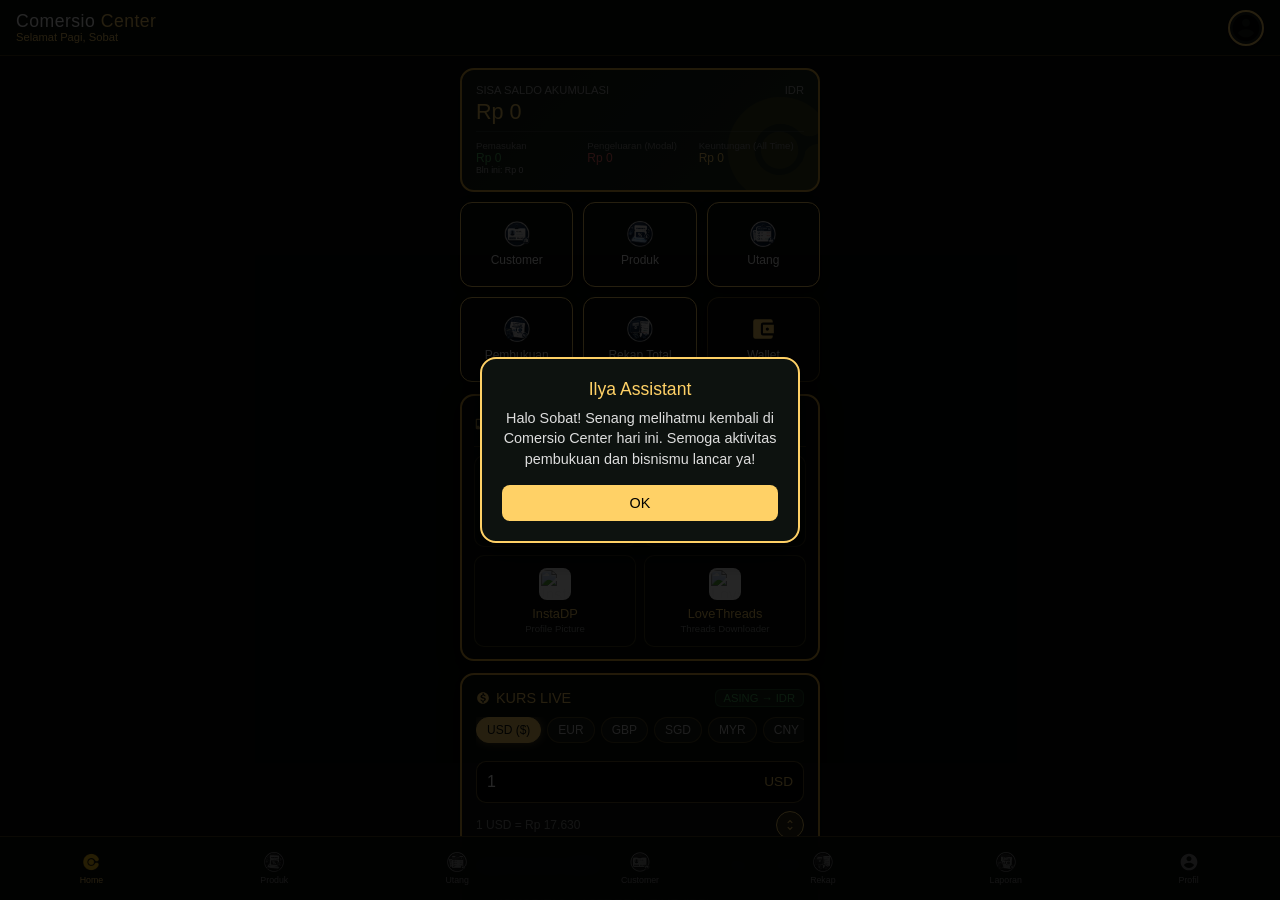
==== commit f8b4a0d6: "Update index.html" ====
--- a/index.html
+++ b/index.html
@@ -39,20 +39,26 @@
 .mbanking-brand { font-family: 'OswaldBold', sans-serif; font-size: 1.1rem; color: #ffffff; letter-spacing: 0.5px; line-height: 1.1; }
 .mbanking-brand span { color: var(--emas-terang); }
 .mbanking-greeting-top { font-size: 0.7rem; color: var(--emas-terang); font-family: 'FiraCondBold', sans-serif; margin-top: 1px; line-height: 1; }
-.profile-circle-btn { width: 36px; height: 36px; border-radius: 50%; border: 2px solid var(--emas-terang); background: #121814; overflow: hidden; display: flex; align-items: center; justify-content: center; cursor: pointer; text-decoration: none; transition: transform 0.2s, box-shadow 0.2s; box-shadow: 0 2px 8px rgba(0,0,0,0.5); padding: 0; }
+
+/* ===== PROFILE BUTTON TOPBAR ===== */
+.profile-circle-btn { width: 36px; height: 36px; border-radius: 50%; border: 2px solid var(--emas-terang); background: #121814; overflow: hidden; display: flex; align-items: center; justify-content: center; cursor: pointer; text-decoration: none; transition: transform 0.2s, box-shadow 0.2s; box-shadow: 0 2px 8px rgba(0,0,0,0.5); padding: 0; position: relative; }
 .profile-circle-btn:hover { transform: scale(1.08); box-shadow: 0 0 12px rgba(255, 209, 102, 0.4); }
-.profile-circle-btn img { width: 100%; height: 100%; object-fit: cover; }
+
 .profile-dropdown-wrapper { position: relative; display: inline-block; }
 .profile-bubble-menu { position: absolute; top: 45px; right: 0; width: 250px; background: rgba(12, 17, 13, 0.98); border: 2px solid var(--emas-terang); border-radius: 14px; box-shadow: 0 10px 30px rgba(0,0,0,0.8); display: none; flex-direction: column; z-index: 999999; backdrop-filter: blur(10px); overflow: hidden; animation: bubbleIn 0.2s cubic-bezier(0.175, 0.885, 0.32, 1.275) forwards; }
 .profile-bubble-menu.active { display: flex; }
 @keyframes bubbleIn { from { opacity: 0; transform: translateY(-8px) scale(0.95); } to { opacity: 1; transform: translateY(0) scale(1); } }
-.bubble-profile-preview { display: flex; align-items: center; gap: 10px; padding: 12px; background: rgba(232, 177, 60, 0.08); border-bottom: 1px solid rgba(232, 177, 60, 0.2); text-decoration: none; transition: background 0.2s; }
-.bubble-profile-preview:hover { background: rgba(232, 177, 60, 0.18); }
+
+/* ===== BUBBLE PROFILE HEADER WITH BANNER BACKGROUND ===== */
+.bubble-profile-preview { position: relative; display: flex; align-items: center; gap: 10px; padding: 14px 12px; border-bottom: 1px solid rgba(232, 177, 60, 0.3); text-decoration: none; transition: background 0.2s; background: #121814; overflow: hidden; min-height: 72px; }
+.bubble-banner-bg { position: absolute; inset: 0; width: 100%; height: 100%; object-fit: cover; z-index: 1; }
+.bubble-profile-preview::before { content: ''; position: absolute; inset: 0; background: linear-gradient(180deg, rgba(10, 15, 11, 0.35) 0%, rgba(10, 15, 11, 0.85) 100%); z-index: 2; pointer-events: none; }
+.bubble-avatar, .bubble-info { position: relative; z-index: 3; }
 .bubble-avatar { width: 40px; height: 40px; border-radius: 50%; border: 1.5px solid var(--emas-terang); background: #121814; overflow: hidden; display: flex; align-items: center; justify-content: center; flex-shrink: 0; }
 .bubble-avatar img { width: 100%; height: 100%; object-fit: cover; }
 .bubble-info { display: flex; flex-direction: column; min-width: 0; }
-.bubble-name { font-family: 'FiraCondBold', sans-serif; font-size: 0.9rem; color: #fff; white-space: nowrap; overflow: hidden; text-overflow: ellipsis; }
-.bubble-sub { font-size: 0.7rem; color: var(--emas-terang); display: flex; align-items: center; gap: 3px; }
+.bubble-name { font-family: 'FiraCondBold', sans-serif; font-size: 0.9rem; color: #fff; white-space: nowrap; overflow: hidden; text-overflow: ellipsis; text-shadow: 0 1px 3px rgba(0,0,0,0.8); }
+.bubble-sub { font-size: 0.7rem; color: var(--emas-terang); display: flex; align-items: center; gap: 3px; text-shadow: 0 1px 3px rgba(0,0,0,0.8); }
 .bubble-menu-item { display: flex; align-items: center; gap: 10px; padding: 11px 14px; color: #f0f0f0; text-decoration: none; font-family: 'FiraCondBold', sans-serif; font-size: 0.85rem; border-bottom: 1px solid rgba(255, 255, 255, 0.06); background: transparent; border-top: none; border-left: none; border-right: none; width: 100%; text-align: left; cursor: pointer; transition: background 0.2s, color 0.2s; }
 .bubble-menu-item:last-child { border-bottom: none; }
 .bubble-menu-item:hover { background: rgba(232, 177, 60, 0.15); color: var(--emas-terang); }
@@ -211,14 +217,7 @@
 
 /* WALLET STYLES */
 .wallet-grid { display: grid; grid-template-columns: repeat(2, 1fr); gap: 10px; }
-.wallet-card {
-    background: #121814;
-    border: 1.5px solid rgba(232, 177, 60, 0.3);
-    border-radius: 12px;
-    padding: 12px;
-    display: flex; flex-direction: column; align-items: center; justify-content: center;
-    gap: 8px; cursor: pointer; transition: all 0.2s; position: relative;
-}
+.wallet-card { background: #121814; border: 1.5px solid rgba(232, 177, 60, 0.3); border-radius: 12px; padding: 12px; display: flex; flex-direction: column; align-items: center; justify-content: center; gap: 8px; cursor: pointer; transition: all 0.2s; position: relative; }
 .wallet-card:hover { border-color: var(--emas-terang); background: rgba(232,177,60,0.1); transform: translateY(-2px); }
 .wallet-card img { width: 32px; height: 32px; object-fit: contain; border-radius: 6px; background: #fff; padding: 2px; }
 .wallet-card span { font-family: 'FiraCondBold', sans-serif; font-size: 0.8rem; color: #fff; text-align: center; }
@@ -243,7 +242,7 @@
 .account-action-btn.delete { border-color: #ff5555; color: #ff5555; }
 .account-action-btn.delete:hover { background: rgba(255,85,85,0.15); }
 
-/* ================= PAGE LOADING OVERLAY (RINGAN) ================= */
+/* ================= PAGE LOADING OVERLAY ================= */
 .page-loading-overlay { position: fixed; inset: 0; background: rgba(5, 8, 6, 0.92); z-index: 2147483647; display: none; flex-direction: column; align-items: center; justify-content: center; gap: 14px; pointer-events: all; }
 .page-loading-overlay.active { display: flex; }
 .page-loading-overlay img { width: 80px; height: 80px; object-fit: contain; }
@@ -262,7 +261,7 @@
 <div class="profile-dropdown-wrapper">
 <button type="button" class="profile-circle-btn" id="topProfileMenuBtn" title="Menu Profil & Akun" onclick="toggleProfileBubble(event)"></button>
 <div class="profile-bubble-menu" id="profileBubbleMenu">
-<a href="profile.html" class="bubble-profile-preview">
+<a href="profile.html" class="bubble-profile-preview" id="bubbleProfilePreview">
 <div class="bubble-avatar" id="bubbleAvatarContainer"></div>
 <div class="bubble-info">
 <span class="bubble-name" id="bubbleUserName">Sobat</span>
@@ -579,10 +578,6 @@
     return String(str || '').replace(/[&<>"']/g, m => ({'&':'&amp;','<':'&lt;','>':'&gt;','"':'&quot;',"'":'&#39;'}[m]));
 }
 
-function escapeJs(str) {
-    return String(str || '').replace(/\\/g, '\\\\').replace(/'/g, "\\'").replace(/"/g, '\\"').replace(/\n/g, '\\n').replace(/\r/g, '\\r');
-}
-
 function openWalletList() {
     const wallets = getWalletsData();
     const grid = document.getElementById("walletGrid");
@@ -959,21 +954,55 @@
 function toggleProfileBubble(e) { if(e) e.stopPropagation(); document.getElementById("profileBubbleMenu").classList.toggle("active"); }
 function closeProfileBubble() { const menu = document.getElementById("profileBubbleMenu"); if(menu) menu.classList.remove("active"); }
 window.addEventListener("click", function() { closeProfileBubble(); });
+
+/* ===== RENDER BANNER BG DI DROPDOWN BUBBLE & AVATAR DI ICON ===== */
 window.addEventListener("DOMContentLoaded", () => {
   const topProfileMenuBtn = document.getElementById("topProfileMenuBtn");
   const bubbleAvatarContainer = document.getElementById("bubbleAvatarContainer");
   const bubbleUserName = document.getElementById("bubbleUserName");
-  if(bubbleUserName) bubbleUserName.innerText = username;
-  if (!topProfileMenuBtn || !bubbleAvatarContainer) return;
-  let savedPic = localStorage.getItem("profile_picture") || localStorage.getItem("user_avatar") || "";
-  savedPic = String(savedPic).trim();
-  const isInvalid = !savedPic || savedPic === "null" || savedPic === "undefined" || savedPic === "data:," || savedPic.length < 10;
-  if (isInvalid) { topProfileMenuBtn.innerHTML = ""; bubbleAvatarContainer.innerHTML = ""; return; }
-  const testImg = new Image();
-  testImg.onload = function() { const imgHTML = '<img src="' + savedPic + '" alt="Profile">'; topProfileMenuBtn.innerHTML = imgHTML; bubbleAvatarContainer.innerHTML = imgHTML; };
-  testImg.onerror = function() { topProfileMenuBtn.innerHTML = ""; bubbleAvatarContainer.innerHTML = ""; };
-  testImg.src = savedPic;
+  const bubbleProfilePreview = document.getElementById("bubbleProfilePreview");
+
+  if (bubbleUserName) bubbleUserName.innerText = username;
+
+  const savedBanner = String(localStorage.getItem("profile_banner") || "").trim();
+  const savedPic = String(localStorage.getItem("profile_picture") || localStorage.getItem("user_avatar") || "").trim();
+
+  const isBannerValid = savedBanner && savedBanner !== "null" && savedBanner !== "undefined" && savedBanner.length >= 10;
+  const isPicValid = savedPic && savedPic !== "null" && savedPic !== "undefined" && savedPic.length >= 10;
+
+  // 1. PASANG BANNER SEBAGAI BACKGROUND DROPDOWN HEADER (MyGF)
+  if (bubbleProfilePreview) {
+    const oldBanner = bubbleProfilePreview.querySelector(".bubble-banner-bg");
+    if (oldBanner) oldBanner.remove();
+
+    if (isBannerValid) {
+      const bannerImg = document.createElement("img");
+      bannerImg.src = savedBanner;
+      bannerImg.className = "bubble-banner-bg";
+      bannerImg.alt = "Profile Banner";
+      bubbleProfilePreview.prepend(bannerImg);
+    }
+  }
+
+  // 2. TOMBOL PROFILE BULAT ATAS (Topbar) - Menampilkan Foto Profil Avatar
+  if (topProfileMenuBtn) {
+    if (isPicValid) {
+      topProfileMenuBtn.innerHTML = '<img src="' + savedPic + '" alt="Profile" style="width:100%;height:100%;object-fit:cover;">';
+    } else {
+      topProfileMenuBtn.innerHTML = SVG.user;
+    }
+  }
+
+  // 3. AVATAR BULAT DI DALAM DROPDOWN MENU
+  if (bubbleAvatarContainer) {
+    if (isPicValid) {
+      bubbleAvatarContainer.innerHTML = '<img src="' + savedPic + '" alt="Profile" style="width:100%;height:100%;object-fit:cover;">';
+    } else {
+      bubbleAvatarContainer.innerHTML = SVG.user;
+    }
+  }
 });
+
 function openPatchNotesModal() {
   openPatchIndex = 0;
   if(typeof PATCH_NOTES_DATA === "undefined") {
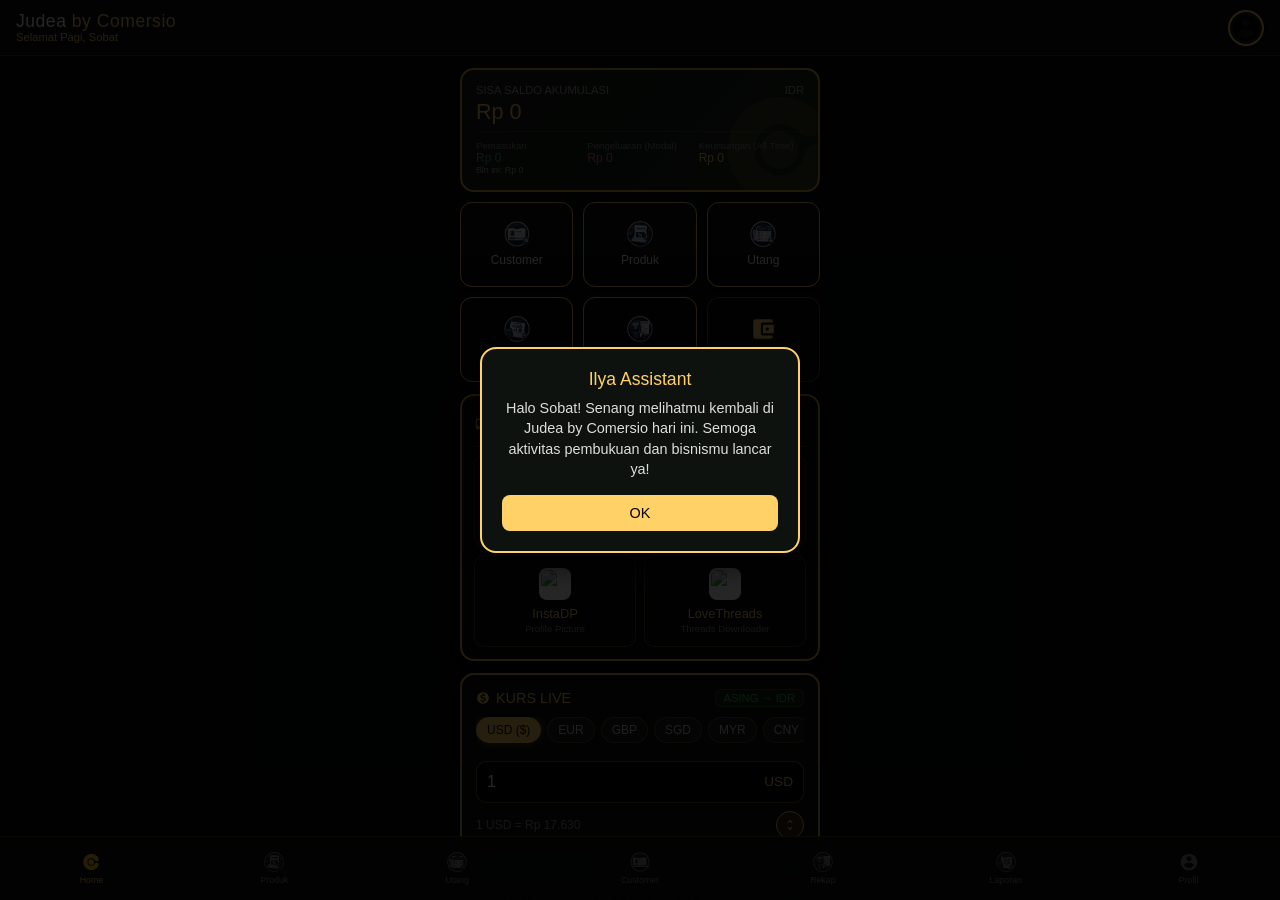
==== commit b96f00c4: "Add files via upload" ====
--- a/index.html
+++ b/index.html
@@ -3,14 +3,14 @@
 <head>
 <meta charset="UTF-8">
 <meta name="viewport" content="width=device-width, initial-scale=1.0, maximum-scale=1.0, user-scalable=no">
-<title>Comersio Center</title>
+<title>Judea by Comersio</title>
 <link rel="stylesheet" href="style.css">
 <link rel="manifest" href="manifest.json">
 <meta name="theme-color" content="#000000">
 <script>
 if ('serviceWorker' in navigator) {
   navigator.serviceWorker.register('sw.js')
-    .then(() => console.log("Comersio Center siap offline!"))
+    .then(() => console.log("Judea by Comersio siap offline!"))
     .catch(err => console.log("Gagal daftar sw:", err));
 }
 </script>
@@ -254,7 +254,7 @@
 <div class="bg-dim"></div>
 <div class="mbanking-topbar">
 <div class="mbanking-brand-container">
-<div class="mbanking-brand">Comersio <span>Center</span></div>
+<div class="mbanking-brand">Judea <span>by Comersio</span></div>
 <div class="mbanking-greeting-top" id="display-greeting">Selamat Datang</div>
 </div>
 <div style="display:flex; align-items:center; gap:8px;">
@@ -1028,7 +1028,7 @@
   let todayStr = new Date().toDateString();
   if(lastGreetDate !== todayStr) {
     localStorage.setItem("ilya_greet_date", todayStr);
-    setTimeout(() => { showCustomAlert(`Halo ${username}! Senang melihatmu kembali di Comersio Center hari ini. Semoga aktivitas pembukuan dan bisnismu lancar ya!`, "Ilya Assistant"); }, 600);
+    setTimeout(() => { showCustomAlert(`Halo ${username}! Senang melihatmu kembali di Judea by Comersio hari ini. Semoga aktivitas pembukuan dan bisnismu lancar ya!`, "Ilya Assistant"); }, 600);
   }
 }
 setDynamicGreeting();
